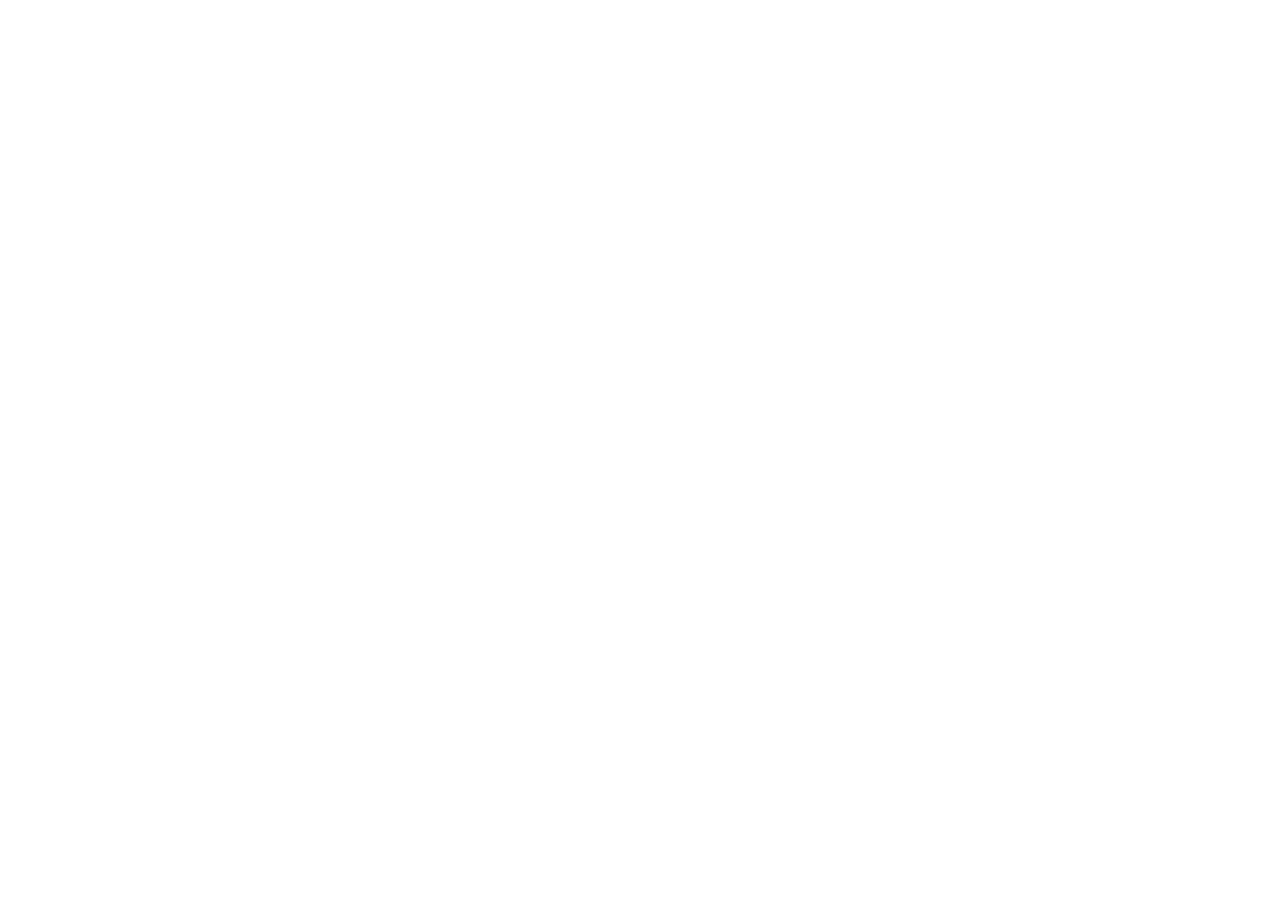
==== 7 Actividad Formativa/index.html @ 80eafe75 "Agrega actividad formativa semana 7 React" ====
<!doctype html>
<html lang="en">
  <head>
    <meta charset="UTF-8" />
    <link rel="icon" type="image/svg+xml" href="/favicon.svg" />
    <meta name="viewport" content="width=device-width, initial-scale=1.0" />
    <title>gamehub-react</title>
  </head>
  <body>
    <div id="root"></div>
    <script type="module" src="/src/main.jsx"></script>
  </body>
</html>
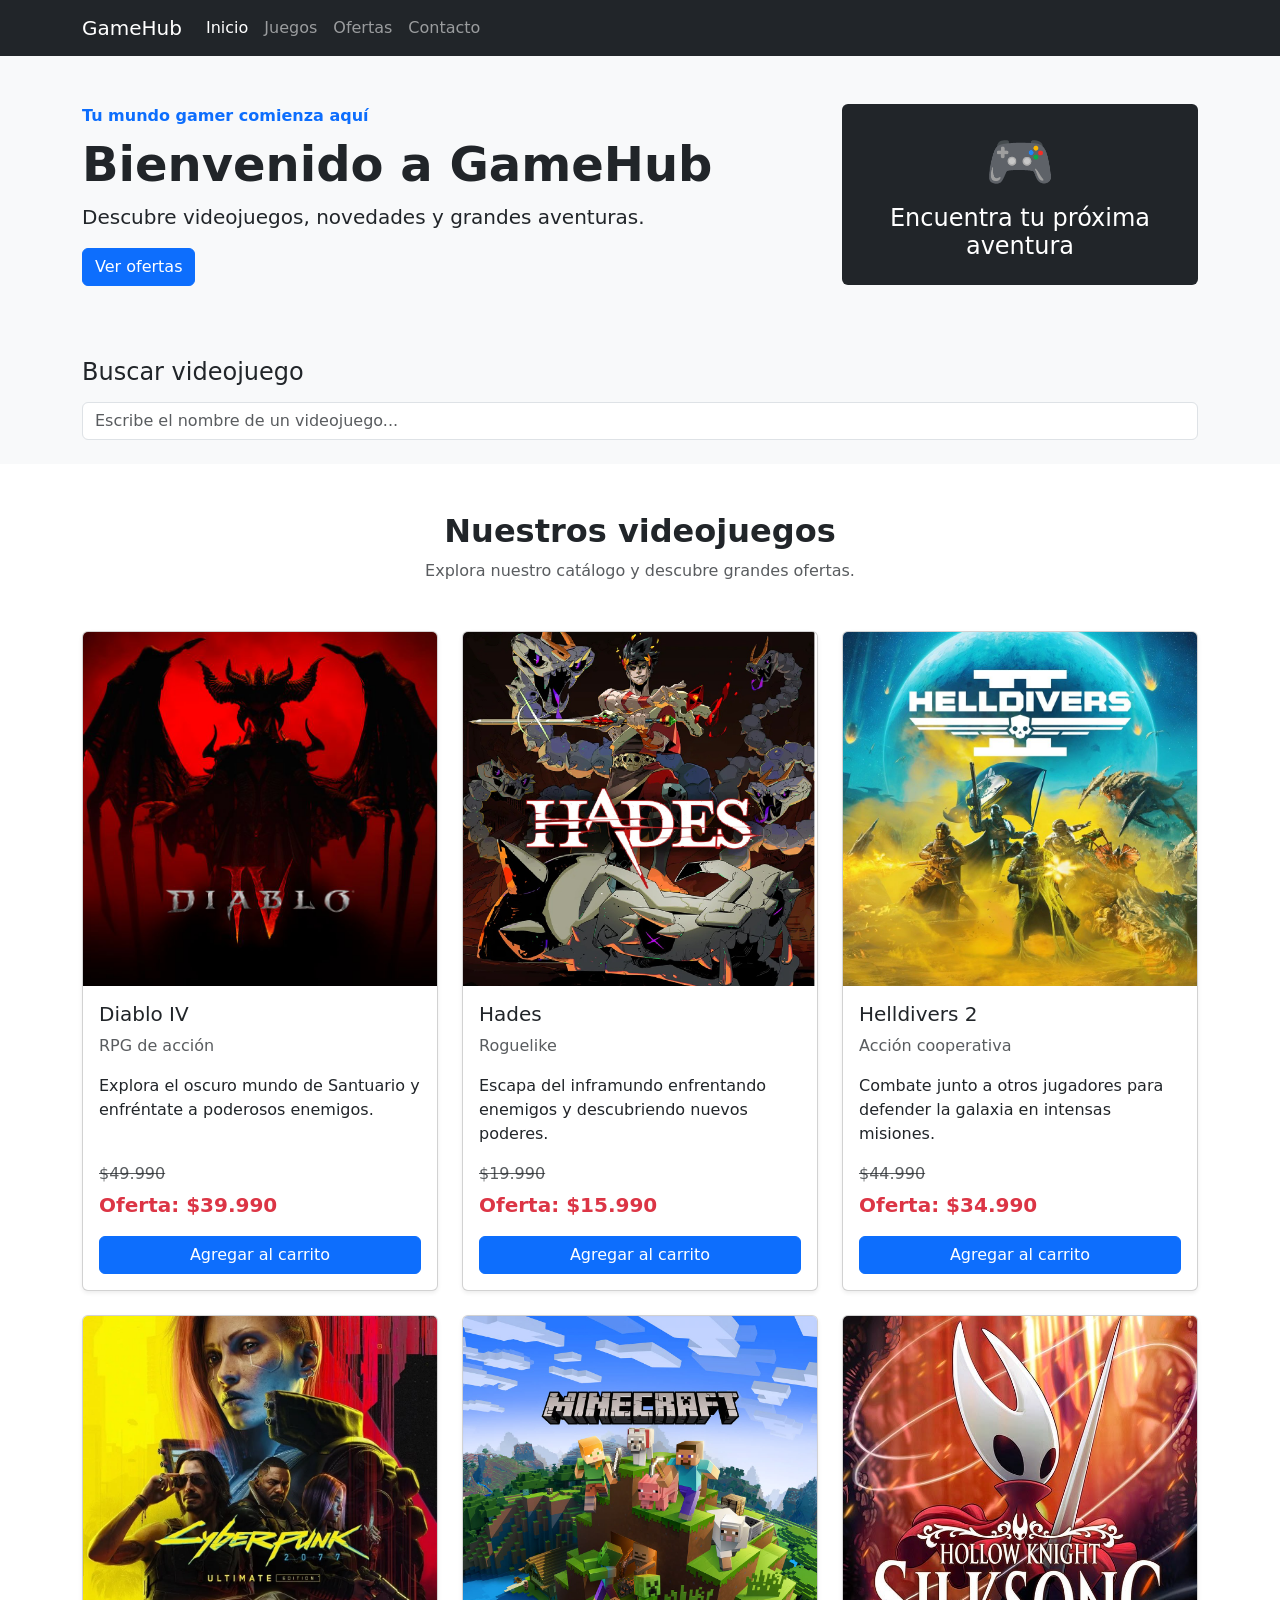
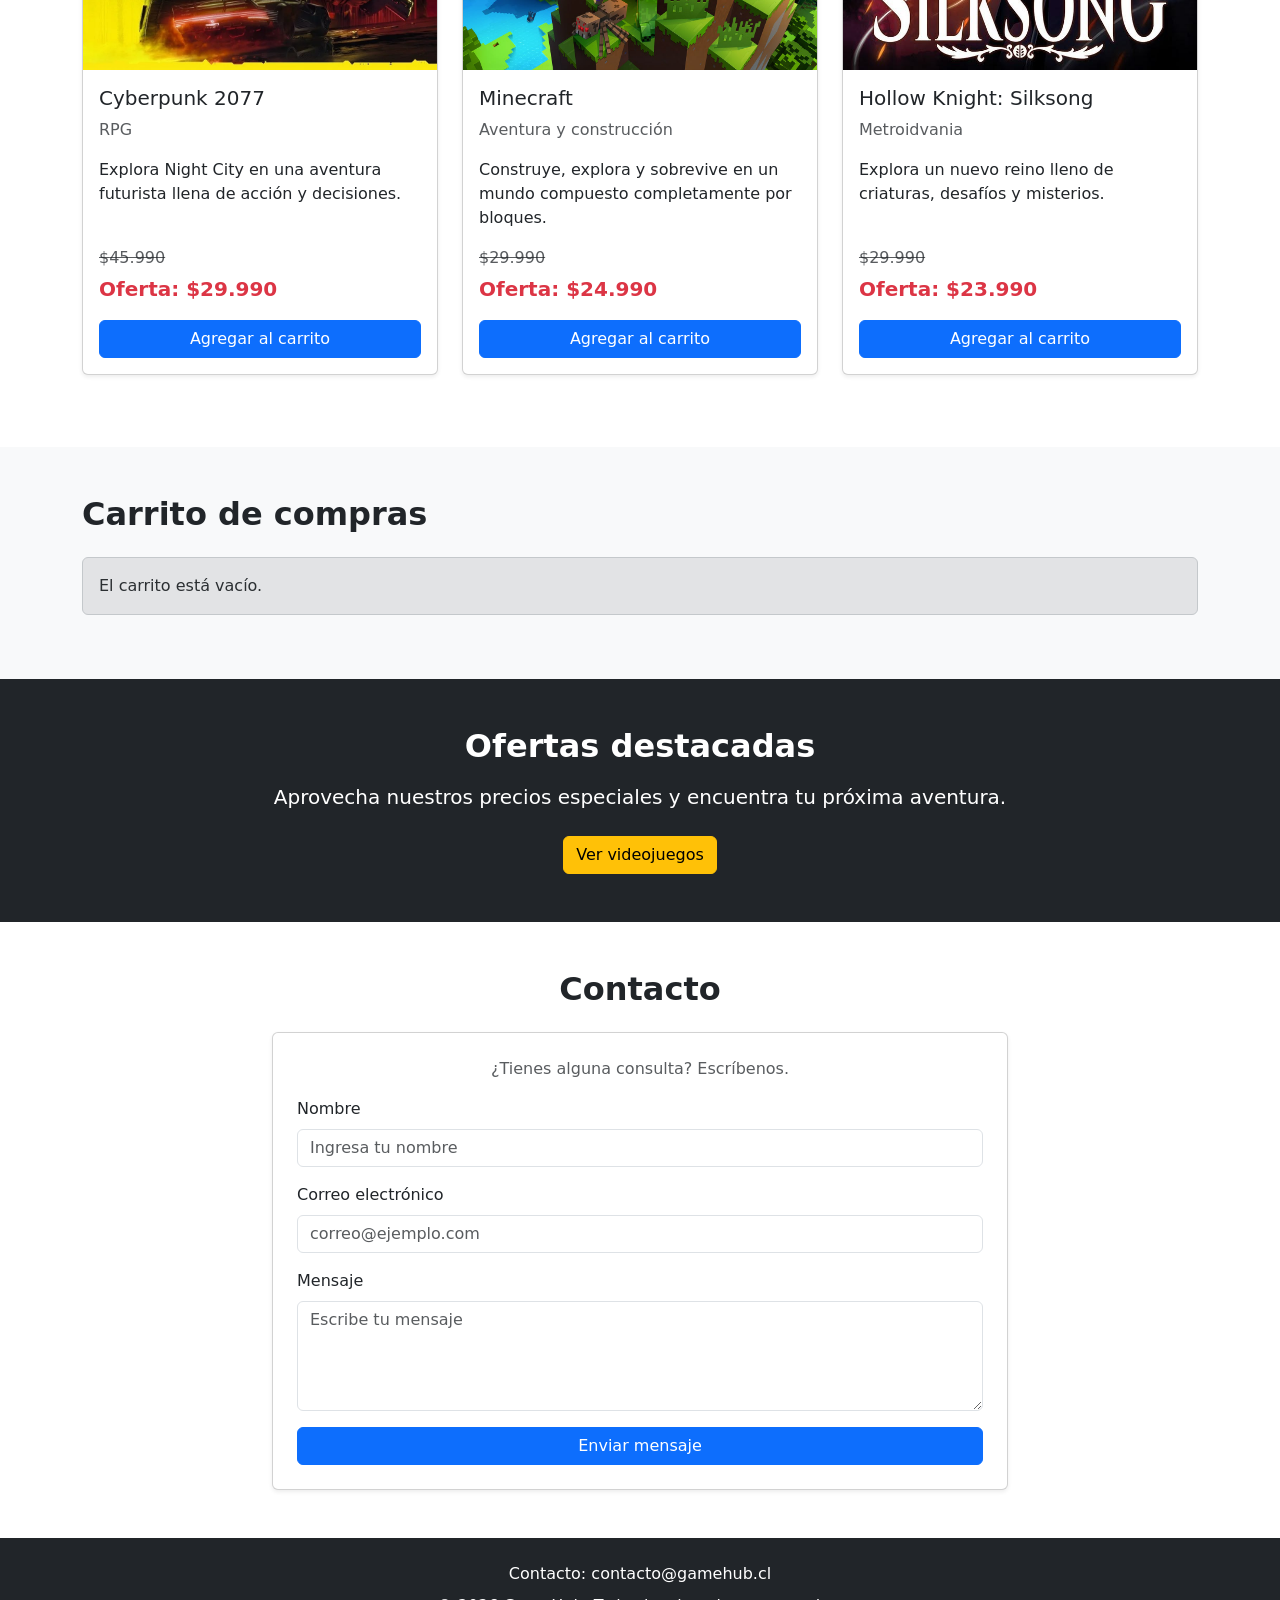
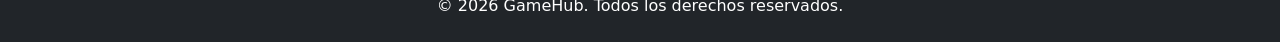
==== commit 6f7e2074: "Publica actividad formativa semana 7 React" ====
--- a/7 Actividad Formativa/index.html
+++ b/7 Actividad Formativa/index.html
@@ -2,12 +2,13 @@
 <html lang="en">
   <head>
     <meta charset="UTF-8" />
-    <link rel="icon" type="image/svg+xml" href="/favicon.svg" />
+    <link rel="icon" type="image/svg+xml" href="./favicon.svg" />
     <meta name="viewport" content="width=device-width, initial-scale=1.0" />
     <title>gamehub-react</title>
+    <script type="module" crossorigin src="./assets/index-DZXBEoTa.js"></script>
+    <link rel="stylesheet" crossorigin href="./assets/index-vSnzNsKt.css">
   </head>
   <body>
     <div id="root"></div>
-    <script type="module" src="/src/main.jsx"></script>
   </body>
 </html>
--- a/7 Actividad Formativa/assets/index-vSnzNsKt.css
+++ b/7 Actividad Formativa/assets/index-vSnzNsKt.css
@@ -0,0 +1 @@
+:root,[data-bs-theme=light]{--bs-blue:#0d6efd;--bs-indigo:#6610f2;--bs-purple:#6f42c1;--bs-pink:#d63384;--bs-red:#dc3545;--bs-orange:#fd7e14;--bs-yellow:#ffc107;--bs-green:#198754;--bs-teal:#20c997;--bs-cyan:#0dcaf0;--bs-black:#000;--bs-white:#fff;--bs-gray:#6c757d;--bs-gray-dark:#343a40;--bs-gray-100:#f8f9fa;--bs-gray-200:#e9ecef;--bs-gray-300:#dee2e6;--bs-gray-400:#ced4da;--bs-gray-500:#adb5bd;--bs-gray-600:#6c757d;--bs-gray-700:#495057;--bs-gray-800:#343a40;--bs-gray-900:#212529;--bs-primary:#0d6efd;--bs-secondary:#6c757d;--bs-success:#198754;--bs-info:#0dcaf0;--bs-warning:#ffc107;--bs-danger:#dc3545;--bs-light:#f8f9fa;--bs-dark:#212529;--bs-primary-rgb:13,110,253;--bs-secondary-rgb:108,117,125;--bs-success-rgb:25,135,84;--bs-info-rgb:13,202,240;--bs-warning-rgb:255,193,7;--bs-danger-rgb:220,53,69;--bs-light-rgb:248,249,250;--bs-dark-rgb:33,37,41;--bs-primary-text-emphasis:#052c65;--bs-secondary-text-emphasis:#2b2f32;--bs-success-text-emphasis:#0a3622;--bs-info-text-emphasis:#055160;--bs-warning-text-emphasis:#664d03;--bs-danger-text-emphasis:#58151c;--bs-light-text-emphasis:#495057;--bs-dark-text-emphasis:#495057;--bs-primary-bg-subtle:#cfe2ff;--bs-secondary-bg-subtle:#e2e3e5;--bs-success-bg-subtle:#d1e7dd;--bs-info-bg-subtle:#cff4fc;--bs-warning-bg-subtle:#fff3cd;--bs-danger-bg-subtle:#f8d7da;--bs-light-bg-subtle:#fcfcfd;--bs-dark-bg-subtle:#ced4da;--bs-primary-border-subtle:#9ec5fe;--bs-secondary-border-subtle:#c4c8cb;--bs-success-border-subtle:#a3cfbb;--bs-info-border-subtle:#9eeaf9;--bs-warning-border-subtle:#ffe69c;--bs-danger-border-subtle:#f1aeb5;--bs-light-border-subtle:#e9ecef;--bs-dark-border-subtle:#adb5bd;--bs-white-rgb:255,255,255;--bs-black-rgb:0,0,0;--bs-font-sans-serif:system-ui,-apple-system,"Segoe UI",Roboto,"Helvetica Neue","Noto Sans","Liberation Sans",Arial,sans-serif,"Apple Color Emoji","Segoe UI Emoji","Segoe UI Symbol","Noto Color Emoji";--bs-font-monospace:SFMono-Regular,Menlo,Monaco,Consolas,"Liberation Mono","Courier New",monospace;--bs-gradient:linear-gradient(180deg, #ffffff26, #fff0);--bs-body-font-family:var(--bs-font-sans-serif);--bs-body-font-size:1rem;--bs-body-font-weight:400;--bs-body-line-height:1.5;--bs-body-color:#212529;--bs-body-color-rgb:33,37,41;--bs-body-bg:#fff;--bs-body-bg-rgb:255,255,255;--bs-emphasis-color:#000;--bs-emphasis-color-rgb:0,0,0;--bs-secondary-color:#212529bf;--bs-secondary-color-rgb:33,37,41;--bs-secondary-bg:#e9ecef;--bs-secondary-bg-rgb:233,236,239;--bs-tertiary-color:#21252980;--bs-tertiary-color-rgb:33,37,41;--bs-tertiary-bg:#f8f9fa;--bs-tertiary-bg-rgb:248,249,250;--bs-heading-color:inherit;--bs-link-color:#0d6efd;--bs-link-color-rgb:13,110,253;--bs-link-decoration:underline;--bs-link-hover-color:#0a58ca;--bs-link-hover-color-rgb:10,88,202;--bs-code-color:#d63384;--bs-highlight-color:#212529;--bs-highlight-bg:#fff3cd;--bs-border-width:1px;--bs-border-style:solid;--bs-border-color:#dee2e6;--bs-border-color-translucent:#0000002d;--bs-border-radius:.375rem;--bs-border-radius-sm:.25rem;--bs-border-radius-lg:.5rem;--bs-border-radius-xl:1rem;--bs-border-radius-xxl:2rem;--bs-border-radius-2xl:var(--bs-border-radius-xxl);--bs-border-radius-pill:50rem;--bs-box-shadow:0 .5rem 1rem #00000026;--bs-box-shadow-sm:0 .125rem .25rem #00000013;--bs-box-shadow-lg:0 1rem 3rem #0000002d;--bs-box-shadow-inset:inset 0 1px 2px #00000013;--bs-focus-ring-width:.25rem;--bs-focus-ring-opacity:.25;--bs-focus-ring-color:#0d6efd40;--bs-form-valid-color:#198754;--bs-form-valid-border-color:#198754;--bs-form-invalid-color:#dc3545;--bs-form-invalid-border-color:#dc3545}[data-bs-theme=dark]{--lightningcss-light: ;--lightningcss-dark:initial;color-scheme:dark;--bs-body-color:#dee2e6;--bs-body-color-rgb:222,226,230;--bs-body-bg:#212529;--bs-body-bg-rgb:33,37,41;--bs-emphasis-color:#fff;--bs-emphasis-color-rgb:255,255,255;--bs-secondary-color:#dee2e6bf;--bs-secondary-color-rgb:222,226,230;--bs-secondary-bg:#343a40;--bs-secondary-bg-rgb:52,58,64;--bs-tertiary-color:#dee2e680;--bs-tertiary-color-rgb:222,226,230;--bs-tertiary-bg:#2b3035;--bs-tertiary-bg-rgb:43,48,53;--bs-primary-text-emphasis:#6ea8fe;--bs-secondary-text-emphasis:#a7acb1;--bs-success-text-emphasis:#75b798;--bs-info-text-emphasis:#6edff6;--bs-warning-text-emphasis:#ffda6a;--bs-danger-text-emphasis:#ea868f;--bs-light-text-emphasis:#f8f9fa;--bs-dark-text-emphasis:#dee2e6;--bs-primary-bg-subtle:#031633;--bs-secondary-bg-subtle:#161719;--bs-success-bg-subtle:#051b11;--bs-info-bg-subtle:#032830;--bs-warning-bg-subtle:#332701;--bs-danger-bg-subtle:#2c0b0e;--bs-light-bg-subtle:#343a40;--bs-dark-bg-subtle:#1a1d20;--bs-primary-border-subtle:#084298;--bs-secondary-border-subtle:#41464b;--bs-success-border-subtle:#0f5132;--bs-info-border-subtle:#087990;--bs-warning-border-subtle:#997404;--bs-danger-border-subtle:#842029;--bs-light-border-subtle:#495057;--bs-dark-border-subtle:#343a40;--bs-heading-color:inherit;--bs-link-color:#6ea8fe;--bs-link-hover-color:#8bb9fe;--bs-link-color-rgb:110,168,254;--bs-link-hover-color-rgb:139,185,254;--bs-code-color:#e685b5;--bs-highlight-color:#dee2e6;--bs-highlight-bg:#664d03;--bs-border-color:#495057;--bs-border-color-translucent:#ffffff26;--bs-form-valid-color:#75b798;--bs-form-valid-border-color:#75b798;--bs-form-invalid-color:#ea868f;--bs-form-invalid-border-color:#ea868f}*,:after,:before{box-sizing:border-box}@media (prefers-reduced-motion:no-preference){:root{scroll-behavior:smooth}}body{font-family:var(--bs-body-font-family);font-size:var(--bs-body-font-size);font-weight:var(--bs-body-font-weight);line-height:var(--bs-body-line-height);color:var(--bs-body-color);text-align:var(--bs-body-text-align);background-color:var(--bs-body-bg);-webkit-text-size-adjust:100%;-webkit-tap-highlight-color:transparent;margin:0}hr{color:inherit;border:0;border-top:var(--bs-border-width) solid;opacity:.25;margin:1rem 0}.h1,.h2,.h3,.h4,.h5,.h6,h1,h2,h3,h4,h5,h6{color:var(--bs-heading-color);margin-top:0;margin-bottom:.5rem;font-weight:500;line-height:1.2}.h1,h1{font-size:calc(1.375rem + 1.5vw)}@media (width>=1200px){.h1,h1{font-size:2.5rem}}.h2,h2{font-size:calc(1.325rem + .9vw)}@media (width>=1200px){.h2,h2{font-size:2rem}}.h3,h3{font-size:calc(1.3rem + .6vw)}@media (width>=1200px){.h3,h3{font-size:1.75rem}}.h4,h4{font-size:calc(1.275rem + .3vw)}@media (width>=1200px){.h4,h4{font-size:1.5rem}}.h5,h5{font-size:1.25rem}.h6,h6{font-size:1rem}p{margin-top:0;margin-bottom:1rem}abbr[title]{cursor:help;-webkit-text-decoration-skip-ink:none;text-decoration-skip-ink:none;-webkit-text-decoration:underline dotted;text-decoration:underline dotted}address{font-style:normal;line-height:inherit;margin-bottom:1rem}ol,ul{padding-left:2rem}dl,ol,ul{margin-top:0;margin-bottom:1rem}ol ol,ol ul,ul ol,ul ul{margin-bottom:0}dt{font-weight:700}dd{margin-bottom:.5rem;margin-left:0}blockquote{margin:0 0 1rem}b,strong{font-weight:bolder}.small,small{font-size:.875em}.mark,mark{color:var(--bs-highlight-color);background-color:var(--bs-highlight-bg);padding:.1875em}sub,sup{vertical-align:baseline;font-size:.75em;line-height:0;position:relative}sub{bottom:-.25em}sup{top:-.5em}a{color:rgba(var(--bs-link-color-rgb),var(--bs-link-opacity,1));text-decoration:underline}a:hover{--bs-link-color-rgb:var(--bs-link-hover-color-rgb)}a:not([href]):not([class]),a:not([href]):not([class]):hover{color:inherit;text-decoration:none}code,kbd,pre,samp{font-family:var(--bs-font-monospace);font-size:1em}pre{margin-top:0;margin-bottom:1rem;font-size:.875em;display:block;overflow:auto}pre code{font-size:inherit;color:inherit;word-break:normal}code{color:var(--bs-code-color);word-wrap:break-word;font-size:.875em}a>code{color:inherit}kbd{color:var(--bs-body-bg);background-color:var(--bs-body-color);border-radius:.25rem;padding:.1875rem .375rem;font-size:.875em}kbd kbd{padding:0;font-size:1em}figure{margin:0 0 1rem}img,svg{vertical-align:middle}table{caption-side:bottom;border-collapse:collapse}caption{color:var(--bs-secondary-color);text-align:left;padding-top:.5rem;padding-bottom:.5rem}th{text-align:inherit;text-align:-webkit-match-parent}tbody,td,tfoot,th,thead,tr{border-color:inherit;border-style:solid;border-width:0}label{display:inline-block}button{border-radius:0}button:focus:not(:focus-visible){outline:0}button,input,optgroup,select,textarea{font-family:inherit;font-size:inherit;line-height:inherit;margin:0}button,select{text-transform:none}[role=button]{cursor:pointer}select{word-wrap:normal}select:disabled{opacity:1}[list]:not([type=date]):not([type=datetime-local]):not([type=month]):not([type=week]):not([type=time])::-webkit-calendar-picker-indicator{display:none!important}[type=button],[type=reset],[type=submit],button{-webkit-appearance:button}[type=button]:not(:disabled),[type=reset]:not(:disabled),[type=submit]:not(:disabled),button:not(:disabled){cursor:pointer}::-moz-focus-inner{border-style:none;padding:0}textarea{resize:vertical}fieldset{border:0;min-width:0;margin:0;padding:0}legend{float:left;width:100%;line-height:inherit;margin-bottom:.5rem;padding:0;font-size:calc(1.275rem + .3vw)}@media (width>=1200px){legend{font-size:1.5rem}}legend+*{clear:left}::-webkit-datetime-edit-day-field{padding:0}::-webkit-datetime-edit-fields-wrapper{padding:0}::-webkit-datetime-edit-hour-field{padding:0}::-webkit-datetime-edit-minute{padding:0}::-webkit-datetime-edit-month-field{padding:0}::-webkit-datetime-edit-text{padding:0}::-webkit-datetime-edit-year-field{padding:0}::-webkit-inner-spin-button{height:auto}[type=search]{-webkit-appearance:textfield;outline-offset:-2px}[type=search]::-webkit-search-cancel-button{cursor:pointer;filter:grayscale()}::-webkit-search-decoration{-webkit-appearance:none}::-webkit-color-swatch-wrapper{padding:0}::file-selector-button{font:inherit;-webkit-appearance:button}output{display:inline-block}iframe{border:0}summary{cursor:pointer;display:list-item}progress{vertical-align:baseline}[hidden]{display:none!important}.lead{font-size:1.25rem;font-weight:300}.display-1{font-size:calc(1.625rem + 4.5vw);font-weight:300;line-height:1.2}@media (width>=1200px){.display-1{font-size:5rem}}.display-2{font-size:calc(1.575rem + 3.9vw);font-weight:300;line-height:1.2}@media (width>=1200px){.display-2{font-size:4.5rem}}.display-3{font-size:calc(1.525rem + 3.3vw);font-weight:300;line-height:1.2}@media (width>=1200px){.display-3{font-size:4rem}}.display-4{font-size:calc(1.475rem + 2.7vw);font-weight:300;line-height:1.2}@media (width>=1200px){.display-4{font-size:3.5rem}}.display-5{font-size:calc(1.425rem + 2.1vw);font-weight:300;line-height:1.2}@media (width>=1200px){.display-5{font-size:3rem}}.display-6{font-size:calc(1.375rem + 1.5vw);font-weight:300;line-height:1.2}@media (width>=1200px){.display-6{font-size:2.5rem}}.list-unstyled,.list-inline{padding-left:0;list-style:none}.list-inline-item{display:inline-block}.list-inline-item:not(:last-child){margin-right:.5rem}.initialism{text-transform:uppercase;font-size:.875em}.blockquote{margin-bottom:1rem;font-size:1.25rem}.blockquote>:last-child{margin-bottom:0}.blockquote-footer{color:#6c757d;margin-top:-1rem;margin-bottom:1rem;font-size:.875em}.blockquote-footer:before{content:"— "}.img-fluid{max-width:100%;height:auto}.img-thumbnail{background-color:var(--bs-body-bg);border:var(--bs-border-width) solid var(--bs-border-color);border-radius:var(--bs-border-radius);max-width:100%;height:auto;padding:.25rem}.figure{display:inline-block}.figure-img{margin-bottom:.5rem;line-height:1}.figure-caption{color:var(--bs-secondary-color);font-size:.875em}.container,.container-fluid,.container-lg,.container-md,.container-sm,.container-xl,.container-xxl{--bs-gutter-x:1.5rem;--bs-gutter-y:0;width:100%;padding-right:calc(var(--bs-gutter-x) * .5);padding-left:calc(var(--bs-gutter-x) * .5);margin-left:auto;margin-right:auto}@media (width>=576px){.container,.container-sm{max-width:540px}}@media (width>=768px){.container,.container-md,.container-sm{max-width:720px}}@media (width>=992px){.container,.container-lg,.container-md,.container-sm{max-width:960px}}@media (width>=1200px){.container,.container-lg,.container-md,.container-sm,.container-xl{max-width:1140px}}@media (width>=1400px){.container,.container-lg,.container-md,.container-sm,.container-xl,.container-xxl{max-width:1320px}}:root{--bs-breakpoint-xs:0;--bs-breakpoint-sm:576px;--bs-breakpoint-md:768px;--bs-breakpoint-lg:992px;--bs-breakpoint-xl:1200px;--bs-breakpoint-xxl:1400px}.row{--bs-gutter-x:1.5rem;--bs-gutter-y:0;margin-top:calc(-1 * var(--bs-gutter-y));margin-right:calc(-.5 * var(--bs-gutter-x));margin-left:calc(-.5 * var(--bs-gutter-x));flex-wrap:wrap;display:flex}.row>*{width:100%;max-width:100%;padding-right:calc(var(--bs-gutter-x) * .5);padding-left:calc(var(--bs-gutter-x) * .5);margin-top:var(--bs-gutter-y);flex-shrink:0}.col{flex:1 0 0}.row-cols-auto>*{flex:none;width:auto}.row-cols-1>*{flex:none;width:100%}.row-cols-2>*{flex:none;width:50%}.row-cols-3>*{flex:none;width:33.3333%}.row-cols-4>*{flex:none;width:25%}.row-cols-5>*{flex:none;width:20%}.row-cols-6>*{flex:none;width:16.6667%}.col-auto{flex:none;width:auto}.col-1{flex:none;width:8.33333%}.col-2{flex:none;width:16.6667%}.col-3{flex:none;width:25%}.col-4{flex:none;width:33.3333%}.col-5{flex:none;width:41.6667%}.col-6{flex:none;width:50%}.col-7{flex:none;width:58.3333%}.col-8{flex:none;width:66.6667%}.col-9{flex:none;width:75%}.col-10{flex:none;width:83.3333%}.col-11{flex:none;width:91.6667%}.col-12{flex:none;width:100%}.offset-1{margin-left:8.33333%}.offset-2{margin-left:16.6667%}.offset-3{margin-left:25%}.offset-4{margin-left:33.3333%}.offset-5{margin-left:41.6667%}.offset-6{margin-left:50%}.offset-7{margin-left:58.3333%}.offset-8{margin-left:66.6667%}.offset-9{margin-left:75%}.offset-10{margin-left:83.3333%}.offset-11{margin-left:91.6667%}.g-0,.gx-0{--bs-gutter-x:0}.g-0,.gy-0{--bs-gutter-y:0}.g-1,.gx-1{--bs-gutter-x:.25rem}.g-1,.gy-1{--bs-gutter-y:.25rem}.g-2,.gx-2{--bs-gutter-x:.5rem}.g-2,.gy-2{--bs-gutter-y:.5rem}.g-3,.gx-3{--bs-gutter-x:1rem}.g-3,.gy-3{--bs-gutter-y:1rem}.g-4,.gx-4{--bs-gutter-x:1.5rem}.g-4,.gy-4{--bs-gutter-y:1.5rem}.g-5,.gx-5{--bs-gutter-x:3rem}.g-5,.gy-5{--bs-gutter-y:3rem}@media (width>=576px){.col-sm{flex:1 0 0}.row-cols-sm-auto>*{flex:none;width:auto}.row-cols-sm-1>*{flex:none;width:100%}.row-cols-sm-2>*{flex:none;width:50%}.row-cols-sm-3>*{flex:none;width:33.3333%}.row-cols-sm-4>*{flex:none;width:25%}.row-cols-sm-5>*{flex:none;width:20%}.row-cols-sm-6>*{flex:none;width:16.6667%}.col-sm-auto{flex:none;width:auto}.col-sm-1{flex:none;width:8.33333%}.col-sm-2{flex:none;width:16.6667%}.col-sm-3{flex:none;width:25%}.col-sm-4{flex:none;width:33.3333%}.col-sm-5{flex:none;width:41.6667%}.col-sm-6{flex:none;width:50%}.col-sm-7{flex:none;width:58.3333%}.col-sm-8{flex:none;width:66.6667%}.col-sm-9{flex:none;width:75%}.col-sm-10{flex:none;width:83.3333%}.col-sm-11{flex:none;width:91.6667%}.col-sm-12{flex:none;width:100%}.offset-sm-0{margin-left:0}.offset-sm-1{margin-left:8.33333%}.offset-sm-2{margin-left:16.6667%}.offset-sm-3{margin-left:25%}.offset-sm-4{margin-left:33.3333%}.offset-sm-5{margin-left:41.6667%}.offset-sm-6{margin-left:50%}.offset-sm-7{margin-left:58.3333%}.offset-sm-8{margin-left:66.6667%}.offset-sm-9{margin-left:75%}.offset-sm-10{margin-left:83.3333%}.offset-sm-11{margin-left:91.6667%}.g-sm-0,.gx-sm-0{--bs-gutter-x:0}.g-sm-0,.gy-sm-0{--bs-gutter-y:0}.g-sm-1,.gx-sm-1{--bs-gutter-x:.25rem}.g-sm-1,.gy-sm-1{--bs-gutter-y:.25rem}.g-sm-2,.gx-sm-2{--bs-gutter-x:.5rem}.g-sm-2,.gy-sm-2{--bs-gutter-y:.5rem}.g-sm-3,.gx-sm-3{--bs-gutter-x:1rem}.g-sm-3,.gy-sm-3{--bs-gutter-y:1rem}.g-sm-4,.gx-sm-4{--bs-gutter-x:1.5rem}.g-sm-4,.gy-sm-4{--bs-gutter-y:1.5rem}.g-sm-5,.gx-sm-5{--bs-gutter-x:3rem}.g-sm-5,.gy-sm-5{--bs-gutter-y:3rem}}@media (width>=768px){.col-md{flex:1 0 0}.row-cols-md-auto>*{flex:none;width:auto}.row-cols-md-1>*{flex:none;width:100%}.row-cols-md-2>*{flex:none;width:50%}.row-cols-md-3>*{flex:none;width:33.3333%}.row-cols-md-4>*{flex:none;width:25%}.row-cols-md-5>*{flex:none;width:20%}.row-cols-md-6>*{flex:none;width:16.6667%}.col-md-auto{flex:none;width:auto}.col-md-1{flex:none;width:8.33333%}.col-md-2{flex:none;width:16.6667%}.col-md-3{flex:none;width:25%}.col-md-4{flex:none;width:33.3333%}.col-md-5{flex:none;width:41.6667%}.col-md-6{flex:none;width:50%}.col-md-7{flex:none;width:58.3333%}.col-md-8{flex:none;width:66.6667%}.col-md-9{flex:none;width:75%}.col-md-10{flex:none;width:83.3333%}.col-md-11{flex:none;width:91.6667%}.col-md-12{flex:none;width:100%}.offset-md-0{margin-left:0}.offset-md-1{margin-left:8.33333%}.offset-md-2{margin-left:16.6667%}.offset-md-3{margin-left:25%}.offset-md-4{margin-left:33.3333%}.offset-md-5{margin-left:41.6667%}.offset-md-6{margin-left:50%}.offset-md-7{margin-left:58.3333%}.offset-md-8{margin-left:66.6667%}.offset-md-9{margin-left:75%}.offset-md-10{margin-left:83.3333%}.offset-md-11{margin-left:91.6667%}.g-md-0,.gx-md-0{--bs-gutter-x:0}.g-md-0,.gy-md-0{--bs-gutter-y:0}.g-md-1,.gx-md-1{--bs-gutter-x:.25rem}.g-md-1,.gy-md-1{--bs-gutter-y:.25rem}.g-md-2,.gx-md-2{--bs-gutter-x:.5rem}.g-md-2,.gy-md-2{--bs-gutter-y:.5rem}.g-md-3,.gx-md-3{--bs-gutter-x:1rem}.g-md-3,.gy-md-3{--bs-gutter-y:1rem}.g-md-4,.gx-md-4{--bs-gutter-x:1.5rem}.g-md-4,.gy-md-4{--bs-gutter-y:1.5rem}.g-md-5,.gx-md-5{--bs-gutter-x:3rem}.g-md-5,.gy-md-5{--bs-gutter-y:3rem}}@media (width>=992px){.col-lg{flex:1 0 0}.row-cols-lg-auto>*{flex:none;width:auto}.row-cols-lg-1>*{flex:none;width:100%}.row-cols-lg-2>*{flex:none;width:50%}.row-cols-lg-3>*{flex:none;width:33.3333%}.row-cols-lg-4>*{flex:none;width:25%}.row-cols-lg-5>*{flex:none;width:20%}.row-cols-lg-6>*{flex:none;width:16.6667%}.col-lg-auto{flex:none;width:auto}.col-lg-1{flex:none;width:8.33333%}.col-lg-2{flex:none;width:16.6667%}.col-lg-3{flex:none;width:25%}.col-lg-4{flex:none;width:33.3333%}.col-lg-5{flex:none;width:41.6667%}.col-lg-6{flex:none;width:50%}.col-lg-7{flex:none;width:58.3333%}.col-lg-8{flex:none;width:66.6667%}.col-lg-9{flex:none;width:75%}.col-lg-10{flex:none;width:83.3333%}.col-lg-11{flex:none;width:91.6667%}.col-lg-12{flex:none;width:100%}.offset-lg-0{margin-left:0}.offset-lg-1{margin-left:8.33333%}.offset-lg-2{margin-left:16.6667%}.offset-lg-3{margin-left:25%}.offset-lg-4{margin-left:33.3333%}.offset-lg-5{margin-left:41.6667%}.offset-lg-6{margin-left:50%}.offset-lg-7{margin-left:58.3333%}.offset-lg-8{margin-left:66.6667%}.offset-lg-9{margin-left:75%}.offset-lg-10{margin-left:83.3333%}.offset-lg-11{margin-left:91.6667%}.g-lg-0,.gx-lg-0{--bs-gutter-x:0}.g-lg-0,.gy-lg-0{--bs-gutter-y:0}.g-lg-1,.gx-lg-1{--bs-gutter-x:.25rem}.g-lg-1,.gy-lg-1{--bs-gutter-y:.25rem}.g-lg-2,.gx-lg-2{--bs-gutter-x:.5rem}.g-lg-2,.gy-lg-2{--bs-gutter-y:.5rem}.g-lg-3,.gx-lg-3{--bs-gutter-x:1rem}.g-lg-3,.gy-lg-3{--bs-gutter-y:1rem}.g-lg-4,.gx-lg-4{--bs-gutter-x:1.5rem}.g-lg-4,.gy-lg-4{--bs-gutter-y:1.5rem}.g-lg-5,.gx-lg-5{--bs-gutter-x:3rem}.g-lg-5,.gy-lg-5{--bs-gutter-y:3rem}}@media (width>=1200px){.col-xl{flex:1 0 0}.row-cols-xl-auto>*{flex:none;width:auto}.row-cols-xl-1>*{flex:none;width:100%}.row-cols-xl-2>*{flex:none;width:50%}.row-cols-xl-3>*{flex:none;width:33.3333%}.row-cols-xl-4>*{flex:none;width:25%}.row-cols-xl-5>*{flex:none;width:20%}.row-cols-xl-6>*{flex:none;width:16.6667%}.col-xl-auto{flex:none;width:auto}.col-xl-1{flex:none;width:8.33333%}.col-xl-2{flex:none;width:16.6667%}.col-xl-3{flex:none;width:25%}.col-xl-4{flex:none;width:33.3333%}.col-xl-5{flex:none;width:41.6667%}.col-xl-6{flex:none;width:50%}.col-xl-7{flex:none;width:58.3333%}.col-xl-8{flex:none;width:66.6667%}.col-xl-9{flex:none;width:75%}.col-xl-10{flex:none;width:83.3333%}.col-xl-11{flex:none;width:91.6667%}.col-xl-12{flex:none;width:100%}.offset-xl-0{margin-left:0}.offset-xl-1{margin-left:8.33333%}.offset-xl-2{margin-left:16.6667%}.offset-xl-3{margin-left:25%}.offset-xl-4{margin-left:33.3333%}.offset-xl-5{margin-left:41.6667%}.offset-xl-6{margin-left:50%}.offset-xl-7{margin-left:58.3333%}.offset-xl-8{margin-left:66.6667%}.offset-xl-9{margin-left:75%}.offset-xl-10{margin-left:83.3333%}.offset-xl-11{margin-left:91.6667%}.g-xl-0,.gx-xl-0{--bs-gutter-x:0}.g-xl-0,.gy-xl-0{--bs-gutter-y:0}.g-xl-1,.gx-xl-1{--bs-gutter-x:.25rem}.g-xl-1,.gy-xl-1{--bs-gutter-y:.25rem}.g-xl-2,.gx-xl-2{--bs-gutter-x:.5rem}.g-xl-2,.gy-xl-2{--bs-gutter-y:.5rem}.g-xl-3,.gx-xl-3{--bs-gutter-x:1rem}.g-xl-3,.gy-xl-3{--bs-gutter-y:1rem}.g-xl-4,.gx-xl-4{--bs-gutter-x:1.5rem}.g-xl-4,.gy-xl-4{--bs-gutter-y:1.5rem}.g-xl-5,.gx-xl-5{--bs-gutter-x:3rem}.g-xl-5,.gy-xl-5{--bs-gutter-y:3rem}}@media (width>=1400px){.col-xxl{flex:1 0 0}.row-cols-xxl-auto>*{flex:none;width:auto}.row-cols-xxl-1>*{flex:none;width:100%}.row-cols-xxl-2>*{flex:none;width:50%}.row-cols-xxl-3>*{flex:none;width:33.3333%}.row-cols-xxl-4>*{flex:none;width:25%}.row-cols-xxl-5>*{flex:none;width:20%}.row-cols-xxl-6>*{flex:none;width:16.6667%}.col-xxl-auto{flex:none;width:auto}.col-xxl-1{flex:none;width:8.33333%}.col-xxl-2{flex:none;width:16.6667%}.col-xxl-3{flex:none;width:25%}.col-xxl-4{flex:none;width:33.3333%}.col-xxl-5{flex:none;width:41.6667%}.col-xxl-6{flex:none;width:50%}.col-xxl-7{flex:none;width:58.3333%}.col-xxl-8{flex:none;width:66.6667%}.col-xxl-9{flex:none;width:75%}.col-xxl-10{flex:none;width:83.3333%}.col-xxl-11{flex:none;width:91.6667%}.col-xxl-12{flex:none;width:100%}.offset-xxl-0{margin-left:0}.offset-xxl-1{margin-left:8.33333%}.offset-xxl-2{margin-left:16.6667%}.offset-xxl-3{margin-left:25%}.offset-xxl-4{margin-left:33.3333%}.offset-xxl-5{margin-left:41.6667%}.offset-xxl-6{margin-left:50%}.offset-xxl-7{margin-left:58.3333%}.offset-xxl-8{margin-left:66.6667%}.offset-xxl-9{margin-left:75%}.offset-xxl-10{margin-left:83.3333%}.offset-xxl-11{margin-left:91.6667%}.g-xxl-0,.gx-xxl-0{--bs-gutter-x:0}.g-xxl-0,.gy-xxl-0{--bs-gutter-y:0}.g-xxl-1,.gx-xxl-1{--bs-gutter-x:.25rem}.g-xxl-1,.gy-xxl-1{--bs-gutter-y:.25rem}.g-xxl-2,.gx-xxl-2{--bs-gutter-x:.5rem}.g-xxl-2,.gy-xxl-2{--bs-gutter-y:.5rem}.g-xxl-3,.gx-xxl-3{--bs-gutter-x:1rem}.g-xxl-3,.gy-xxl-3{--bs-gutter-y:1rem}.g-xxl-4,.gx-xxl-4{--bs-gutter-x:1.5rem}.g-xxl-4,.gy-xxl-4{--bs-gutter-y:1.5rem}.g-xxl-5,.gx-xxl-5{--bs-gutter-x:3rem}.g-xxl-5,.gy-xxl-5{--bs-gutter-y:3rem}}.table{--bs-table-color-type:initial;--bs-table-bg-type:initial;--bs-table-color-state:initial;--bs-table-bg-state:initial;--bs-table-color:var(--bs-emphasis-color);--bs-table-bg:var(--bs-body-bg);--bs-table-border-color:var(--bs-border-color);--bs-table-accent-bg:transparent;--bs-table-striped-color:var(--bs-emphasis-color);--bs-table-striped-bg:rgba(var(--bs-emphasis-color-rgb), .05);--bs-table-active-color:var(--bs-emphasis-color);--bs-table-active-bg:rgba(var(--bs-emphasis-color-rgb), .1);--bs-table-hover-color:var(--bs-emphasis-color);--bs-table-hover-bg:rgba(var(--bs-emphasis-color-rgb), .075);vertical-align:top;border-color:var(--bs-table-border-color);width:100%;margin-bottom:1rem}.table>:not(caption)>*>*{color:var(--bs-table-color-state,var(--bs-table-color-type,var(--bs-table-color)));background-color:var(--bs-table-bg);border-bottom-width:var(--bs-border-width);box-shadow:inset 0 0 0 9999px var(--bs-table-bg-state,var(--bs-table-bg-type,var(--bs-table-accent-bg)));padding:.5rem}.table>tbody{vertical-align:inherit}.table>thead{vertical-align:bottom}.table-group-divider{border-top:calc(var(--bs-border-width) * 2) solid currentcolor}.caption-top{caption-side:top}.table-sm>:not(caption)>*>*{padding:.25rem}.table-bordered>:not(caption)>*{border-width:var(--bs-border-width) 0}.table-bordered>:not(caption)>*>*{border-width:0 var(--bs-border-width)}.table-borderless>:not(caption)>*>*{border-bottom-width:0}.table-borderless>:not(:first-child){border-top-width:0}.table-striped>tbody>tr:nth-of-type(odd)>*,.table-striped-columns>:not(caption)>tr>:nth-child(2n){--bs-table-color-type:var(--bs-table-striped-color);--bs-table-bg-type:var(--bs-table-striped-bg)}.table-active{--bs-table-color-state:var(--bs-table-active-color);--bs-table-bg-state:var(--bs-table-active-bg)}.table-hover>tbody>tr:hover>*{--bs-table-color-state:var(--bs-table-hover-color);--bs-table-bg-state:var(--bs-table-hover-bg)}.table-primary{--bs-table-color:#000;--bs-table-bg:#cfe2ff;--bs-table-border-color:#a6b5cc;--bs-table-striped-bg:#c5d7f2;--bs-table-striped-color:#000;--bs-table-active-bg:#bacbe6;--bs-table-active-color:#000;--bs-table-hover-bg:#bfd1ec;--bs-table-hover-color:#000;color:var(--bs-table-color);border-color:var(--bs-table-border-color)}.table-secondary{--bs-table-color:#000;--bs-table-bg:#e2e3e5;--bs-table-border-color:#b5b6b7;--bs-table-striped-bg:#d7d8da;--bs-table-striped-color:#000;--bs-table-active-bg:#cbccce;--bs-table-active-color:#000;--bs-table-hover-bg:#d1d2d4;--bs-table-hover-color:#000;color:var(--bs-table-color);border-color:var(--bs-table-border-color)}.table-success{--bs-table-color:#000;--bs-table-bg:#d1e7dd;--bs-table-border-color:#a7b9b1;--bs-table-striped-bg:#c7dbd2;--bs-table-striped-color:#000;--bs-table-active-bg:#bcd0c7;--bs-table-active-color:#000;--bs-table-hover-bg:#c1d6cc;--bs-table-hover-color:#000;color:var(--bs-table-color);border-color:var(--bs-table-border-color)}.table-info{--bs-table-color:#000;--bs-table-bg:#cff4fc;--bs-table-border-color:#a6c3ca;--bs-table-striped-bg:#c5e8ef;--bs-table-striped-color:#000;--bs-table-active-bg:#badce3;--bs-table-active-color:#000;--bs-table-hover-bg:#bfe2e9;--bs-table-hover-color:#000;color:var(--bs-table-color);border-color:var(--bs-table-border-color)}.table-warning{--bs-table-color:#000;--bs-table-bg:#fff3cd;--bs-table-border-color:#ccc2a4;--bs-table-striped-bg:#f2e7c3;--bs-table-striped-color:#000;--bs-table-active-bg:#e6dbb9;--bs-table-active-color:#000;--bs-table-hover-bg:#ece1be;--bs-table-hover-color:#000;color:var(--bs-table-color);border-color:var(--bs-table-border-color)}.table-danger{--bs-table-color:#000;--bs-table-bg:#f8d7da;--bs-table-border-color:#c6acae;--bs-table-striped-bg:#eccccf;--bs-table-striped-color:#000;--bs-table-active-bg:#dfc2c4;--bs-table-active-color:#000;--bs-table-hover-bg:#e5c7ca;--bs-table-hover-color:#000;color:var(--bs-table-color);border-color:var(--bs-table-border-color)}.table-light{--bs-table-color:#000;--bs-table-bg:#f8f9fa;--bs-table-border-color:#c6c7c8;--bs-table-striped-bg:#ecedee;--bs-table-striped-color:#000;--bs-table-active-bg:#dfe0e1;--bs-table-active-color:#000;--bs-table-hover-bg:#e5e6e7;--bs-table-hover-color:#000;color:var(--bs-table-color);border-color:var(--bs-table-border-color)}.table-dark{--bs-table-color:#fff;--bs-table-bg:#212529;--bs-table-border-color:#4d5154;--bs-table-striped-bg:#2c3034;--bs-table-striped-color:#fff;--bs-table-active-bg:#373b3e;--bs-table-active-color:#fff;--bs-table-hover-bg:#323539;--bs-table-hover-color:#fff;color:var(--bs-table-color);border-color:var(--bs-table-border-color)}.table-responsive{-webkit-overflow-scrolling:touch;overflow-x:auto}@media (width<=575.98px){.table-responsive-sm{-webkit-overflow-scrolling:touch;overflow-x:auto}}@media (width<=767.98px){.table-responsive-md{-webkit-overflow-scrolling:touch;overflow-x:auto}}@media (width<=991.98px){.table-responsive-lg{-webkit-overflow-scrolling:touch;overflow-x:auto}}@media (width<=1199.98px){.table-responsive-xl{-webkit-overflow-scrolling:touch;overflow-x:auto}}@media (width<=1399.98px){.table-responsive-xxl{-webkit-overflow-scrolling:touch;overflow-x:auto}}.form-label{margin-bottom:.5rem}.col-form-label{padding-top:calc(.375rem + var(--bs-border-width));padding-bottom:calc(.375rem + var(--bs-border-width));font-size:inherit;margin-bottom:0;line-height:1.5}.col-form-label-lg{padding-top:calc(.5rem + var(--bs-border-width));padding-bottom:calc(.5rem + var(--bs-border-width));font-size:1.25rem}.col-form-label-sm{padding-top:calc(.25rem + var(--bs-border-width));padding-bottom:calc(.25rem + var(--bs-border-width));font-size:.875rem}.form-text{color:var(--bs-secondary-color);margin-top:.25rem;font-size:.875em}.form-control{width:100%;color:var(--bs-body-color);appearance:none;background-color:var(--bs-body-bg);border:var(--bs-border-width) solid var(--bs-border-color);border-radius:var(--bs-border-radius);background-clip:padding-box;padding:.375rem .75rem;font-size:1rem;font-weight:400;line-height:1.5;transition:border-color .15s ease-in-out,box-shadow .15s ease-in-out;display:block}@media (prefers-reduced-motion:reduce){.form-control{transition:none}}.form-control[type=file]{overflow:hidden}.form-control[type=file]:not(:disabled):not([readonly]){cursor:pointer}.form-control:focus{color:var(--bs-body-color);background-color:var(--bs-body-bg);border-color:#86b7fe;outline:0;box-shadow:0 0 0 .25rem #0d6efd40}.form-control::-webkit-date-and-time-value{min-width:85px;height:1.5em;margin:0}.form-control::-webkit-datetime-edit{padding:0;display:block}.form-control::placeholder{color:var(--bs-secondary-color);opacity:1}.form-control:disabled{background-color:var(--bs-secondary-bg);opacity:1}.form-control::-webkit-file-upload-button{-webkit-margin-end:.75rem;margin:-.375rem -.75rem;color:var(--bs-body-color);background-color:var(--bs-tertiary-bg);pointer-events:none;border-color:inherit;border-style:solid;border-width:0;border-inline-end-width:var(--bs-border-width);border-radius:0;margin-inline-end:.75rem;padding:.375rem .75rem;transition:color .15s ease-in-out,background-color .15s ease-in-out,border-color .15s ease-in-out,box-shadow .15s ease-in-out}.form-control::file-selector-button{-webkit-margin-end:.75rem;color:var(--bs-body-color);background-color:var(--bs-tertiary-bg);pointer-events:none;border-color:inherit;border-style:solid;border-width:0;border-inline-end-width:var(--bs-border-width);border-radius:0;margin:-.375rem -.75rem;margin-inline-end:.75rem;padding:.375rem .75rem;transition:color .15s ease-in-out,background-color .15s ease-in-out,border-color .15s ease-in-out,box-shadow .15s ease-in-out}@media (prefers-reduced-motion:reduce){.form-control::file-selector-button{transition:none}}.form-control:hover:not(:disabled):not([readonly])::-webkit-file-upload-button{background-color:var(--bs-secondary-bg)}.form-control:hover:not(:disabled):not([readonly])::file-selector-button{background-color:var(--bs-secondary-bg)}.form-control-plaintext{width:100%;color:var(--bs-body-color);border:solid #0000;border-width:var(--bs-border-width) 0;background-color:#0000;margin-bottom:0;padding:.375rem 0;line-height:1.5;display:block}.form-control-plaintext:focus{outline:0}.form-control-plaintext.form-control-lg,.form-control-plaintext.form-control-sm{padding-left:0;padding-right:0}.form-control-sm{min-height:calc(1.5em + .5rem + calc(var(--bs-border-width) * 2));border-radius:var(--bs-border-radius-sm);padding:.25rem .5rem;font-size:.875rem}.form-control-sm::file-selector-button{-webkit-margin-end:.5rem;margin:-.25rem -.5rem;margin-inline-end:.5rem;padding:.25rem .5rem}.form-control-lg{min-height:calc(1.5em + 1rem + calc(var(--bs-border-width) * 2));border-radius:var(--bs-border-radius-lg);padding:.5rem 1rem;font-size:1.25rem}.form-control-lg::file-selector-button{-webkit-margin-end:1rem;margin:-.5rem -1rem;margin-inline-end:1rem;padding:.5rem 1rem}textarea.form-control{min-height:calc(1.5em + .75rem + calc(var(--bs-border-width) * 2))}textarea.form-control-sm{min-height:calc(1.5em + .5rem + calc(var(--bs-border-width) * 2))}textarea.form-control-lg{min-height:calc(1.5em + 1rem + calc(var(--bs-border-width) * 2))}.form-control-color{width:3rem;height:calc(1.5em + .75rem + calc(var(--bs-border-width) * 2));padding:.375rem}.form-control-color:not(:disabled):not([readonly]){cursor:pointer}.form-control-color::-moz-color-swatch{border-radius:var(--bs-border-radius);border:0!important}.form-control-color::-webkit-color-swatch{border-radius:var(--bs-border-radius);border:0!important}.form-control-color.form-control-sm{height:calc(1.5em + .5rem + calc(var(--bs-border-width) * 2))}.form-control-color.form-control-lg{height:calc(1.5em + 1rem + calc(var(--bs-border-width) * 2))}.form-select{--bs-form-select-bg-img:url("data:image/svg+xml,%3csvg xmlns='http://www.w3.org/2000/svg' viewBox='0 0 16 16'%3e%3cpath fill='none' stroke='%23343a40' stroke-linecap='round' stroke-linejoin='round' stroke-width='2' d='m2 5 6 6 6-6'/%3e%3c/svg%3e");width:100%;color:var(--bs-body-color);appearance:none;background-color:var(--bs-body-bg);background-image:var(--bs-form-select-bg-img),var(--bs-form-select-bg-icon,none);border:var(--bs-border-width) solid var(--bs-border-color);border-radius:var(--bs-border-radius);background-position:right .75rem center;background-repeat:no-repeat;background-size:16px 12px;padding:.375rem 2.25rem .375rem .75rem;font-size:1rem;font-weight:400;line-height:1.5;transition:border-color .15s ease-in-out,box-shadow .15s ease-in-out;display:block}@media (prefers-reduced-motion:reduce){.form-select{transition:none}}.form-select:focus{border-color:#86b7fe;outline:0;box-shadow:0 0 0 .25rem #0d6efd40}.form-select[multiple],.form-select[size]:not([size="1"]){background-image:none;padding-right:.75rem}.form-select:disabled{background-color:var(--bs-secondary-bg)}.form-select:-moz-focusring{color:#0000;text-shadow:0 0 0 var(--bs-body-color)}.form-select-sm{border-radius:var(--bs-border-radius-sm);padding-top:.25rem;padding-bottom:.25rem;padding-left:.5rem;font-size:.875rem}.form-select-lg{border-radius:var(--bs-border-radius-lg);padding-top:.5rem;padding-bottom:.5rem;padding-left:1rem;font-size:1.25rem}[data-bs-theme=dark] .form-select{--bs-form-select-bg-img:url("data:image/svg+xml,%3csvg xmlns='http://www.w3.org/2000/svg' viewBox='0 0 16 16'%3e%3cpath fill='none' stroke='%23dee2e6' stroke-linecap='round' stroke-linejoin='round' stroke-width='2' d='m2 5 6 6 6-6'/%3e%3c/svg%3e")}.form-check{min-height:1.5rem;margin-bottom:.125rem;padding-left:1.5em;display:block}.form-check .form-check-input{float:left;margin-left:-1.5em}.form-check-reverse{text-align:right;padding-left:0;padding-right:1.5em}.form-check-reverse .form-check-input{float:right;margin-left:0;margin-right:-1.5em}.form-check-input{--bs-form-check-bg:var(--bs-body-bg);vertical-align:top;appearance:none;background-color:var(--bs-form-check-bg);background-image:var(--bs-form-check-bg-image);border:var(--bs-border-width) solid var(--bs-border-color);-webkit-print-color-adjust:exact;print-color-adjust:exact;color-adjust:exact;background-position:50%;background-repeat:no-repeat;background-size:contain;flex-shrink:0;width:1em;height:1em;margin-top:.25em}.form-check-input[type=checkbox]{border-radius:.25em}.form-check-input[type=radio]{border-radius:50%}.form-check-input:active{filter:brightness(90%)}.form-check-input:focus{border-color:#86b7fe;outline:0;box-shadow:0 0 0 .25rem #0d6efd40}.form-check-input:checked{background-color:#0d6efd;border-color:#0d6efd}.form-check-input:checked[type=checkbox]{--bs-form-check-bg-image:url("data:image/svg+xml,%3csvg xmlns='http://www.w3.org/2000/svg' viewBox='0 0 20 20'%3e%3cpath fill='none' stroke='%23fff' stroke-linecap='round' stroke-linejoin='round' stroke-width='3' d='m6 10 3 3 6-6'/%3e%3c/svg%3e")}.form-check-input:checked[type=radio]{--bs-form-check-bg-image:url("data:image/svg+xml,%3csvg xmlns='http://www.w3.org/2000/svg' viewBox='-4 -4 8 8'%3e%3ccircle r='2' fill='%23fff'/%3e%3c/svg%3e")}.form-check-input[type=checkbox]:indeterminate{--bs-form-check-bg-image:url("data:image/svg+xml,%3csvg xmlns='http://www.w3.org/2000/svg' viewBox='0 0 20 20'%3e%3cpath fill='none' stroke='%23fff' stroke-linecap='round' stroke-linejoin='round' stroke-width='3' d='M6 10h8'/%3e%3c/svg%3e");background-color:#0d6efd;border-color:#0d6efd}.form-check-input:disabled{pointer-events:none;filter:none;opacity:.5}.form-check-input:disabled~.form-check-label,.form-check-input[disabled]~.form-check-label{cursor:default;opacity:.5}.form-switch{padding-left:2.5em}.form-switch .form-check-input{--bs-form-switch-bg:url("data:image/svg+xml,%3csvg xmlns='http://www.w3.org/2000/svg' viewBox='-4 -4 8 8'%3e%3ccircle r='3' fill='rgba%280, 0, 0, 0.25%29'/%3e%3c/svg%3e");background-image:var(--bs-form-switch-bg);background-position:0;border-radius:2em;width:2em;margin-left:-2.5em;transition:background-position .15s ease-in-out}@media (prefers-reduced-motion:reduce){.form-switch .form-check-input{transition:none}}.form-switch .form-check-input:focus{--bs-form-switch-bg:url("data:image/svg+xml,%3csvg xmlns='http://www.w3.org/2000/svg' viewBox='-4 -4 8 8'%3e%3ccircle r='3' fill='%2386b7fe'/%3e%3c/svg%3e")}.form-switch .form-check-input:checked{--bs-form-switch-bg:url("data:image/svg+xml,%3csvg xmlns='http://www.w3.org/2000/svg' viewBox='-4 -4 8 8'%3e%3ccircle r='3' fill='%23fff'/%3e%3c/svg%3e");background-position:100%}.form-switch.form-check-reverse{padding-left:0;padding-right:2.5em}.form-switch.form-check-reverse .form-check-input{margin-left:0;margin-right:-2.5em}.form-check-inline{margin-right:1rem;display:inline-block}.btn-check{clip:rect(0,0,0,0);pointer-events:none;position:absolute}.btn-check:disabled+.btn,.btn-check[disabled]+.btn{pointer-events:none;filter:none;opacity:.65}[data-bs-theme=dark] .form-switch .form-check-input:not(:checked):not(:focus){--bs-form-switch-bg:url("data:image/svg+xml,%3csvg xmlns='http://www.w3.org/2000/svg' viewBox='-4 -4 8 8'%3e%3ccircle r='3' fill='rgba%28255, 255, 255, 0.25%29'/%3e%3c/svg%3e")}.form-range{appearance:none;background-color:#0000;width:100%;height:1.5rem;padding:0}.form-range:focus{outline:0}.form-range:focus::-webkit-slider-thumb{box-shadow:0 0 0 1px #fff,0 0 0 .25rem #0d6efd40}.form-range:focus::-moz-range-thumb{box-shadow:0 0 0 1px #fff,0 0 0 .25rem #0d6efd40}.form-range::-moz-focus-outer{border:0}.form-range::-webkit-slider-thumb{appearance:none;background-color:#0d6efd;border:0;border-radius:1rem;width:1rem;height:1rem;margin-top:-.25rem;transition:background-color .15s ease-in-out,border-color .15s ease-in-out,box-shadow .15s ease-in-out}@media (prefers-reduced-motion:reduce){.form-range::-webkit-slider-thumb{transition:none}}.form-range::-webkit-slider-thumb:active{background-color:#b6d4fe}.form-range::-webkit-slider-runnable-track{color:#0000;cursor:pointer;background-color:var(--bs-secondary-bg);border-color:#0000;border-radius:1rem;width:100%;height:.5rem}.form-range::-moz-range-thumb{appearance:none;background-color:#0d6efd;border:0;border-radius:1rem;width:1rem;height:1rem;transition:background-color .15s ease-in-out,border-color .15s ease-in-out,box-shadow .15s ease-in-out}@media (prefers-reduced-motion:reduce){.form-range::-moz-range-thumb{transition:none}}.form-range::-moz-range-thumb:active{background-color:#b6d4fe}.form-range::-moz-range-track{color:#0000;cursor:pointer;background-color:var(--bs-secondary-bg);border-color:#0000;border-radius:1rem;width:100%;height:.5rem}.form-range:disabled{pointer-events:none}.form-range:disabled::-webkit-slider-thumb{background-color:var(--bs-secondary-color)}.form-range:disabled::-moz-range-thumb{background-color:var(--bs-secondary-color)}.form-floating{position:relative}.form-floating>.form-control,.form-floating>.form-control-plaintext,.form-floating>.form-select{height:calc(3.5rem + calc(var(--bs-border-width) * 2));min-height:calc(3.5rem + calc(var(--bs-border-width) * 2));line-height:1.25}.form-floating>label{z-index:2;max-width:100%;height:100%;color:rgba(var(--bs-body-color-rgb),.65);text-align:start;text-overflow:ellipsis;white-space:nowrap;pointer-events:none;border:var(--bs-border-width) solid transparent;transform-origin:0 0;padding:1rem .75rem;transition:opacity .1s ease-in-out,transform .1s ease-in-out;position:absolute;top:0;left:0;overflow:hidden}@media (prefers-reduced-motion:reduce){.form-floating>label{transition:none}}.form-floating>.form-control,.form-floating>.form-control-plaintext{padding:1rem .75rem}.form-floating>.form-control-plaintext::placeholder,.form-floating>.form-control::placeholder{color:#0000}.form-floating>.form-control-plaintext:focus,.form-floating>.form-control-plaintext:not(:placeholder-shown),.form-floating>.form-control:focus,.form-floating>.form-control:not(:placeholder-shown),:-webkit-any(.form-floating>.form-control-plaintext:-webkit-autofill,.form-floating>.form-control:-webkit-autofill){padding-top:1.625rem;padding-bottom:.625rem}.form-floating>.form-control-plaintext:focus,.form-floating>.form-control-plaintext:not(:placeholder-shown),.form-floating>.form-control:focus,.form-floating>.form-control:not(:placeholder-shown),:is(.form-floating>.form-control-plaintext:autofill,.form-floating>.form-control:autofill){padding-top:1.625rem;padding-bottom:.625rem}.form-floating>.form-select{padding-top:1.625rem;padding-bottom:.625rem;padding-left:.75rem}.form-floating>.form-control-plaintext~label,.form-floating>.form-control:focus~label,.form-floating>.form-control:not(:placeholder-shown)~label,.form-floating>.form-select~label{transform:scale(.85)translateY(-.5rem)translate(.15rem)}.form-floating>.form-control:-webkit-autofill~label{transform:scale(.85)translateY(-.5rem)translate(.15rem)}.form-floating>textarea:focus~label:after,.form-floating>textarea:not(:placeholder-shown)~label:after{z-index:-1;content:"";background-color:var(--bs-body-bg);border-radius:var(--bs-border-radius);height:1.5em;position:absolute;inset:1rem .375rem}.form-floating>textarea:disabled~label:after{background-color:var(--bs-secondary-bg)}.form-floating>.form-control-plaintext~label{border-width:var(--bs-border-width) 0}.form-floating>.form-control:disabled~label,.form-floating>:disabled~label{color:#6c757d}.input-group{flex-wrap:wrap;align-items:stretch;width:100%;display:flex;position:relative}.input-group>.form-control,.input-group>.form-floating,.input-group>.form-select{flex:auto;width:1%;min-width:0;position:relative}.input-group>.form-control:focus,.input-group>.form-floating:focus-within,.input-group>.form-select:focus{z-index:5}.input-group .btn{z-index:2;position:relative}.input-group .btn:focus{z-index:5}.input-group-text{color:var(--bs-body-color);text-align:center;white-space:nowrap;background-color:var(--bs-tertiary-bg);border:var(--bs-border-width) solid var(--bs-border-color);border-radius:var(--bs-border-radius);align-items:center;padding:.375rem .75rem;font-size:1rem;font-weight:400;line-height:1.5;display:flex}.input-group-lg>.btn,.input-group-lg>.form-control,.input-group-lg>.form-select,.input-group-lg>.input-group-text{border-radius:var(--bs-border-radius-lg);padding:.5rem 1rem;font-size:1.25rem}.input-group-sm>.btn,.input-group-sm>.form-control,.input-group-sm>.form-select,.input-group-sm>.input-group-text{border-radius:var(--bs-border-radius-sm);padding:.25rem .5rem;font-size:.875rem}.input-group-lg>.form-select,.input-group-sm>.form-select{padding-right:3rem}.input-group:not(.has-validation)>.dropdown-toggle:nth-last-child(n+3),.input-group:not(.has-validation)>.form-floating:not(:last-child)>.form-control,.input-group:not(.has-validation)>.form-floating:not(:last-child)>.form-select,.input-group:not(.has-validation)>:not(:last-child):not(.dropdown-toggle):not(.dropdown-menu):not(.form-floating),.input-group.has-validation>.dropdown-toggle:nth-last-child(n+4),.input-group.has-validation>.form-floating:nth-last-child(n+3)>.form-control,.input-group.has-validation>.form-floating:nth-last-child(n+3)>.form-select,.input-group.has-validation>:nth-last-child(n+3):not(.dropdown-toggle):not(.dropdown-menu):not(.form-floating){border-top-right-radius:0;border-bottom-right-radius:0}.input-group>:not(:first-child):not(.dropdown-menu):not(.valid-tooltip):not(.valid-feedback):not(.invalid-tooltip):not(.invalid-feedback){margin-left:calc(-1 * var(--bs-border-width));border-top-left-radius:0;border-bottom-left-radius:0}.input-group>.form-floating:not(:first-child)>.form-control,.input-group>.form-floating:not(:first-child)>.form-select{border-top-left-radius:0;border-bottom-left-radius:0}.valid-feedback{width:100%;color:var(--bs-form-valid-color);margin-top:.25rem;font-size:.875em;display:none}.valid-tooltip{z-index:5;color:#fff;background-color:var(--bs-success);border-radius:var(--bs-border-radius);max-width:100%;margin-top:.1rem;padding:.25rem .5rem;font-size:.875rem;display:none;position:absolute;top:100%}.is-valid~.valid-feedback,.is-valid~.valid-tooltip,.was-validated :valid~.valid-feedback,.was-validated :valid~.valid-tooltip{display:block}.form-control.is-valid,.was-validated .form-control:valid{border-color:var(--bs-form-valid-border-color);background-image:url("data:image/svg+xml,%3csvg xmlns='http://www.w3.org/2000/svg' viewBox='0 0 8 8'%3e%3cpath fill='%23198754' d='M2.3 6.73.6 4.53c-.4-1.04.46-1.4 1.1-.8l1.1 1.4 3.4-3.8c.6-.63 1.6-.27 1.2.7l-4 4.6c-.43.5-.8.4-1.1.1'/%3e%3c/svg%3e");background-position:right calc(.375em + .1875rem) center;background-repeat:no-repeat;background-size:calc(.75em + .375rem) calc(.75em + .375rem);padding-right:calc(1.5em + .75rem)}.form-control.is-valid:focus,.was-validated .form-control:valid:focus{border-color:var(--bs-form-valid-border-color);box-shadow:0 0 0 .25rem rgba(var(--bs-success-rgb),.25)}.was-validated textarea.form-control:valid,textarea.form-control.is-valid{background-position:right calc(.375em + .1875rem) top calc(.375em + .1875rem);padding-right:calc(1.5em + .75rem)}.form-select.is-valid,.was-validated .form-select:valid{border-color:var(--bs-form-valid-border-color)}.form-select.is-valid:not([multiple]):not([size]),.form-select.is-valid:not([multiple])[size="1"],.was-validated .form-select:valid:not([multiple]):not([size]),.was-validated .form-select:valid:not([multiple])[size="1"]{--bs-form-select-bg-icon:url("data:image/svg+xml,%3csvg xmlns='http://www.w3.org/2000/svg' viewBox='0 0 8 8'%3e%3cpath fill='%23198754' d='M2.3 6.73.6 4.53c-.4-1.04.46-1.4 1.1-.8l1.1 1.4 3.4-3.8c.6-.63 1.6-.27 1.2.7l-4 4.6c-.43.5-.8.4-1.1.1'/%3e%3c/svg%3e");background-position:right .75rem center,right 2.25rem center;background-size:16px 12px,calc(.75em + .375rem) calc(.75em + .375rem);padding-right:4.125rem}.form-select.is-valid:focus,.was-validated .form-select:valid:focus{border-color:var(--bs-form-valid-border-color);box-shadow:0 0 0 .25rem rgba(var(--bs-success-rgb),.25)}.form-control-color.is-valid,.was-validated .form-control-color:valid{width:calc(1.5em + 3.75rem)}.form-check-input.is-valid,.was-validated .form-check-input:valid{border-color:var(--bs-form-valid-border-color)}.form-check-input.is-valid:checked,.was-validated .form-check-input:valid:checked{background-color:var(--bs-form-valid-color)}.form-check-input.is-valid:focus,.was-validated .form-check-input:valid:focus{box-shadow:0 0 0 .25rem rgba(var(--bs-success-rgb),.25)}.form-check-input.is-valid~.form-check-label,.was-validated .form-check-input:valid~.form-check-label{color:var(--bs-form-valid-color)}.form-check-inline .form-check-input~.valid-feedback{margin-left:.5em}.input-group>.form-control:not(:focus).is-valid,.input-group>.form-floating:not(:focus-within).is-valid,.input-group>.form-select:not(:focus).is-valid,.was-validated .input-group>.form-control:not(:focus):valid,.was-validated .input-group>.form-floating:not(:focus-within):valid,.was-validated .input-group>.form-select:not(:focus):valid{z-index:3}.invalid-feedback{width:100%;color:var(--bs-form-invalid-color);margin-top:.25rem;font-size:.875em;display:none}.invalid-tooltip{z-index:5;color:#fff;background-color:var(--bs-danger);border-radius:var(--bs-border-radius);max-width:100%;margin-top:.1rem;padding:.25rem .5rem;font-size:.875rem;display:none;position:absolute;top:100%}.is-invalid~.invalid-feedback,.is-invalid~.invalid-tooltip,.was-validated :invalid~.invalid-feedback,.was-validated :invalid~.invalid-tooltip{display:block}.form-control.is-invalid,.was-validated .form-control:invalid{border-color:var(--bs-form-invalid-border-color);background-image:url("data:image/svg+xml,%3csvg xmlns='http://www.w3.org/2000/svg' viewBox='0 0 12 12' width='12' height='12' fill='none' stroke='%23dc3545'%3e%3ccircle cx='6' cy='6' r='4.5'/%3e%3cpath stroke-linejoin='round' d='M5.8 3.6h.4L6 6.5z'/%3e%3ccircle cx='6' cy='8.2' r='.6' fill='%23dc3545' stroke='none'/%3e%3c/svg%3e");background-position:right calc(.375em + .1875rem) center;background-repeat:no-repeat;background-size:calc(.75em + .375rem) calc(.75em + .375rem);padding-right:calc(1.5em + .75rem)}.form-control.is-invalid:focus,.was-validated .form-control:invalid:focus{border-color:var(--bs-form-invalid-border-color);box-shadow:0 0 0 .25rem rgba(var(--bs-danger-rgb),.25)}.was-validated textarea.form-control:invalid,textarea.form-control.is-invalid{background-position:right calc(.375em + .1875rem) top calc(.375em + .1875rem);padding-right:calc(1.5em + .75rem)}.form-select.is-invalid,.was-validated .form-select:invalid{border-color:var(--bs-form-invalid-border-color)}.form-select.is-invalid:not([multiple]):not([size]),.form-select.is-invalid:not([multiple])[size="1"],.was-validated .form-select:invalid:not([multiple]):not([size]),.was-validated .form-select:invalid:not([multiple])[size="1"]{--bs-form-select-bg-icon:url("data:image/svg+xml,%3csvg xmlns='http://www.w3.org/2000/svg' viewBox='0 0 12 12' width='12' height='12' fill='none' stroke='%23dc3545'%3e%3ccircle cx='6' cy='6' r='4.5'/%3e%3cpath stroke-linejoin='round' d='M5.8 3.6h.4L6 6.5z'/%3e%3ccircle cx='6' cy='8.2' r='.6' fill='%23dc3545' stroke='none'/%3e%3c/svg%3e");background-position:right .75rem center,right 2.25rem center;background-size:16px 12px,calc(.75em + .375rem) calc(.75em + .375rem);padding-right:4.125rem}.form-select.is-invalid:focus,.was-validated .form-select:invalid:focus{border-color:var(--bs-form-invalid-border-color);box-shadow:0 0 0 .25rem rgba(var(--bs-danger-rgb),.25)}.form-control-color.is-invalid,.was-validated .form-control-color:invalid{width:calc(1.5em + 3.75rem)}.form-check-input.is-invalid,.was-validated .form-check-input:invalid{border-color:var(--bs-form-invalid-border-color)}.form-check-input.is-invalid:checked,.was-validated .form-check-input:invalid:checked{background-color:var(--bs-form-invalid-color)}.form-check-input.is-invalid:focus,.was-validated .form-check-input:invalid:focus{box-shadow:0 0 0 .25rem rgba(var(--bs-danger-rgb),.25)}.form-check-input.is-invalid~.form-check-label,.was-validated .form-check-input:invalid~.form-check-label{color:var(--bs-form-invalid-color)}.form-check-inline .form-check-input~.invalid-feedback{margin-left:.5em}.input-group>.form-control:not(:focus).is-invalid,.input-group>.form-floating:not(:focus-within).is-invalid,.input-group>.form-select:not(:focus).is-invalid,.was-validated .input-group>.form-control:not(:focus):invalid,.was-validated .input-group>.form-floating:not(:focus-within):invalid,.was-validated .input-group>.form-select:not(:focus):invalid{z-index:4}.btn{--bs-btn-padding-x:.75rem;--bs-btn-padding-y:.375rem;--bs-btn-font-family: ;--bs-btn-font-size:1rem;--bs-btn-font-weight:400;--bs-btn-line-height:1.5;--bs-btn-color:var(--bs-body-color);--bs-btn-bg:transparent;--bs-btn-border-width:var(--bs-border-width);--bs-btn-border-color:transparent;--bs-btn-border-radius:var(--bs-border-radius);--bs-btn-hover-border-color:transparent;--bs-btn-box-shadow:inset 0 1px 0 #ffffff26,0 1px 1px #00000013;--bs-btn-disabled-opacity:.65;--bs-btn-focus-box-shadow:0 0 0 .25rem rgba(var(--bs-btn-focus-shadow-rgb), .5);padding:var(--bs-btn-padding-y) var(--bs-btn-padding-x);font-family:var(--bs-btn-font-family);font-size:var(--bs-btn-font-size);font-weight:var(--bs-btn-font-weight);line-height:var(--bs-btn-line-height);color:var(--bs-btn-color);text-align:center;vertical-align:middle;cursor:pointer;-webkit-user-select:none;user-select:none;border:var(--bs-btn-border-width) solid var(--bs-btn-border-color);border-radius:var(--bs-btn-border-radius);background-color:var(--bs-btn-bg);text-decoration:none;transition:color .15s ease-in-out,background-color .15s ease-in-out,border-color .15s ease-in-out,box-shadow .15s ease-in-out;display:inline-block}@media (prefers-reduced-motion:reduce){.btn{transition:none}}.btn:hover{color:var(--bs-btn-hover-color);background-color:var(--bs-btn-hover-bg);border-color:var(--bs-btn-hover-border-color)}.btn-check+.btn:hover{color:var(--bs-btn-color);background-color:var(--bs-btn-bg);border-color:var(--bs-btn-border-color)}.btn:focus-visible{color:var(--bs-btn-hover-color);background-color:var(--bs-btn-hover-bg);border-color:var(--bs-btn-hover-border-color);box-shadow:var(--bs-btn-focus-box-shadow);outline:0}.btn-check:focus-visible+.btn{border-color:var(--bs-btn-hover-border-color);box-shadow:var(--bs-btn-focus-box-shadow);outline:0}.btn-check:checked+.btn,.btn.active,.btn.show,.btn:first-child:active,:not(.btn-check)+.btn:active{color:var(--bs-btn-active-color);background-color:var(--bs-btn-active-bg);border-color:var(--bs-btn-active-border-color)}.btn-check:checked+.btn:focus-visible,.btn.active:focus-visible,.btn.show:focus-visible,.btn:first-child:active:focus-visible,:not(.btn-check)+.btn:active:focus-visible,.btn-check:checked:focus-visible+.btn{box-shadow:var(--bs-btn-focus-box-shadow)}.btn.disabled,.btn:disabled,fieldset:disabled .btn{color:var(--bs-btn-disabled-color);pointer-events:none;background-color:var(--bs-btn-disabled-bg);border-color:var(--bs-btn-disabled-border-color);opacity:var(--bs-btn-disabled-opacity)}.btn-primary{--bs-btn-color:#fff;--bs-btn-bg:#0d6efd;--bs-btn-border-color:#0d6efd;--bs-btn-hover-color:#fff;--bs-btn-hover-bg:#0b5ed7;--bs-btn-hover-border-color:#0a58ca;--bs-btn-focus-shadow-rgb:49,132,253;--bs-btn-active-color:#fff;--bs-btn-active-bg:#0a58ca;--bs-btn-active-border-color:#0a53be;--bs-btn-active-shadow:inset 0 3px 5px #00000020;--bs-btn-disabled-color:#fff;--bs-btn-disabled-bg:#0d6efd;--bs-btn-disabled-border-color:#0d6efd}.btn-secondary{--bs-btn-color:#fff;--bs-btn-bg:#6c757d;--bs-btn-border-color:#6c757d;--bs-btn-hover-color:#fff;--bs-btn-hover-bg:#5c636a;--bs-btn-hover-border-color:#565e64;--bs-btn-focus-shadow-rgb:130,138,145;--bs-btn-active-color:#fff;--bs-btn-active-bg:#565e64;--bs-btn-active-border-color:#51585e;--bs-btn-active-shadow:inset 0 3px 5px #00000020;--bs-btn-disabled-color:#fff;--bs-btn-disabled-bg:#6c757d;--bs-btn-disabled-border-color:#6c757d}.btn-success{--bs-btn-color:#fff;--bs-btn-bg:#198754;--bs-btn-border-color:#198754;--bs-btn-hover-color:#fff;--bs-btn-hover-bg:#157347;--bs-btn-hover-border-color:#146c43;--bs-btn-focus-shadow-rgb:60,153,110;--bs-btn-active-color:#fff;--bs-btn-active-bg:#146c43;--bs-btn-active-border-color:#13653f;--bs-btn-active-shadow:inset 0 3px 5px #00000020;--bs-btn-disabled-color:#fff;--bs-btn-disabled-bg:#198754;--bs-btn-disabled-border-color:#198754}.btn-info{--bs-btn-color:#000;--bs-btn-bg:#0dcaf0;--bs-btn-border-color:#0dcaf0;--bs-btn-hover-color:#000;--bs-btn-hover-bg:#31d2f2;--bs-btn-hover-border-color:#25cff2;--bs-btn-focus-shadow-rgb:11,172,204;--bs-btn-active-color:#000;--bs-btn-active-bg:#3dd5f3;--bs-btn-active-border-color:#25cff2;--bs-btn-active-shadow:inset 0 3px 5px #00000020;--bs-btn-disabled-color:#000;--bs-btn-disabled-bg:#0dcaf0;--bs-btn-disabled-border-color:#0dcaf0}.btn-warning{--bs-btn-color:#000;--bs-btn-bg:#ffc107;--bs-btn-border-color:#ffc107;--bs-btn-hover-color:#000;--bs-btn-hover-bg:#ffca2c;--bs-btn-hover-border-color:#ffc720;--bs-btn-focus-shadow-rgb:217,164,6;--bs-btn-active-color:#000;--bs-btn-active-bg:#ffcd39;--bs-btn-active-border-color:#ffc720;--bs-btn-active-shadow:inset 0 3px 5px #00000020;--bs-btn-disabled-color:#000;--bs-btn-disabled-bg:#ffc107;--bs-btn-disabled-border-color:#ffc107}.btn-danger{--bs-btn-color:#fff;--bs-btn-bg:#dc3545;--bs-btn-border-color:#dc3545;--bs-btn-hover-color:#fff;--bs-btn-hover-bg:#bb2d3b;--bs-btn-hover-border-color:#b02a37;--bs-btn-focus-shadow-rgb:225,83,97;--bs-btn-active-color:#fff;--bs-btn-active-bg:#b02a37;--bs-btn-active-border-color:#a52834;--bs-btn-active-shadow:inset 0 3px 5px #00000020;--bs-btn-disabled-color:#fff;--bs-btn-disabled-bg:#dc3545;--bs-btn-disabled-border-color:#dc3545}.btn-light{--bs-btn-color:#000;--bs-btn-bg:#f8f9fa;--bs-btn-border-color:#f8f9fa;--bs-btn-hover-color:#000;--bs-btn-hover-bg:#d3d4d5;--bs-btn-hover-border-color:#c6c7c8;--bs-btn-focus-shadow-rgb:211,212,213;--bs-btn-active-color:#000;--bs-btn-active-bg:#c6c7c8;--bs-btn-active-border-color:#babbbc;--bs-btn-active-shadow:inset 0 3px 5px #00000020;--bs-btn-disabled-color:#000;--bs-btn-disabled-bg:#f8f9fa;--bs-btn-disabled-border-color:#f8f9fa}.btn-dark{--bs-btn-color:#fff;--bs-btn-bg:#212529;--bs-btn-border-color:#212529;--bs-btn-hover-color:#fff;--bs-btn-hover-bg:#424649;--bs-btn-hover-border-color:#373b3e;--bs-btn-focus-shadow-rgb:66,70,73;--bs-btn-active-color:#fff;--bs-btn-active-bg:#4d5154;--bs-btn-active-border-color:#373b3e;--bs-btn-active-shadow:inset 0 3px 5px #00000020;--bs-btn-disabled-color:#fff;--bs-btn-disabled-bg:#212529;--bs-btn-disabled-border-color:#212529}.btn-outline-primary{--bs-btn-color:#0d6efd;--bs-btn-border-color:#0d6efd;--bs-btn-hover-color:#fff;--bs-btn-hover-bg:#0d6efd;--bs-btn-hover-border-color:#0d6efd;--bs-btn-focus-shadow-rgb:13,110,253;--bs-btn-active-color:#fff;--bs-btn-active-bg:#0d6efd;--bs-btn-active-border-color:#0d6efd;--bs-btn-active-shadow:inset 0 3px 5px #00000020;--bs-btn-disabled-color:#0d6efd;--bs-btn-disabled-bg:transparent;--bs-btn-disabled-border-color:#0d6efd;--bs-gradient:none}.btn-outline-secondary{--bs-btn-color:#6c757d;--bs-btn-border-color:#6c757d;--bs-btn-hover-color:#fff;--bs-btn-hover-bg:#6c757d;--bs-btn-hover-border-color:#6c757d;--bs-btn-focus-shadow-rgb:108,117,125;--bs-btn-active-color:#fff;--bs-btn-active-bg:#6c757d;--bs-btn-active-border-color:#6c757d;--bs-btn-active-shadow:inset 0 3px 5px #00000020;--bs-btn-disabled-color:#6c757d;--bs-btn-disabled-bg:transparent;--bs-btn-disabled-border-color:#6c757d;--bs-gradient:none}.btn-outline-success{--bs-btn-color:#198754;--bs-btn-border-color:#198754;--bs-btn-hover-color:#fff;--bs-btn-hover-bg:#198754;--bs-btn-hover-border-color:#198754;--bs-btn-focus-shadow-rgb:25,135,84;--bs-btn-active-color:#fff;--bs-btn-active-bg:#198754;--bs-btn-active-border-color:#198754;--bs-btn-active-shadow:inset 0 3px 5px #00000020;--bs-btn-disabled-color:#198754;--bs-btn-disabled-bg:transparent;--bs-btn-disabled-border-color:#198754;--bs-gradient:none}.btn-outline-info{--bs-btn-color:#0dcaf0;--bs-btn-border-color:#0dcaf0;--bs-btn-hover-color:#000;--bs-btn-hover-bg:#0dcaf0;--bs-btn-hover-border-color:#0dcaf0;--bs-btn-focus-shadow-rgb:13,202,240;--bs-btn-active-color:#000;--bs-btn-active-bg:#0dcaf0;--bs-btn-active-border-color:#0dcaf0;--bs-btn-active-shadow:inset 0 3px 5px #00000020;--bs-btn-disabled-color:#0dcaf0;--bs-btn-disabled-bg:transparent;--bs-btn-disabled-border-color:#0dcaf0;--bs-gradient:none}.btn-outline-warning{--bs-btn-color:#ffc107;--bs-btn-border-color:#ffc107;--bs-btn-hover-color:#000;--bs-btn-hover-bg:#ffc107;--bs-btn-hover-border-color:#ffc107;--bs-btn-focus-shadow-rgb:255,193,7;--bs-btn-active-color:#000;--bs-btn-active-bg:#ffc107;--bs-btn-active-border-color:#ffc107;--bs-btn-active-shadow:inset 0 3px 5px #00000020;--bs-btn-disabled-color:#ffc107;--bs-btn-disabled-bg:transparent;--bs-btn-disabled-border-color:#ffc107;--bs-gradient:none}.btn-outline-danger{--bs-btn-color:#dc3545;--bs-btn-border-color:#dc3545;--bs-btn-hover-color:#fff;--bs-btn-hover-bg:#dc3545;--bs-btn-hover-border-color:#dc3545;--bs-btn-focus-shadow-rgb:220,53,69;--bs-btn-active-color:#fff;--bs-btn-active-bg:#dc3545;--bs-btn-active-border-color:#dc3545;--bs-btn-active-shadow:inset 0 3px 5px #00000020;--bs-btn-disabled-color:#dc3545;--bs-btn-disabled-bg:transparent;--bs-btn-disabled-border-color:#dc3545;--bs-gradient:none}.btn-outline-light{--bs-btn-color:#f8f9fa;--bs-btn-border-color:#f8f9fa;--bs-btn-hover-color:#000;--bs-btn-hover-bg:#f8f9fa;--bs-btn-hover-border-color:#f8f9fa;--bs-btn-focus-shadow-rgb:248,249,250;--bs-btn-active-color:#000;--bs-btn-active-bg:#f8f9fa;--bs-btn-active-border-color:#f8f9fa;--bs-btn-active-shadow:inset 0 3px 5px #00000020;--bs-btn-disabled-color:#f8f9fa;--bs-btn-disabled-bg:transparent;--bs-btn-disabled-border-color:#f8f9fa;--bs-gradient:none}.btn-outline-dark{--bs-btn-color:#212529;--bs-btn-border-color:#212529;--bs-btn-hover-color:#fff;--bs-btn-hover-bg:#212529;--bs-btn-hover-border-color:#212529;--bs-btn-focus-shadow-rgb:33,37,41;--bs-btn-active-color:#fff;--bs-btn-active-bg:#212529;--bs-btn-active-border-color:#212529;--bs-btn-active-shadow:inset 0 3px 5px #00000020;--bs-btn-disabled-color:#212529;--bs-btn-disabled-bg:transparent;--bs-btn-disabled-border-color:#212529;--bs-gradient:none}.btn-link{--bs-btn-font-weight:400;--bs-btn-color:var(--bs-link-color);--bs-btn-bg:transparent;--bs-btn-border-color:transparent;--bs-btn-hover-color:var(--bs-link-hover-color);--bs-btn-hover-border-color:transparent;--bs-btn-active-color:var(--bs-link-hover-color);--bs-btn-active-border-color:transparent;--bs-btn-disabled-color:#6c757d;--bs-btn-disabled-border-color:transparent;--bs-btn-box-shadow:0 0 0 #000;--bs-btn-focus-shadow-rgb:49,132,253;text-decoration:underline}.btn-link:focus-visible{color:var(--bs-btn-color)}.btn-link:hover{color:var(--bs-btn-hover-color)}.btn-group-lg>.btn,.btn-lg{--bs-btn-padding-y:.5rem;--bs-btn-padding-x:1rem;--bs-btn-font-size:1.25rem;--bs-btn-border-radius:var(--bs-border-radius-lg)}.btn-group-sm>.btn,.btn-sm{--bs-btn-padding-y:.25rem;--bs-btn-padding-x:.5rem;--bs-btn-font-size:.875rem;--bs-btn-border-radius:var(--bs-border-radius-sm)}.fade{transition:opacity .15s linear}@media (prefers-reduced-motion:reduce){.fade{transition:none}}.fade:not(.show){opacity:0}.collapse:not(.show){display:none}.collapsing{height:0;transition:height .35s;overflow:hidden}@media (prefers-reduced-motion:reduce){.collapsing{transition:none}}.collapsing.collapse-horizontal{width:0;height:auto;transition:width .35s}@media (prefers-reduced-motion:reduce){.collapsing.collapse-horizontal{transition:none}}.dropdown,.dropdown-center,.dropend,.dropstart,.dropup,.dropup-center{position:relative}.dropdown-toggle{white-space:nowrap}.dropdown-toggle:after{vertical-align:.255em;content:"";border:.3em solid #0000;border-top-color:currentColor;border-bottom:0;margin-left:.255em;display:inline-block}.dropdown-toggle:empty:after{margin-left:0}.dropdown-menu{--bs-dropdown-zindex:1000;--bs-dropdown-min-width:10rem;--bs-dropdown-padding-x:0;--bs-dropdown-padding-y:.5rem;--bs-dropdown-spacer:.125rem;--bs-dropdown-font-size:1rem;--bs-dropdown-color:var(--bs-body-color);--bs-dropdown-bg:var(--bs-body-bg);--bs-dropdown-border-color:var(--bs-border-color-translucent);--bs-dropdown-border-radius:var(--bs-border-radius);--bs-dropdown-border-width:var(--bs-border-width);--bs-dropdown-inner-border-radius:calc(var(--bs-border-radius) - var(--bs-border-width));--bs-dropdown-divider-bg:var(--bs-border-color-translucent);--bs-dropdown-divider-margin-y:.5rem;--bs-dropdown-box-shadow:var(--bs-box-shadow);--bs-dropdown-link-color:var(--bs-body-color);--bs-dropdown-link-hover-color:var(--bs-body-color);--bs-dropdown-link-hover-bg:var(--bs-tertiary-bg);--bs-dropdown-link-active-color:#fff;--bs-dropdown-link-active-bg:#0d6efd;--bs-dropdown-link-disabled-color:var(--bs-tertiary-color);--bs-dropdown-item-padding-x:1rem;--bs-dropdown-item-padding-y:.25rem;--bs-dropdown-header-color:#6c757d;--bs-dropdown-header-padding-x:1rem;--bs-dropdown-header-padding-y:.5rem;z-index:var(--bs-dropdown-zindex);min-width:var(--bs-dropdown-min-width);padding:var(--bs-dropdown-padding-y) var(--bs-dropdown-padding-x);font-size:var(--bs-dropdown-font-size);color:var(--bs-dropdown-color);text-align:left;background-color:var(--bs-dropdown-bg);border:var(--bs-dropdown-border-width) solid var(--bs-dropdown-border-color);border-radius:var(--bs-dropdown-border-radius);background-clip:padding-box;margin:0;list-style:none;display:none;position:absolute}.dropdown-menu[data-bs-popper]{margin-top:var(--bs-dropdown-spacer);top:100%;left:0}.dropdown-menu-start{--bs-position:start}.dropdown-menu-start[data-bs-popper]{left:0;right:auto}.dropdown-menu-end{--bs-position:end}.dropdown-menu-end[data-bs-popper]{left:auto;right:0}@media (width>=576px){.dropdown-menu-sm-start{--bs-position:start}.dropdown-menu-sm-start[data-bs-popper]{left:0;right:auto}.dropdown-menu-sm-end{--bs-position:end}.dropdown-menu-sm-end[data-bs-popper]{left:auto;right:0}}@media (width>=768px){.dropdown-menu-md-start{--bs-position:start}.dropdown-menu-md-start[data-bs-popper]{left:0;right:auto}.dropdown-menu-md-end{--bs-position:end}.dropdown-menu-md-end[data-bs-popper]{left:auto;right:0}}@media (width>=992px){.dropdown-menu-lg-start{--bs-position:start}.dropdown-menu-lg-start[data-bs-popper]{left:0;right:auto}.dropdown-menu-lg-end{--bs-position:end}.dropdown-menu-lg-end[data-bs-popper]{left:auto;right:0}}@media (width>=1200px){.dropdown-menu-xl-start{--bs-position:start}.dropdown-menu-xl-start[data-bs-popper]{left:0;right:auto}.dropdown-menu-xl-end{--bs-position:end}.dropdown-menu-xl-end[data-bs-popper]{left:auto;right:0}}@media (width>=1400px){.dropdown-menu-xxl-start{--bs-position:start}.dropdown-menu-xxl-start[data-bs-popper]{left:0;right:auto}.dropdown-menu-xxl-end{--bs-position:end}.dropdown-menu-xxl-end[data-bs-popper]{left:auto;right:0}}.dropup .dropdown-menu[data-bs-popper]{margin-top:0;margin-bottom:var(--bs-dropdown-spacer);top:auto;bottom:100%}.dropup .dropdown-toggle:after{vertical-align:.255em;content:"";border:.3em solid #0000;border-top:0;border-bottom-color:currentColor;margin-left:.255em;display:inline-block}.dropup .dropdown-toggle:empty:after{margin-left:0}.dropend .dropdown-menu[data-bs-popper]{margin-top:0;margin-left:var(--bs-dropdown-spacer);top:0;left:100%;right:auto}.dropend .dropdown-toggle:after{vertical-align:.255em;content:"";border:.3em solid #0000;border-left-color:currentColor;border-right:0;margin-left:.255em;display:inline-block}.dropend .dropdown-toggle:empty:after{margin-left:0}.dropend .dropdown-toggle:after{vertical-align:0}.dropstart .dropdown-menu[data-bs-popper]{margin-top:0;margin-right:var(--bs-dropdown-spacer);top:0;left:auto;right:100%}.dropstart .dropdown-toggle:after{vertical-align:.255em;content:"";margin-left:.255em;display:none}.dropstart .dropdown-toggle:before{vertical-align:.255em;content:"";border-top:.3em solid #0000;border-bottom:.3em solid #0000;border-right:.3em solid;margin-right:.255em;display:inline-block}.dropstart .dropdown-toggle:empty:after{margin-left:0}.dropstart .dropdown-toggle:before{vertical-align:0}.dropdown-divider{height:0;margin:var(--bs-dropdown-divider-margin-y) 0;border-top:1px solid var(--bs-dropdown-divider-bg);opacity:1;overflow:hidden}.dropdown-item{width:100%;padding:var(--bs-dropdown-item-padding-y) var(--bs-dropdown-item-padding-x);clear:both;color:var(--bs-dropdown-link-color);text-align:inherit;white-space:nowrap;border-radius:var(--bs-dropdown-item-border-radius,0);background-color:#0000;border:0;font-weight:400;text-decoration:none;display:block}.dropdown-item:focus,.dropdown-item:hover{color:var(--bs-dropdown-link-hover-color);background-color:var(--bs-dropdown-link-hover-bg)}.dropdown-item.active,.dropdown-item:active{color:var(--bs-dropdown-link-active-color);background-color:var(--bs-dropdown-link-active-bg);text-decoration:none}.dropdown-item.disabled,.dropdown-item:disabled{color:var(--bs-dropdown-link-disabled-color);pointer-events:none;background-color:#0000}.dropdown-menu.show{display:block}.dropdown-header{padding:var(--bs-dropdown-header-padding-y) var(--bs-dropdown-header-padding-x);color:var(--bs-dropdown-header-color);white-space:nowrap;margin-bottom:0;font-size:.875rem;display:block}.dropdown-item-text{padding:var(--bs-dropdown-item-padding-y) var(--bs-dropdown-item-padding-x);color:var(--bs-dropdown-link-color);display:block}.dropdown-menu-dark{--bs-dropdown-color:#dee2e6;--bs-dropdown-bg:#343a40;--bs-dropdown-border-color:var(--bs-border-color-translucent);--bs-dropdown-box-shadow: ;--bs-dropdown-link-color:#dee2e6;--bs-dropdown-link-hover-color:#fff;--bs-dropdown-divider-bg:var(--bs-border-color-translucent);--bs-dropdown-link-hover-bg:#ffffff26;--bs-dropdown-link-active-color:#fff;--bs-dropdown-link-active-bg:#0d6efd;--bs-dropdown-link-disabled-color:#adb5bd;--bs-dropdown-header-color:#adb5bd}.btn-group,.btn-group-vertical{vertical-align:middle;display:inline-flex;position:relative}.btn-group-vertical>.btn,.btn-group>.btn{flex:auto;position:relative}.btn-group-vertical>.btn-check:checked+.btn,.btn-group-vertical>.btn-check:focus+.btn,.btn-group-vertical>.btn.active,.btn-group-vertical>.btn:active,.btn-group-vertical>.btn:focus,.btn-group-vertical>.btn:hover,.btn-group>.btn-check:checked+.btn,.btn-group>.btn-check:focus+.btn,.btn-group>.btn.active,.btn-group>.btn:active,.btn-group>.btn:focus,.btn-group>.btn:hover{z-index:1}.btn-toolbar{flex-wrap:wrap;justify-content:flex-start;display:flex}.btn-toolbar .input-group{width:auto}.btn-group{border-radius:var(--bs-border-radius)}.btn-group>.btn-group:not(:first-child),.btn-group>:not(.btn-check:first-child)+.btn{margin-left:calc(-1 * var(--bs-border-width))}.btn-group>.btn-group:not(:last-child)>.btn,.btn-group>.btn.dropdown-toggle-split:first-child,.btn-group>.btn:not(:last-child):not(.dropdown-toggle){border-top-right-radius:0;border-bottom-right-radius:0}.btn-group>.btn-group:not(:first-child)>.btn,.btn-group>.btn:nth-child(n+3),.btn-group>:not(.btn-check)+.btn{border-top-left-radius:0;border-bottom-left-radius:0}.dropdown-toggle-split{padding-left:.5625rem;padding-right:.5625rem}.dropdown-toggle-split:after,.dropend .dropdown-toggle-split:after,.dropup .dropdown-toggle-split:after{margin-left:0}.dropstart .dropdown-toggle-split:before{margin-right:0}.btn-group-sm>.btn+.dropdown-toggle-split,.btn-sm+.dropdown-toggle-split{padding-left:.375rem;padding-right:.375rem}.btn-group-lg>.btn+.dropdown-toggle-split,.btn-lg+.dropdown-toggle-split{padding-left:.75rem;padding-right:.75rem}.btn-group-vertical{flex-direction:column;justify-content:center;align-items:flex-start}.btn-group-vertical>.btn,.btn-group-vertical>.btn-group{width:100%}.btn-group-vertical>.btn-group:not(:first-child),.btn-group-vertical>.btn:not(:first-child){margin-top:calc(-1 * var(--bs-border-width))}.btn-group-vertical>.btn-group:not(:last-child)>.btn,.btn-group-vertical>.btn:not(:last-child):not(.dropdown-toggle){border-bottom-right-radius:0;border-bottom-left-radius:0}.btn-group-vertical>.btn-group:not(:first-child)>.btn,.btn-group-vertical>.btn:nth-child(n+3),.btn-group-vertical>:not(.btn-check)+.btn{border-top-left-radius:0;border-top-right-radius:0}.nav{--bs-nav-link-padding-x:1rem;--bs-nav-link-padding-y:.5rem;--bs-nav-link-font-weight: ;--bs-nav-link-color:var(--bs-link-color);--bs-nav-link-hover-color:var(--bs-link-hover-color);--bs-nav-link-disabled-color:var(--bs-secondary-color);flex-wrap:wrap;margin-bottom:0;padding-left:0;list-style:none;display:flex}.nav-link{padding:var(--bs-nav-link-padding-y) var(--bs-nav-link-padding-x);font-size:var(--bs-nav-link-font-size);font-weight:var(--bs-nav-link-font-weight);color:var(--bs-nav-link-color);background:0 0;border:0;text-decoration:none;transition:color .15s ease-in-out,background-color .15s ease-in-out,border-color .15s ease-in-out;display:block}@media (prefers-reduced-motion:reduce){.nav-link{transition:none}}.nav-link:focus,.nav-link:hover{color:var(--bs-nav-link-hover-color)}.nav-link:focus-visible{outline:0;box-shadow:0 0 0 .25rem #0d6efd40}.nav-link.disabled,.nav-link:disabled{color:var(--bs-nav-link-disabled-color);pointer-events:none;cursor:default}.nav-tabs{--bs-nav-tabs-border-width:var(--bs-border-width);--bs-nav-tabs-border-color:var(--bs-border-color);--bs-nav-tabs-border-radius:var(--bs-border-radius);--bs-nav-tabs-link-hover-border-color:var(--bs-secondary-bg) var(--bs-secondary-bg) var(--bs-border-color);--bs-nav-tabs-link-active-color:var(--bs-emphasis-color);--bs-nav-tabs-link-active-bg:var(--bs-body-bg);--bs-nav-tabs-link-active-border-color:var(--bs-border-color) var(--bs-border-color) var(--bs-body-bg);border-bottom:var(--bs-nav-tabs-border-width) solid var(--bs-nav-tabs-border-color)}.nav-tabs .nav-link{margin-bottom:calc(-1 * var(--bs-nav-tabs-border-width));border:var(--bs-nav-tabs-border-width) solid transparent;border-top-left-radius:var(--bs-nav-tabs-border-radius);border-top-right-radius:var(--bs-nav-tabs-border-radius)}.nav-tabs .nav-link:focus,.nav-tabs .nav-link:hover{isolation:isolate;border-color:var(--bs-nav-tabs-link-hover-border-color)}.nav-tabs .nav-item.show .nav-link,.nav-tabs .nav-link.active{color:var(--bs-nav-tabs-link-active-color);background-color:var(--bs-nav-tabs-link-active-bg);border-color:var(--bs-nav-tabs-link-active-border-color)}.nav-tabs .dropdown-menu{margin-top:calc(-1 * var(--bs-nav-tabs-border-width));border-top-left-radius:0;border-top-right-radius:0}.nav-pills{--bs-nav-pills-border-radius:var(--bs-border-radius);--bs-nav-pills-link-active-color:#fff;--bs-nav-pills-link-active-bg:#0d6efd}.nav-pills .nav-link{border-radius:var(--bs-nav-pills-border-radius)}.nav-pills .nav-link.active,.nav-pills .show>.nav-link{color:var(--bs-nav-pills-link-active-color);background-color:var(--bs-nav-pills-link-active-bg)}.nav-underline{--bs-nav-underline-gap:1rem;--bs-nav-underline-border-width:.125rem;--bs-nav-underline-link-active-color:var(--bs-emphasis-color);gap:var(--bs-nav-underline-gap)}.nav-underline .nav-link{border-bottom:var(--bs-nav-underline-border-width) solid transparent;padding-left:0;padding-right:0}.nav-underline .nav-link:focus,.nav-underline .nav-link:hover{border-bottom-color:currentColor}.nav-underline .nav-link.active,.nav-underline .show>.nav-link{color:var(--bs-nav-underline-link-active-color);border-bottom-color:currentColor;font-weight:700}.nav-fill .nav-item,.nav-fill>.nav-link{text-align:center;flex:auto}.nav-justified .nav-item,.nav-justified>.nav-link{text-align:center;flex-grow:1;flex-basis:0}.nav-fill .nav-item .nav-link,.nav-justified .nav-item .nav-link{width:100%}.tab-content>.tab-pane{display:none}.tab-content>.active{display:block}.navbar{--bs-navbar-padding-x:0;--bs-navbar-padding-y:.5rem;--bs-navbar-color:rgba(var(--bs-emphasis-color-rgb), .65);--bs-navbar-hover-color:rgba(var(--bs-emphasis-color-rgb), .8);--bs-navbar-disabled-color:rgba(var(--bs-emphasis-color-rgb), .3);--bs-navbar-active-color:rgba(var(--bs-emphasis-color-rgb), 1);--bs-navbar-brand-padding-y:.3125rem;--bs-navbar-brand-margin-end:1rem;--bs-navbar-brand-font-size:1.25rem;--bs-navbar-brand-color:rgba(var(--bs-emphasis-color-rgb), 1);--bs-navbar-brand-hover-color:rgba(var(--bs-emphasis-color-rgb), 1);--bs-navbar-nav-link-padding-x:.5rem;--bs-navbar-toggler-padding-y:.25rem;--bs-navbar-toggler-padding-x:.75rem;--bs-navbar-toggler-font-size:1.25rem;--bs-navbar-toggler-icon-bg:url("data:image/svg+xml,%3csvg xmlns='http://www.w3.org/2000/svg' viewBox='0 0 30 30'%3e%3cpath stroke='rgba%2833, 37, 41, 0.75%29' stroke-linecap='round' stroke-miterlimit='10' stroke-width='2' d='M4 7h22M4 15h22M4 23h22'/%3e%3c/svg%3e");--bs-navbar-toggler-border-color:rgba(var(--bs-emphasis-color-rgb), .15);--bs-navbar-toggler-border-radius:var(--bs-border-radius);--bs-navbar-toggler-focus-width:.25rem;--bs-navbar-toggler-transition:box-shadow .15s ease-in-out;padding:var(--bs-navbar-padding-y) var(--bs-navbar-padding-x);flex-wrap:wrap;justify-content:space-between;align-items:center;display:flex;position:relative}.navbar>.container,.navbar>.container-fluid,.navbar>.container-lg,.navbar>.container-md,.navbar>.container-sm,.navbar>.container-xl,.navbar>.container-xxl{flex-wrap:inherit;justify-content:space-between;align-items:center;display:flex}.navbar-brand{padding-top:var(--bs-navbar-brand-padding-y);padding-bottom:var(--bs-navbar-brand-padding-y);margin-right:var(--bs-navbar-brand-margin-end);font-size:var(--bs-navbar-brand-font-size);color:var(--bs-navbar-brand-color);white-space:nowrap;text-decoration:none}.navbar-brand:focus,.navbar-brand:hover{color:var(--bs-navbar-brand-hover-color)}.navbar-nav{--bs-nav-link-padding-x:0;--bs-nav-link-padding-y:.5rem;--bs-nav-link-font-weight: ;--bs-nav-link-color:var(--bs-navbar-color);--bs-nav-link-hover-color:var(--bs-navbar-hover-color);--bs-nav-link-disabled-color:var(--bs-navbar-disabled-color);flex-direction:column;margin-bottom:0;padding-left:0;list-style:none;display:flex}.navbar-nav .nav-link.active,.navbar-nav .nav-link.show{color:var(--bs-navbar-active-color)}.navbar-nav .dropdown-menu{position:static}.navbar-text{color:var(--bs-navbar-color);padding-top:.5rem;padding-bottom:.5rem}.navbar-text a,.navbar-text a:focus,.navbar-text a:hover{color:var(--bs-navbar-active-color)}.navbar-collapse{flex-grow:1;flex-basis:100%;align-items:center}.navbar-toggler{padding:var(--bs-navbar-toggler-padding-y) var(--bs-navbar-toggler-padding-x);font-size:var(--bs-navbar-toggler-font-size);color:var(--bs-navbar-color);border:var(--bs-border-width) solid var(--bs-navbar-toggler-border-color);border-radius:var(--bs-navbar-toggler-border-radius);transition:var(--bs-navbar-toggler-transition);background-color:#0000;line-height:1}@media (prefers-reduced-motion:reduce){.navbar-toggler{transition:none}}.navbar-toggler:hover{text-decoration:none}.navbar-toggler:focus{box-shadow:0 0 0 var(--bs-navbar-toggler-focus-width);outline:0;text-decoration:none}.navbar-toggler-icon{vertical-align:middle;background-image:var(--bs-navbar-toggler-icon-bg);background-position:50%;background-repeat:no-repeat;background-size:100%;width:1.5em;height:1.5em;display:inline-block}.navbar-nav-scroll{max-height:var(--bs-scroll-height,75vh);overflow-y:auto}@media (width>=576px){.navbar-expand-sm{flex-wrap:nowrap;justify-content:flex-start}.navbar-expand-sm .navbar-nav{flex-direction:row}.navbar-expand-sm .navbar-nav .dropdown-menu{position:absolute}.navbar-expand-sm .navbar-nav .nav-link{padding-right:var(--bs-navbar-nav-link-padding-x);padding-left:var(--bs-navbar-nav-link-padding-x)}.navbar-expand-sm .navbar-nav-scroll{overflow:visible}.navbar-expand-sm .navbar-collapse{flex-basis:auto;display:flex!important}.navbar-expand-sm .navbar-toggler{display:none}.navbar-expand-sm .offcanvas{z-index:auto;flex-grow:1;transition:none;position:static;visibility:visible!important;background-color:#0000!important;border:0!important;width:auto!important;height:auto!important;transform:none!important}.navbar-expand-sm .offcanvas .offcanvas-header{display:none}.navbar-expand-sm .offcanvas .offcanvas-body{flex-grow:0;padding:0;display:flex;overflow-y:visible}}@media (width>=768px){.navbar-expand-md{flex-wrap:nowrap;justify-content:flex-start}.navbar-expand-md .navbar-nav{flex-direction:row}.navbar-expand-md .navbar-nav .dropdown-menu{position:absolute}.navbar-expand-md .navbar-nav .nav-link{padding-right:var(--bs-navbar-nav-link-padding-x);padding-left:var(--bs-navbar-nav-link-padding-x)}.navbar-expand-md .navbar-nav-scroll{overflow:visible}.navbar-expand-md .navbar-collapse{flex-basis:auto;display:flex!important}.navbar-expand-md .navbar-toggler{display:none}.navbar-expand-md .offcanvas{z-index:auto;flex-grow:1;transition:none;position:static;visibility:visible!important;background-color:#0000!important;border:0!important;width:auto!important;height:auto!important;transform:none!important}.navbar-expand-md .offcanvas .offcanvas-header{display:none}.navbar-expand-md .offcanvas .offcanvas-body{flex-grow:0;padding:0;display:flex;overflow-y:visible}}@media (width>=992px){.navbar-expand-lg{flex-wrap:nowrap;justify-content:flex-start}.navbar-expand-lg .navbar-nav{flex-direction:row}.navbar-expand-lg .navbar-nav .dropdown-menu{position:absolute}.navbar-expand-lg .navbar-nav .nav-link{padding-right:var(--bs-navbar-nav-link-padding-x);padding-left:var(--bs-navbar-nav-link-padding-x)}.navbar-expand-lg .navbar-nav-scroll{overflow:visible}.navbar-expand-lg .navbar-collapse{flex-basis:auto;display:flex!important}.navbar-expand-lg .navbar-toggler{display:none}.navbar-expand-lg .offcanvas{z-index:auto;flex-grow:1;transition:none;position:static;visibility:visible!important;background-color:#0000!important;border:0!important;width:auto!important;height:auto!important;transform:none!important}.navbar-expand-lg .offcanvas .offcanvas-header{display:none}.navbar-expand-lg .offcanvas .offcanvas-body{flex-grow:0;padding:0;display:flex;overflow-y:visible}}@media (width>=1200px){.navbar-expand-xl{flex-wrap:nowrap;justify-content:flex-start}.navbar-expand-xl .navbar-nav{flex-direction:row}.navbar-expand-xl .navbar-nav .dropdown-menu{position:absolute}.navbar-expand-xl .navbar-nav .nav-link{padding-right:var(--bs-navbar-nav-link-padding-x);padding-left:var(--bs-navbar-nav-link-padding-x)}.navbar-expand-xl .navbar-nav-scroll{overflow:visible}.navbar-expand-xl .navbar-collapse{flex-basis:auto;display:flex!important}.navbar-expand-xl .navbar-toggler{display:none}.navbar-expand-xl .offcanvas{z-index:auto;flex-grow:1;transition:none;position:static;visibility:visible!important;background-color:#0000!important;border:0!important;width:auto!important;height:auto!important;transform:none!important}.navbar-expand-xl .offcanvas .offcanvas-header{display:none}.navbar-expand-xl .offcanvas .offcanvas-body{flex-grow:0;padding:0;display:flex;overflow-y:visible}}@media (width>=1400px){.navbar-expand-xxl{flex-wrap:nowrap;justify-content:flex-start}.navbar-expand-xxl .navbar-nav{flex-direction:row}.navbar-expand-xxl .navbar-nav .dropdown-menu{position:absolute}.navbar-expand-xxl .navbar-nav .nav-link{padding-right:var(--bs-navbar-nav-link-padding-x);padding-left:var(--bs-navbar-nav-link-padding-x)}.navbar-expand-xxl .navbar-nav-scroll{overflow:visible}.navbar-expand-xxl .navbar-collapse{flex-basis:auto;display:flex!important}.navbar-expand-xxl .navbar-toggler{display:none}.navbar-expand-xxl .offcanvas{z-index:auto;flex-grow:1;transition:none;position:static;visibility:visible!important;background-color:#0000!important;border:0!important;width:auto!important;height:auto!important;transform:none!important}.navbar-expand-xxl .offcanvas .offcanvas-header{display:none}.navbar-expand-xxl .offcanvas .offcanvas-body{flex-grow:0;padding:0;display:flex;overflow-y:visible}}.navbar-expand{flex-wrap:nowrap;justify-content:flex-start}.navbar-expand .navbar-nav{flex-direction:row}.navbar-expand .navbar-nav .dropdown-menu{position:absolute}.navbar-expand .navbar-nav .nav-link{padding-right:var(--bs-navbar-nav-link-padding-x);padding-left:var(--bs-navbar-nav-link-padding-x)}.navbar-expand .navbar-nav-scroll{overflow:visible}.navbar-expand .navbar-collapse{flex-basis:auto;display:flex!important}.navbar-expand .navbar-toggler{display:none}.navbar-expand .offcanvas{z-index:auto;flex-grow:1;transition:none;position:static;visibility:visible!important;background-color:#0000!important;border:0!important;width:auto!important;height:auto!important;transform:none!important}.navbar-expand .offcanvas .offcanvas-header{display:none}.navbar-expand .offcanvas .offcanvas-body{flex-grow:0;padding:0;display:flex;overflow-y:visible}.navbar-dark,.navbar[data-bs-theme=dark]{--bs-navbar-color:#ffffff8c;--bs-navbar-hover-color:#ffffffbf;--bs-navbar-disabled-color:#ffffff40;--bs-navbar-active-color:#fff;--bs-navbar-brand-color:#fff;--bs-navbar-brand-hover-color:#fff;--bs-navbar-toggler-border-color:#ffffff1a;--bs-navbar-toggler-icon-bg:url("data:image/svg+xml,%3csvg xmlns='http://www.w3.org/2000/svg' viewBox='0 0 30 30'%3e%3cpath stroke='rgba%28255, 255, 255, 0.55%29' stroke-linecap='round' stroke-miterlimit='10' stroke-width='2' d='M4 7h22M4 15h22M4 23h22'/%3e%3c/svg%3e")}[data-bs-theme=dark] .navbar-toggler-icon{--bs-navbar-toggler-icon-bg:url("data:image/svg+xml,%3csvg xmlns='http://www.w3.org/2000/svg' viewBox='0 0 30 30'%3e%3cpath stroke='rgba%28255, 255, 255, 0.55%29' stroke-linecap='round' stroke-miterlimit='10' stroke-width='2' d='M4 7h22M4 15h22M4 23h22'/%3e%3c/svg%3e")}.card{--bs-card-spacer-y:1rem;--bs-card-spacer-x:1rem;--bs-card-title-spacer-y:.5rem;--bs-card-title-color: ;--bs-card-subtitle-color: ;--bs-card-border-width:var(--bs-border-width);--bs-card-border-color:var(--bs-border-color-translucent);--bs-card-border-radius:var(--bs-border-radius);--bs-card-box-shadow: ;--bs-card-inner-border-radius:calc(var(--bs-border-radius) - (var(--bs-border-width)));--bs-card-cap-padding-y:.5rem;--bs-card-cap-padding-x:1rem;--bs-card-cap-bg:rgba(var(--bs-body-color-rgb), .03);--bs-card-cap-color: ;--bs-card-height: ;--bs-card-color: ;--bs-card-bg:var(--bs-body-bg);--bs-card-img-overlay-padding:1rem;--bs-card-group-margin:.75rem;min-width:0;height:var(--bs-card-height);color:var(--bs-body-color);word-wrap:break-word;background-color:var(--bs-card-bg);border:var(--bs-card-border-width) solid var(--bs-card-border-color);border-radius:var(--bs-card-border-radius);background-clip:border-box;flex-direction:column;display:flex;position:relative}.card>hr{margin-left:0;margin-right:0}.card>.list-group{border-top:inherit;border-bottom:inherit}.card>.list-group:first-child{border-top-left-radius:var(--bs-card-inner-border-radius);border-top-right-radius:var(--bs-card-inner-border-radius);border-top-width:0}.card>.list-group:last-child{border-bottom-right-radius:var(--bs-card-inner-border-radius);border-bottom-left-radius:var(--bs-card-inner-border-radius);border-bottom-width:0}.card>.card-header+.list-group,.card>.list-group+.card-footer{border-top:0}.card-body{padding:var(--bs-card-spacer-y) var(--bs-card-spacer-x);color:var(--bs-card-color);flex:auto}.card-title{margin-bottom:var(--bs-card-title-spacer-y);color:var(--bs-card-title-color)}.card-subtitle{margin-top:calc(-.5 * var(--bs-card-title-spacer-y));color:var(--bs-card-subtitle-color);margin-bottom:0}.card-text:last-child{margin-bottom:0}.card-link+.card-link{margin-left:var(--bs-card-spacer-x)}.card-header{padding:var(--bs-card-cap-padding-y) var(--bs-card-cap-padding-x);color:var(--bs-card-cap-color);background-color:var(--bs-card-cap-bg);border-bottom:var(--bs-card-border-width) solid var(--bs-card-border-color);margin-bottom:0}.card-header:first-child{border-radius:var(--bs-card-inner-border-radius) var(--bs-card-inner-border-radius) 0 0}.card-footer{padding:var(--bs-card-cap-padding-y) var(--bs-card-cap-padding-x);color:var(--bs-card-cap-color);background-color:var(--bs-card-cap-bg);border-top:var(--bs-card-border-width) solid var(--bs-card-border-color)}.card-footer:last-child{border-radius:0 0 var(--bs-card-inner-border-radius) var(--bs-card-inner-border-radius)}.card-header-tabs{margin-right:calc(-.5 * var(--bs-card-cap-padding-x));margin-bottom:calc(-1 * var(--bs-card-cap-padding-y));margin-left:calc(-.5 * var(--bs-card-cap-padding-x));border-bottom:0}.card-header-tabs .nav-link.active{background-color:var(--bs-card-bg);border-bottom-color:var(--bs-card-bg)}.card-header-pills{margin-right:calc(-.5 * var(--bs-card-cap-padding-x));margin-left:calc(-.5 * var(--bs-card-cap-padding-x))}.card-img-overlay{padding:var(--bs-card-img-overlay-padding);border-radius:var(--bs-card-inner-border-radius);position:absolute;inset:0}.card-img,.card-img-bottom,.card-img-top{width:100%}.card-img,.card-img-top{border-top-left-radius:var(--bs-card-inner-border-radius);border-top-right-radius:var(--bs-card-inner-border-radius)}.card-img,.card-img-bottom{border-bottom-right-radius:var(--bs-card-inner-border-radius);border-bottom-left-radius:var(--bs-card-inner-border-radius)}.card-group>.card{margin-bottom:var(--bs-card-group-margin)}@media (width>=576px){.card-group{flex-flow:wrap;display:flex}.card-group>.card{flex:1 0 0;margin-bottom:0}.card-group>.card+.card{border-left:0;margin-left:0}.card-group>.card:not(:last-child){border-top-right-radius:0;border-bottom-right-radius:0}.card-group>.card:not(:last-child)>.card-header,.card-group>.card:not(:last-child)>.card-img-top{border-top-right-radius:0}.card-group>.card:not(:last-child)>.card-footer,.card-group>.card:not(:last-child)>.card-img-bottom{border-bottom-right-radius:0}.card-group>.card:not(:first-child){border-top-left-radius:0;border-bottom-left-radius:0}.card-group>.card:not(:first-child)>.card-header,.card-group>.card:not(:first-child)>.card-img-top{border-top-left-radius:0}.card-group>.card:not(:first-child)>.card-footer,.card-group>.card:not(:first-child)>.card-img-bottom{border-bottom-left-radius:0}}.accordion{--bs-accordion-color:var(--bs-body-color);--bs-accordion-bg:var(--bs-body-bg);--bs-accordion-transition:color .15s ease-in-out,background-color .15s ease-in-out,border-color .15s ease-in-out,box-shadow .15s ease-in-out,border-radius .15s ease;--bs-accordion-border-color:var(--bs-border-color);--bs-accordion-border-width:var(--bs-border-width);--bs-accordion-border-radius:var(--bs-border-radius);--bs-accordion-inner-border-radius:calc(var(--bs-border-radius) - (var(--bs-border-width)));--bs-accordion-btn-padding-x:1.25rem;--bs-accordion-btn-padding-y:1rem;--bs-accordion-btn-color:var(--bs-body-color);--bs-accordion-btn-bg:var(--bs-accordion-bg);--bs-accordion-btn-icon:url("data:image/svg+xml,%3csvg xmlns='http://www.w3.org/2000/svg' viewBox='0 0 16 16' fill='none' stroke='%23212529' stroke-linecap='round' stroke-linejoin='round'%3e%3cpath d='m2 5 6 6 6-6'/%3e%3c/svg%3e");--bs-accordion-btn-icon-width:1.25rem;--bs-accordion-btn-icon-transform:rotate(-180deg);--bs-accordion-btn-icon-transition:transform .2s ease-in-out;--bs-accordion-btn-active-icon:url("data:image/svg+xml,%3csvg xmlns='http://www.w3.org/2000/svg' viewBox='0 0 16 16' fill='none' stroke='%23052c65' stroke-linecap='round' stroke-linejoin='round'%3e%3cpath d='m2 5 6 6 6-6'/%3e%3c/svg%3e");--bs-accordion-btn-focus-box-shadow:0 0 0 .25rem #0d6efd40;--bs-accordion-body-padding-x:1.25rem;--bs-accordion-body-padding-y:1rem;--bs-accordion-active-color:var(--bs-primary-text-emphasis);--bs-accordion-active-bg:var(--bs-primary-bg-subtle)}.accordion-button{width:100%;padding:var(--bs-accordion-btn-padding-y) var(--bs-accordion-btn-padding-x);color:var(--bs-accordion-btn-color);text-align:left;background-color:var(--bs-accordion-btn-bg);overflow-anchor:none;transition:var(--bs-accordion-transition);border:0;border-radius:0;align-items:center;font-size:1rem;display:flex;position:relative}@media (prefers-reduced-motion:reduce){.accordion-button{transition:none}}.accordion-button:not(.collapsed){color:var(--bs-accordion-active-color);background-color:var(--bs-accordion-active-bg);box-shadow:inset 0 calc(-1 * var(--bs-accordion-border-width)) 0 var(--bs-accordion-border-color)}.accordion-button:not(.collapsed):after{background-image:var(--bs-accordion-btn-active-icon);transform:var(--bs-accordion-btn-icon-transform)}.accordion-button:after{width:var(--bs-accordion-btn-icon-width);height:var(--bs-accordion-btn-icon-width);content:"";background-image:var(--bs-accordion-btn-icon);background-repeat:no-repeat;background-size:var(--bs-accordion-btn-icon-width);transition:var(--bs-accordion-btn-icon-transition);flex-shrink:0;margin-left:auto}@media (prefers-reduced-motion:reduce){.accordion-button:after{transition:none}}.accordion-button:hover{z-index:2}.accordion-button:focus{z-index:3;box-shadow:var(--bs-accordion-btn-focus-box-shadow);outline:0}.accordion-header{margin-bottom:0}.accordion-item{color:var(--bs-accordion-color);background-color:var(--bs-accordion-bg);border:var(--bs-accordion-border-width) solid var(--bs-accordion-border-color)}.accordion-item:first-of-type{border-top-left-radius:var(--bs-accordion-border-radius);border-top-right-radius:var(--bs-accordion-border-radius)}.accordion-item:first-of-type>.accordion-header .accordion-button{border-top-left-radius:var(--bs-accordion-inner-border-radius);border-top-right-radius:var(--bs-accordion-inner-border-radius)}.accordion-item:not(:first-of-type){border-top:0}.accordion-item:last-of-type{border-bottom-right-radius:var(--bs-accordion-border-radius);border-bottom-left-radius:var(--bs-accordion-border-radius)}.accordion-item:last-of-type>.accordion-header .accordion-button.collapsed{border-bottom-right-radius:var(--bs-accordion-inner-border-radius);border-bottom-left-radius:var(--bs-accordion-inner-border-radius)}.accordion-item:last-of-type>.accordion-collapse{border-bottom-right-radius:var(--bs-accordion-border-radius);border-bottom-left-radius:var(--bs-accordion-border-radius)}.accordion-body{padding:var(--bs-accordion-body-padding-y) var(--bs-accordion-body-padding-x)}.accordion-flush>.accordion-item{border-left:0;border-right:0;border-radius:0}.accordion-flush>.accordion-item:first-child{border-top:0}.accordion-flush>.accordion-item:last-child{border-bottom:0}.accordion-flush>.accordion-item>.accordion-collapse,.accordion-flush>.accordion-item>.accordion-header .accordion-button,.accordion-flush>.accordion-item>.accordion-header .accordion-button.collapsed{border-radius:0}[data-bs-theme=dark] .accordion-button:after{--bs-accordion-btn-icon:url("data:image/svg+xml,%3csvg xmlns='http://www.w3.org/2000/svg' viewBox='0 0 16 16' fill='%236ea8fe'%3e%3cpath fill-rule='evenodd' d='M1.646 4.646a.5.5 0 0 1 .708 0L8 10.293l5.646-5.647a.5.5 0 0 1 .708.708l-6 6a.5.5 0 0 1-.708 0l-6-6a.5.5 0 0 1 0-.708'/%3e%3c/svg%3e");--bs-accordion-btn-active-icon:url("data:image/svg+xml,%3csvg xmlns='http://www.w3.org/2000/svg' viewBox='0 0 16 16' fill='%236ea8fe'%3e%3cpath fill-rule='evenodd' d='M1.646 4.646a.5.5 0 0 1 .708 0L8 10.293l5.646-5.647a.5.5 0 0 1 .708.708l-6 6a.5.5 0 0 1-.708 0l-6-6a.5.5 0 0 1 0-.708'/%3e%3c/svg%3e")}.breadcrumb{--bs-breadcrumb-padding-x:0;--bs-breadcrumb-padding-y:0;--bs-breadcrumb-margin-bottom:1rem;--bs-breadcrumb-bg: ;--bs-breadcrumb-border-radius: ;--bs-breadcrumb-divider-color:var(--bs-secondary-color);--bs-breadcrumb-item-padding-x:.5rem;--bs-breadcrumb-item-active-color:var(--bs-secondary-color);padding:var(--bs-breadcrumb-padding-y) var(--bs-breadcrumb-padding-x);margin-bottom:var(--bs-breadcrumb-margin-bottom);font-size:var(--bs-breadcrumb-font-size);background-color:var(--bs-breadcrumb-bg);border-radius:var(--bs-breadcrumb-border-radius);flex-wrap:wrap;list-style:none;display:flex}.breadcrumb-item+.breadcrumb-item{padding-left:var(--bs-breadcrumb-item-padding-x)}.breadcrumb-item+.breadcrumb-item:before{float:left;padding-right:var(--bs-breadcrumb-item-padding-x);color:var(--bs-breadcrumb-divider-color);content:var(--bs-breadcrumb-divider,"/")}.breadcrumb-item.active{color:var(--bs-breadcrumb-item-active-color)}.pagination{--bs-pagination-padding-x:.75rem;--bs-pagination-padding-y:.375rem;--bs-pagination-font-size:1rem;--bs-pagination-color:var(--bs-link-color);--bs-pagination-bg:var(--bs-body-bg);--bs-pagination-border-width:var(--bs-border-width);--bs-pagination-border-color:var(--bs-border-color);--bs-pagination-border-radius:var(--bs-border-radius);--bs-pagination-hover-color:var(--bs-link-hover-color);--bs-pagination-hover-bg:var(--bs-tertiary-bg);--bs-pagination-hover-border-color:var(--bs-border-color);--bs-pagination-focus-color:var(--bs-link-hover-color);--bs-pagination-focus-bg:var(--bs-secondary-bg);--bs-pagination-focus-box-shadow:0 0 0 .25rem #0d6efd40;--bs-pagination-active-color:#fff;--bs-pagination-active-bg:#0d6efd;--bs-pagination-active-border-color:#0d6efd;--bs-pagination-disabled-color:var(--bs-secondary-color);--bs-pagination-disabled-bg:var(--bs-secondary-bg);--bs-pagination-disabled-border-color:var(--bs-border-color);padding-left:0;list-style:none;display:flex}.page-link{padding:var(--bs-pagination-padding-y) var(--bs-pagination-padding-x);font-size:var(--bs-pagination-font-size);color:var(--bs-pagination-color);background-color:var(--bs-pagination-bg);border:var(--bs-pagination-border-width) solid var(--bs-pagination-border-color);text-decoration:none;transition:color .15s ease-in-out,background-color .15s ease-in-out,border-color .15s ease-in-out,box-shadow .15s ease-in-out;display:block;position:relative}@media (prefers-reduced-motion:reduce){.page-link{transition:none}}.page-link:hover{z-index:2;color:var(--bs-pagination-hover-color);background-color:var(--bs-pagination-hover-bg);border-color:var(--bs-pagination-hover-border-color)}.page-link:focus{z-index:3;color:var(--bs-pagination-focus-color);background-color:var(--bs-pagination-focus-bg);box-shadow:var(--bs-pagination-focus-box-shadow);outline:0}.active>.page-link,.page-link.active{z-index:3;color:var(--bs-pagination-active-color);background-color:var(--bs-pagination-active-bg);border-color:var(--bs-pagination-active-border-color)}.disabled>.page-link,.page-link.disabled{color:var(--bs-pagination-disabled-color);pointer-events:none;background-color:var(--bs-pagination-disabled-bg);border-color:var(--bs-pagination-disabled-border-color)}.page-item:not(:first-child) .page-link{margin-left:calc(-1 * var(--bs-border-width))}.page-item:first-child .page-link{border-top-left-radius:var(--bs-pagination-border-radius);border-bottom-left-radius:var(--bs-pagination-border-radius)}.page-item:last-child .page-link{border-top-right-radius:var(--bs-pagination-border-radius);border-bottom-right-radius:var(--bs-pagination-border-radius)}.pagination-lg{--bs-pagination-padding-x:1.5rem;--bs-pagination-padding-y:.75rem;--bs-pagination-font-size:1.25rem;--bs-pagination-border-radius:var(--bs-border-radius-lg)}.pagination-sm{--bs-pagination-padding-x:.5rem;--bs-pagination-padding-y:.25rem;--bs-pagination-font-size:.875rem;--bs-pagination-border-radius:var(--bs-border-radius-sm)}.badge{--bs-badge-padding-x:.65em;--bs-badge-padding-y:.35em;--bs-badge-font-size:.75em;--bs-badge-font-weight:700;--bs-badge-color:#fff;--bs-badge-border-radius:var(--bs-border-radius);padding:var(--bs-badge-padding-y) var(--bs-badge-padding-x);font-size:var(--bs-badge-font-size);font-weight:var(--bs-badge-font-weight);color:var(--bs-badge-color);text-align:center;white-space:nowrap;vertical-align:baseline;border-radius:var(--bs-badge-border-radius);line-height:1;display:inline-block}.badge:empty{display:none}.btn .badge{position:relative;top:-1px}.alert{--bs-alert-bg:transparent;--bs-alert-padding-x:1rem;--bs-alert-padding-y:1rem;--bs-alert-margin-bottom:1rem;--bs-alert-color:inherit;--bs-alert-border-color:transparent;--bs-alert-border:var(--bs-border-width) solid var(--bs-alert-border-color);--bs-alert-border-radius:var(--bs-border-radius);--bs-alert-link-color:inherit;padding:var(--bs-alert-padding-y) var(--bs-alert-padding-x);margin-bottom:var(--bs-alert-margin-bottom);color:var(--bs-alert-color);background-color:var(--bs-alert-bg);border:var(--bs-alert-border);border-radius:var(--bs-alert-border-radius);position:relative}.alert-heading{color:inherit}.alert-link{color:var(--bs-alert-link-color);font-weight:700}.alert-dismissible{padding-right:3rem}.alert-dismissible .btn-close{z-index:2;padding:1.25rem 1rem;position:absolute;top:0;right:0}.alert-primary{--bs-alert-color:var(--bs-primary-text-emphasis);--bs-alert-bg:var(--bs-primary-bg-subtle);--bs-alert-border-color:var(--bs-primary-border-subtle);--bs-alert-link-color:var(--bs-primary-text-emphasis)}.alert-secondary{--bs-alert-color:var(--bs-secondary-text-emphasis);--bs-alert-bg:var(--bs-secondary-bg-subtle);--bs-alert-border-color:var(--bs-secondary-border-subtle);--bs-alert-link-color:var(--bs-secondary-text-emphasis)}.alert-success{--bs-alert-color:var(--bs-success-text-emphasis);--bs-alert-bg:var(--bs-success-bg-subtle);--bs-alert-border-color:var(--bs-success-border-subtle);--bs-alert-link-color:var(--bs-success-text-emphasis)}.alert-info{--bs-alert-color:var(--bs-info-text-emphasis);--bs-alert-bg:var(--bs-info-bg-subtle);--bs-alert-border-color:var(--bs-info-border-subtle);--bs-alert-link-color:var(--bs-info-text-emphasis)}.alert-warning{--bs-alert-color:var(--bs-warning-text-emphasis);--bs-alert-bg:var(--bs-warning-bg-subtle);--bs-alert-border-color:var(--bs-warning-border-subtle);--bs-alert-link-color:var(--bs-warning-text-emphasis)}.alert-danger{--bs-alert-color:var(--bs-danger-text-emphasis);--bs-alert-bg:var(--bs-danger-bg-subtle);--bs-alert-border-color:var(--bs-danger-border-subtle);--bs-alert-link-color:var(--bs-danger-text-emphasis)}.alert-light{--bs-alert-color:var(--bs-light-text-emphasis);--bs-alert-bg:var(--bs-light-bg-subtle);--bs-alert-border-color:var(--bs-light-border-subtle);--bs-alert-link-color:var(--bs-light-text-emphasis)}.alert-dark{--bs-alert-color:var(--bs-dark-text-emphasis);--bs-alert-bg:var(--bs-dark-bg-subtle);--bs-alert-border-color:var(--bs-dark-border-subtle);--bs-alert-link-color:var(--bs-dark-text-emphasis)}@keyframes progress-bar-stripes{0%{background-position-x:var(--bs-progress-height)}}.progress,.progress-stacked{--bs-progress-height:1rem;--bs-progress-font-size:.75rem;--bs-progress-bg:var(--bs-secondary-bg);--bs-progress-border-radius:var(--bs-border-radius);--bs-progress-box-shadow:var(--bs-box-shadow-inset);--bs-progress-bar-color:#fff;--bs-progress-bar-bg:#0d6efd;--bs-progress-bar-transition:width .6s ease;height:var(--bs-progress-height);font-size:var(--bs-progress-font-size);background-color:var(--bs-progress-bg);border-radius:var(--bs-progress-border-radius);display:flex;overflow:hidden}.progress-bar{color:var(--bs-progress-bar-color);text-align:center;white-space:nowrap;background-color:var(--bs-progress-bar-bg);transition:var(--bs-progress-bar-transition);flex-direction:column;justify-content:center;display:flex;overflow:hidden}@media (prefers-reduced-motion:reduce){.progress-bar{transition:none}}.progress-bar-striped{background-image:linear-gradient(45deg,#ffffff26 25%,#0000 25% 50%,#ffffff26 50% 75%,#0000 75%,#0000);background-size:var(--bs-progress-height) var(--bs-progress-height)}.progress-stacked>.progress{overflow:visible}.progress-stacked>.progress>.progress-bar{width:100%}.progress-bar-animated{animation:1s linear infinite progress-bar-stripes}@media (prefers-reduced-motion:reduce){.progress-bar-animated{animation:none}}.list-group{--bs-list-group-color:var(--bs-body-color);--bs-list-group-bg:var(--bs-body-bg);--bs-list-group-border-color:var(--bs-border-color);--bs-list-group-border-width:var(--bs-border-width);--bs-list-group-border-radius:var(--bs-border-radius);--bs-list-group-item-padding-x:1rem;--bs-list-group-item-padding-y:.5rem;--bs-list-group-action-color:var(--bs-secondary-color);--bs-list-group-action-hover-color:var(--bs-emphasis-color);--bs-list-group-action-hover-bg:var(--bs-tertiary-bg);--bs-list-group-action-active-color:var(--bs-body-color);--bs-list-group-action-active-bg:var(--bs-secondary-bg);--bs-list-group-disabled-color:var(--bs-secondary-color);--bs-list-group-disabled-bg:var(--bs-body-bg);--bs-list-group-active-color:#fff;--bs-list-group-active-bg:#0d6efd;--bs-list-group-active-border-color:#0d6efd;border-radius:var(--bs-list-group-border-radius);flex-direction:column;margin-bottom:0;padding-left:0;display:flex}.list-group-numbered{counter-reset:section;list-style-type:none}.list-group-numbered>.list-group-item:before{content:counters(section, ".") ". ";counter-increment:section}.list-group-item{padding:var(--bs-list-group-item-padding-y) var(--bs-list-group-item-padding-x);color:var(--bs-list-group-color);background-color:var(--bs-list-group-bg);border:var(--bs-list-group-border-width) solid var(--bs-list-group-border-color);text-decoration:none;display:block;position:relative}.list-group-item:first-child{border-top-left-radius:inherit;border-top-right-radius:inherit}.list-group-item:last-child{border-bottom-right-radius:inherit;border-bottom-left-radius:inherit}.list-group-item.disabled,.list-group-item:disabled{color:var(--bs-list-group-disabled-color);pointer-events:none;background-color:var(--bs-list-group-disabled-bg)}.list-group-item.active{z-index:2;color:var(--bs-list-group-active-color);background-color:var(--bs-list-group-active-bg);border-color:var(--bs-list-group-active-border-color)}.list-group-item+.list-group-item{border-top-width:0}.list-group-item+.list-group-item.active{margin-top:calc(-1 * var(--bs-list-group-border-width));border-top-width:var(--bs-list-group-border-width)}.list-group-item-action{width:100%;color:var(--bs-list-group-action-color);text-align:inherit}.list-group-item-action:not(.active):focus,.list-group-item-action:not(.active):hover{z-index:1;color:var(--bs-list-group-action-hover-color);background-color:var(--bs-list-group-action-hover-bg);text-decoration:none}.list-group-item-action:not(.active):active{color:var(--bs-list-group-action-active-color);background-color:var(--bs-list-group-action-active-bg)}.list-group-horizontal{flex-direction:row}.list-group-horizontal>.list-group-item:first-child:not(:last-child){border-bottom-left-radius:var(--bs-list-group-border-radius);border-top-right-radius:0}.list-group-horizontal>.list-group-item:last-child:not(:first-child){border-top-right-radius:var(--bs-list-group-border-radius);border-bottom-left-radius:0}.list-group-horizontal>.list-group-item.active{margin-top:0}.list-group-horizontal>.list-group-item+.list-group-item{border-top-width:var(--bs-list-group-border-width);border-left-width:0}.list-group-horizontal>.list-group-item+.list-group-item.active{margin-left:calc(-1 * var(--bs-list-group-border-width));border-left-width:var(--bs-list-group-border-width)}@media (width>=576px){.list-group-horizontal-sm{flex-direction:row}.list-group-horizontal-sm>.list-group-item:first-child:not(:last-child){border-bottom-left-radius:var(--bs-list-group-border-radius);border-top-right-radius:0}.list-group-horizontal-sm>.list-group-item:last-child:not(:first-child){border-top-right-radius:var(--bs-list-group-border-radius);border-bottom-left-radius:0}.list-group-horizontal-sm>.list-group-item.active{margin-top:0}.list-group-horizontal-sm>.list-group-item+.list-group-item{border-top-width:var(--bs-list-group-border-width);border-left-width:0}.list-group-horizontal-sm>.list-group-item+.list-group-item.active{margin-left:calc(-1 * var(--bs-list-group-border-width));border-left-width:var(--bs-list-group-border-width)}}@media (width>=768px){.list-group-horizontal-md{flex-direction:row}.list-group-horizontal-md>.list-group-item:first-child:not(:last-child){border-bottom-left-radius:var(--bs-list-group-border-radius);border-top-right-radius:0}.list-group-horizontal-md>.list-group-item:last-child:not(:first-child){border-top-right-radius:var(--bs-list-group-border-radius);border-bottom-left-radius:0}.list-group-horizontal-md>.list-group-item.active{margin-top:0}.list-group-horizontal-md>.list-group-item+.list-group-item{border-top-width:var(--bs-list-group-border-width);border-left-width:0}.list-group-horizontal-md>.list-group-item+.list-group-item.active{margin-left:calc(-1 * var(--bs-list-group-border-width));border-left-width:var(--bs-list-group-border-width)}}@media (width>=992px){.list-group-horizontal-lg{flex-direction:row}.list-group-horizontal-lg>.list-group-item:first-child:not(:last-child){border-bottom-left-radius:var(--bs-list-group-border-radius);border-top-right-radius:0}.list-group-horizontal-lg>.list-group-item:last-child:not(:first-child){border-top-right-radius:var(--bs-list-group-border-radius);border-bottom-left-radius:0}.list-group-horizontal-lg>.list-group-item.active{margin-top:0}.list-group-horizontal-lg>.list-group-item+.list-group-item{border-top-width:var(--bs-list-group-border-width);border-left-width:0}.list-group-horizontal-lg>.list-group-item+.list-group-item.active{margin-left:calc(-1 * var(--bs-list-group-border-width));border-left-width:var(--bs-list-group-border-width)}}@media (width>=1200px){.list-group-horizontal-xl{flex-direction:row}.list-group-horizontal-xl>.list-group-item:first-child:not(:last-child){border-bottom-left-radius:var(--bs-list-group-border-radius);border-top-right-radius:0}.list-group-horizontal-xl>.list-group-item:last-child:not(:first-child){border-top-right-radius:var(--bs-list-group-border-radius);border-bottom-left-radius:0}.list-group-horizontal-xl>.list-group-item.active{margin-top:0}.list-group-horizontal-xl>.list-group-item+.list-group-item{border-top-width:var(--bs-list-group-border-width);border-left-width:0}.list-group-horizontal-xl>.list-group-item+.list-group-item.active{margin-left:calc(-1 * var(--bs-list-group-border-width));border-left-width:var(--bs-list-group-border-width)}}@media (width>=1400px){.list-group-horizontal-xxl{flex-direction:row}.list-group-horizontal-xxl>.list-group-item:first-child:not(:last-child){border-bottom-left-radius:var(--bs-list-group-border-radius);border-top-right-radius:0}.list-group-horizontal-xxl>.list-group-item:last-child:not(:first-child){border-top-right-radius:var(--bs-list-group-border-radius);border-bottom-left-radius:0}.list-group-horizontal-xxl>.list-group-item.active{margin-top:0}.list-group-horizontal-xxl>.list-group-item+.list-group-item{border-top-width:var(--bs-list-group-border-width);border-left-width:0}.list-group-horizontal-xxl>.list-group-item+.list-group-item.active{margin-left:calc(-1 * var(--bs-list-group-border-width));border-left-width:var(--bs-list-group-border-width)}}.list-group-flush{border-radius:0}.list-group-flush>.list-group-item{border-width:0 0 var(--bs-list-group-border-width)}.list-group-flush>.list-group-item:last-child{border-bottom-width:0}.list-group-item-primary{--bs-list-group-color:var(--bs-primary-text-emphasis);--bs-list-group-bg:var(--bs-primary-bg-subtle);--bs-list-group-border-color:var(--bs-primary-border-subtle);--bs-list-group-action-hover-color:var(--bs-emphasis-color);--bs-list-group-action-hover-bg:var(--bs-primary-border-subtle);--bs-list-group-action-active-color:var(--bs-emphasis-color);--bs-list-group-action-active-bg:var(--bs-primary-border-subtle);--bs-list-group-active-color:var(--bs-primary-bg-subtle);--bs-list-group-active-bg:var(--bs-primary-text-emphasis);--bs-list-group-active-border-color:var(--bs-primary-text-emphasis)}.list-group-item-secondary{--bs-list-group-color:var(--bs-secondary-text-emphasis);--bs-list-group-bg:var(--bs-secondary-bg-subtle);--bs-list-group-border-color:var(--bs-secondary-border-subtle);--bs-list-group-action-hover-color:var(--bs-emphasis-color);--bs-list-group-action-hover-bg:var(--bs-secondary-border-subtle);--bs-list-group-action-active-color:var(--bs-emphasis-color);--bs-list-group-action-active-bg:var(--bs-secondary-border-subtle);--bs-list-group-active-color:var(--bs-secondary-bg-subtle);--bs-list-group-active-bg:var(--bs-secondary-text-emphasis);--bs-list-group-active-border-color:var(--bs-secondary-text-emphasis)}.list-group-item-success{--bs-list-group-color:var(--bs-success-text-emphasis);--bs-list-group-bg:var(--bs-success-bg-subtle);--bs-list-group-border-color:var(--bs-success-border-subtle);--bs-list-group-action-hover-color:var(--bs-emphasis-color);--bs-list-group-action-hover-bg:var(--bs-success-border-subtle);--bs-list-group-action-active-color:var(--bs-emphasis-color);--bs-list-group-action-active-bg:var(--bs-success-border-subtle);--bs-list-group-active-color:var(--bs-success-bg-subtle);--bs-list-group-active-bg:var(--bs-success-text-emphasis);--bs-list-group-active-border-color:var(--bs-success-text-emphasis)}.list-group-item-info{--bs-list-group-color:var(--bs-info-text-emphasis);--bs-list-group-bg:var(--bs-info-bg-subtle);--bs-list-group-border-color:var(--bs-info-border-subtle);--bs-list-group-action-hover-color:var(--bs-emphasis-color);--bs-list-group-action-hover-bg:var(--bs-info-border-subtle);--bs-list-group-action-active-color:var(--bs-emphasis-color);--bs-list-group-action-active-bg:var(--bs-info-border-subtle);--bs-list-group-active-color:var(--bs-info-bg-subtle);--bs-list-group-active-bg:var(--bs-info-text-emphasis);--bs-list-group-active-border-color:var(--bs-info-text-emphasis)}.list-group-item-warning{--bs-list-group-color:var(--bs-warning-text-emphasis);--bs-list-group-bg:var(--bs-warning-bg-subtle);--bs-list-group-border-color:var(--bs-warning-border-subtle);--bs-list-group-action-hover-color:var(--bs-emphasis-color);--bs-list-group-action-hover-bg:var(--bs-warning-border-subtle);--bs-list-group-action-active-color:var(--bs-emphasis-color);--bs-list-group-action-active-bg:var(--bs-warning-border-subtle);--bs-list-group-active-color:var(--bs-warning-bg-subtle);--bs-list-group-active-bg:var(--bs-warning-text-emphasis);--bs-list-group-active-border-color:var(--bs-warning-text-emphasis)}.list-group-item-danger{--bs-list-group-color:var(--bs-danger-text-emphasis);--bs-list-group-bg:var(--bs-danger-bg-subtle);--bs-list-group-border-color:var(--bs-danger-border-subtle);--bs-list-group-action-hover-color:var(--bs-emphasis-color);--bs-list-group-action-hover-bg:var(--bs-danger-border-subtle);--bs-list-group-action-active-color:var(--bs-emphasis-color);--bs-list-group-action-active-bg:var(--bs-danger-border-subtle);--bs-list-group-active-color:var(--bs-danger-bg-subtle);--bs-list-group-active-bg:var(--bs-danger-text-emphasis);--bs-list-group-active-border-color:var(--bs-danger-text-emphasis)}.list-group-item-light{--bs-list-group-color:var(--bs-light-text-emphasis);--bs-list-group-bg:var(--bs-light-bg-subtle);--bs-list-group-border-color:var(--bs-light-border-subtle);--bs-list-group-action-hover-color:var(--bs-emphasis-color);--bs-list-group-action-hover-bg:var(--bs-light-border-subtle);--bs-list-group-action-active-color:var(--bs-emphasis-color);--bs-list-group-action-active-bg:var(--bs-light-border-subtle);--bs-list-group-active-color:var(--bs-light-bg-subtle);--bs-list-group-active-bg:var(--bs-light-text-emphasis);--bs-list-group-active-border-color:var(--bs-light-text-emphasis)}.list-group-item-dark{--bs-list-group-color:var(--bs-dark-text-emphasis);--bs-list-group-bg:var(--bs-dark-bg-subtle);--bs-list-group-border-color:var(--bs-dark-border-subtle);--bs-list-group-action-hover-color:var(--bs-emphasis-color);--bs-list-group-action-hover-bg:var(--bs-dark-border-subtle);--bs-list-group-action-active-color:var(--bs-emphasis-color);--bs-list-group-action-active-bg:var(--bs-dark-border-subtle);--bs-list-group-active-color:var(--bs-dark-bg-subtle);--bs-list-group-active-bg:var(--bs-dark-text-emphasis);--bs-list-group-active-border-color:var(--bs-dark-text-emphasis)}.btn-close{--bs-btn-close-color:#000;--bs-btn-close-bg:url("data:image/svg+xml,%3csvg xmlns='http://www.w3.org/2000/svg' viewBox='0 0 16 16' fill='%23000'%3e%3cpath d='M.293.293a1 1 0 0 1 1.414 0L8 6.586 14.293.293a1 1 0 1 1 1.414 1.414L9.414 8l6.293 6.293a1 1 0 0 1-1.414 1.414L8 9.414l-6.293 6.293a1 1 0 0 1-1.414-1.414L6.586 8 .293 1.707a1 1 0 0 1 0-1.414'/%3e%3c/svg%3e");--bs-btn-close-opacity:.5;--bs-btn-close-hover-opacity:.75;--bs-btn-close-focus-shadow:0 0 0 .25rem #0d6efd40;--bs-btn-close-focus-opacity:1;--bs-btn-close-disabled-opacity:.25;box-sizing:content-box;width:1em;height:1em;color:var(--bs-btn-close-color);background:transparent var(--bs-btn-close-bg) center/1em auto no-repeat;filter:var(--bs-btn-close-filter);opacity:var(--bs-btn-close-opacity);border:0;border-radius:.375rem;padding:.25em}.btn-close:hover{color:var(--bs-btn-close-color);opacity:var(--bs-btn-close-hover-opacity);text-decoration:none}.btn-close:focus{box-shadow:var(--bs-btn-close-focus-shadow);opacity:var(--bs-btn-close-focus-opacity);outline:0}.btn-close.disabled,.btn-close:disabled{pointer-events:none;-webkit-user-select:none;user-select:none;opacity:var(--bs-btn-close-disabled-opacity)}.btn-close-white{--bs-btn-close-filter:invert(1) grayscale(100%) brightness(200%)}:root,[data-bs-theme=light]{--bs-btn-close-filter: }[data-bs-theme=dark]{--bs-btn-close-filter:invert(1) grayscale(100%) brightness(200%)}.toast{--bs-toast-zindex:1090;--bs-toast-padding-x:.75rem;--bs-toast-padding-y:.5rem;--bs-toast-spacing:1.5rem;--bs-toast-max-width:350px;--bs-toast-font-size:.875rem;--bs-toast-color: ;--bs-toast-bg:rgba(var(--bs-body-bg-rgb), .85);--bs-toast-border-width:var(--bs-border-width);--bs-toast-border-color:var(--bs-border-color-translucent);--bs-toast-border-radius:var(--bs-border-radius);--bs-toast-box-shadow:var(--bs-box-shadow);--bs-toast-header-color:var(--bs-secondary-color);--bs-toast-header-bg:rgba(var(--bs-body-bg-rgb), .85);--bs-toast-header-border-color:var(--bs-border-color-translucent);width:var(--bs-toast-max-width);max-width:100%;font-size:var(--bs-toast-font-size);color:var(--bs-toast-color);pointer-events:auto;background-color:var(--bs-toast-bg);border:var(--bs-toast-border-width) solid var(--bs-toast-border-color);box-shadow:var(--bs-toast-box-shadow);border-radius:var(--bs-toast-border-radius);background-clip:padding-box}.toast.showing{opacity:0}.toast:not(.show){display:none}.toast-container{--bs-toast-zindex:1090;z-index:var(--bs-toast-zindex);pointer-events:none;width:max-content;max-width:100%;position:absolute}.toast-container>:not(:last-child){margin-bottom:var(--bs-toast-spacing)}.toast-header{padding:var(--bs-toast-padding-y) var(--bs-toast-padding-x);color:var(--bs-toast-header-color);background-color:var(--bs-toast-header-bg);border-bottom:var(--bs-toast-border-width) solid var(--bs-toast-header-border-color);border-top-left-radius:calc(var(--bs-toast-border-radius) - var(--bs-toast-border-width));border-top-right-radius:calc(var(--bs-toast-border-radius) - var(--bs-toast-border-width));background-clip:padding-box;align-items:center;display:flex}.toast-header .btn-close{margin-right:calc(-.5 * var(--bs-toast-padding-x));margin-left:var(--bs-toast-padding-x)}.toast-body{padding:var(--bs-toast-padding-x);word-wrap:break-word}.modal{--bs-modal-zindex:1055;--bs-modal-width:500px;--bs-modal-padding:1rem;--bs-modal-margin:.5rem;--bs-modal-color:var(--bs-body-color);--bs-modal-bg:var(--bs-body-bg);--bs-modal-border-color:var(--bs-border-color-translucent);--bs-modal-border-width:var(--bs-border-width);--bs-modal-border-radius:var(--bs-border-radius-lg);--bs-modal-box-shadow:var(--bs-box-shadow-sm);--bs-modal-inner-border-radius:calc(var(--bs-border-radius-lg) - (var(--bs-border-width)));--bs-modal-header-padding-x:1rem;--bs-modal-header-padding-y:1rem;--bs-modal-header-padding:1rem 1rem;--bs-modal-header-border-color:var(--bs-border-color);--bs-modal-header-border-width:var(--bs-border-width);--bs-modal-title-line-height:1.5;--bs-modal-footer-gap:.5rem;--bs-modal-footer-bg: ;--bs-modal-footer-border-color:var(--bs-border-color);--bs-modal-footer-border-width:var(--bs-border-width);z-index:var(--bs-modal-zindex);outline:0;width:100%;height:100%;display:none;position:fixed;top:0;left:0;overflow:hidden auto}.modal-dialog{width:auto;margin:var(--bs-modal-margin);pointer-events:none;position:relative}.modal.fade .modal-dialog{transition:transform .3s ease-out;transform:translateY(-50px)}@media (prefers-reduced-motion:reduce){.modal.fade .modal-dialog{transition:none}}.modal.show .modal-dialog{transform:none}.modal.modal-static .modal-dialog{transform:scale(1.02)}.modal-dialog-scrollable{height:calc(100% - var(--bs-modal-margin) * 2)}.modal-dialog-scrollable .modal-content{max-height:100%;overflow:hidden}.modal-dialog-scrollable .modal-body{overflow-y:auto}.modal-dialog-centered{min-height:calc(100% - var(--bs-modal-margin) * 2);align-items:center;display:flex}.modal-content{width:100%;color:var(--bs-modal-color);pointer-events:auto;background-color:var(--bs-modal-bg);border:var(--bs-modal-border-width) solid var(--bs-modal-border-color);border-radius:var(--bs-modal-border-radius);background-clip:padding-box;outline:0;flex-direction:column;display:flex;position:relative}.modal-backdrop{--bs-backdrop-zindex:1050;--bs-backdrop-bg:#000;--bs-backdrop-opacity:.5;z-index:var(--bs-backdrop-zindex);background-color:var(--bs-backdrop-bg);width:100vw;height:100vh;position:fixed;top:0;left:0}.modal-backdrop.fade{opacity:0}.modal-backdrop.show{opacity:var(--bs-backdrop-opacity)}.modal-header{padding:var(--bs-modal-header-padding);border-bottom:var(--bs-modal-header-border-width) solid var(--bs-modal-header-border-color);border-top-left-radius:var(--bs-modal-inner-border-radius);border-top-right-radius:var(--bs-modal-inner-border-radius);flex-shrink:0;align-items:center;display:flex}.modal-header .btn-close{padding:calc(var(--bs-modal-header-padding-y) * .5) calc(var(--bs-modal-header-padding-x) * .5);margin-top:calc(-.5 * var(--bs-modal-header-padding-y));margin-right:calc(-.5 * var(--bs-modal-header-padding-x));margin-bottom:calc(-.5 * var(--bs-modal-header-padding-y));margin-left:auto}.modal-title{line-height:var(--bs-modal-title-line-height);margin-bottom:0}.modal-body{padding:var(--bs-modal-padding);flex:auto;position:relative}.modal-footer{padding:calc(var(--bs-modal-padding) - var(--bs-modal-footer-gap) * .5);background-color:var(--bs-modal-footer-bg);border-top:var(--bs-modal-footer-border-width) solid var(--bs-modal-footer-border-color);border-bottom-right-radius:var(--bs-modal-inner-border-radius);border-bottom-left-radius:var(--bs-modal-inner-border-radius);flex-wrap:wrap;flex-shrink:0;justify-content:flex-end;align-items:center;display:flex}.modal-footer>*{margin:calc(var(--bs-modal-footer-gap) * .5)}@media (width>=576px){.modal{--bs-modal-margin:1.75rem;--bs-modal-box-shadow:var(--bs-box-shadow)}.modal-dialog{max-width:var(--bs-modal-width);margin-left:auto;margin-right:auto}.modal-sm{--bs-modal-width:300px}}@media (width>=992px){.modal-lg,.modal-xl{--bs-modal-width:800px}}@media (width>=1200px){.modal-xl{--bs-modal-width:1140px}}.modal-fullscreen{width:100vw;max-width:none;height:100%;margin:0}.modal-fullscreen .modal-content{border:0;border-radius:0;height:100%}.modal-fullscreen .modal-footer,.modal-fullscreen .modal-header{border-radius:0}.modal-fullscreen .modal-body{overflow-y:auto}@media (width<=575.98px){.modal-fullscreen-sm-down{width:100vw;max-width:none;height:100%;margin:0}.modal-fullscreen-sm-down .modal-content{border:0;border-radius:0;height:100%}.modal-fullscreen-sm-down .modal-footer,.modal-fullscreen-sm-down .modal-header{border-radius:0}.modal-fullscreen-sm-down .modal-body{overflow-y:auto}}@media (width<=767.98px){.modal-fullscreen-md-down{width:100vw;max-width:none;height:100%;margin:0}.modal-fullscreen-md-down .modal-content{border:0;border-radius:0;height:100%}.modal-fullscreen-md-down .modal-footer,.modal-fullscreen-md-down .modal-header{border-radius:0}.modal-fullscreen-md-down .modal-body{overflow-y:auto}}@media (width<=991.98px){.modal-fullscreen-lg-down{width:100vw;max-width:none;height:100%;margin:0}.modal-fullscreen-lg-down .modal-content{border:0;border-radius:0;height:100%}.modal-fullscreen-lg-down .modal-footer,.modal-fullscreen-lg-down .modal-header{border-radius:0}.modal-fullscreen-lg-down .modal-body{overflow-y:auto}}@media (width<=1199.98px){.modal-fullscreen-xl-down{width:100vw;max-width:none;height:100%;margin:0}.modal-fullscreen-xl-down .modal-content{border:0;border-radius:0;height:100%}.modal-fullscreen-xl-down .modal-footer,.modal-fullscreen-xl-down .modal-header{border-radius:0}.modal-fullscreen-xl-down .modal-body{overflow-y:auto}}@media (width<=1399.98px){.modal-fullscreen-xxl-down{width:100vw;max-width:none;height:100%;margin:0}.modal-fullscreen-xxl-down .modal-content{border:0;border-radius:0;height:100%}.modal-fullscreen-xxl-down .modal-footer,.modal-fullscreen-xxl-down .modal-header{border-radius:0}.modal-fullscreen-xxl-down .modal-body{overflow-y:auto}}.tooltip{--bs-tooltip-zindex:1080;--bs-tooltip-max-width:200px;--bs-tooltip-padding-x:.5rem;--bs-tooltip-padding-y:.25rem;--bs-tooltip-margin: ;--bs-tooltip-font-size:.875rem;--bs-tooltip-color:var(--bs-body-bg);--bs-tooltip-bg:var(--bs-emphasis-color);--bs-tooltip-border-radius:var(--bs-border-radius);--bs-tooltip-opacity:.9;--bs-tooltip-arrow-width:.8rem;--bs-tooltip-arrow-height:.4rem;z-index:var(--bs-tooltip-zindex);margin:var(--bs-tooltip-margin);font-family:var(--bs-font-sans-serif);text-align:left;text-align:start;text-shadow:none;text-transform:none;letter-spacing:normal;word-break:normal;white-space:normal;word-spacing:normal;line-break:auto;font-style:normal;font-weight:400;line-height:1.5;font-size:var(--bs-tooltip-font-size);word-wrap:break-word;opacity:0;text-decoration:none;display:block}.tooltip.show{opacity:var(--bs-tooltip-opacity)}.tooltip .tooltip-arrow{width:var(--bs-tooltip-arrow-width);height:var(--bs-tooltip-arrow-height);display:block}.tooltip .tooltip-arrow:before{content:"";border-style:solid;border-color:#0000;position:absolute}.bs-tooltip-auto[data-popper-placement^=top] .tooltip-arrow,.bs-tooltip-top .tooltip-arrow{bottom:calc(-1 * var(--bs-tooltip-arrow-height))}.bs-tooltip-auto[data-popper-placement^=top] .tooltip-arrow:before,.bs-tooltip-top .tooltip-arrow:before{border-width:var(--bs-tooltip-arrow-height) calc(var(--bs-tooltip-arrow-width) * .5) 0;border-top-color:var(--bs-tooltip-bg);top:-1px}.bs-tooltip-auto[data-popper-placement^=right] .tooltip-arrow,.bs-tooltip-end .tooltip-arrow{left:calc(-1 * var(--bs-tooltip-arrow-height));width:var(--bs-tooltip-arrow-height);height:var(--bs-tooltip-arrow-width)}.bs-tooltip-auto[data-popper-placement^=right] .tooltip-arrow:before,.bs-tooltip-end .tooltip-arrow:before{border-width:calc(var(--bs-tooltip-arrow-width) * .5) var(--bs-tooltip-arrow-height) calc(var(--bs-tooltip-arrow-width) * .5) 0;border-right-color:var(--bs-tooltip-bg);right:-1px}.bs-tooltip-auto[data-popper-placement^=bottom] .tooltip-arrow,.bs-tooltip-bottom .tooltip-arrow{top:calc(-1 * var(--bs-tooltip-arrow-height))}.bs-tooltip-auto[data-popper-placement^=bottom] .tooltip-arrow:before,.bs-tooltip-bottom .tooltip-arrow:before{border-width:0 calc(var(--bs-tooltip-arrow-width) * .5) var(--bs-tooltip-arrow-height);border-bottom-color:var(--bs-tooltip-bg);bottom:-1px}.bs-tooltip-auto[data-popper-placement^=left] .tooltip-arrow,.bs-tooltip-start .tooltip-arrow{right:calc(-1 * var(--bs-tooltip-arrow-height));width:var(--bs-tooltip-arrow-height);height:var(--bs-tooltip-arrow-width)}.bs-tooltip-auto[data-popper-placement^=left] .tooltip-arrow:before,.bs-tooltip-start .tooltip-arrow:before{border-width:calc(var(--bs-tooltip-arrow-width) * .5) 0 calc(var(--bs-tooltip-arrow-width) * .5) var(--bs-tooltip-arrow-height);border-left-color:var(--bs-tooltip-bg);left:-1px}.tooltip-inner{max-width:var(--bs-tooltip-max-width);padding:var(--bs-tooltip-padding-y) var(--bs-tooltip-padding-x);color:var(--bs-tooltip-color);text-align:center;background-color:var(--bs-tooltip-bg);border-radius:var(--bs-tooltip-border-radius)}.popover{--bs-popover-zindex:1070;--bs-popover-max-width:276px;--bs-popover-font-size:.875rem;--bs-popover-bg:var(--bs-body-bg);--bs-popover-border-width:var(--bs-border-width);--bs-popover-border-color:var(--bs-border-color-translucent);--bs-popover-border-radius:var(--bs-border-radius-lg);--bs-popover-inner-border-radius:calc(var(--bs-border-radius-lg) - var(--bs-border-width));--bs-popover-box-shadow:var(--bs-box-shadow);--bs-popover-header-padding-x:1rem;--bs-popover-header-padding-y:.5rem;--bs-popover-header-font-size:1rem;--bs-popover-header-color:inherit;--bs-popover-header-bg:var(--bs-secondary-bg);--bs-popover-body-padding-x:1rem;--bs-popover-body-padding-y:1rem;--bs-popover-body-color:var(--bs-body-color);--bs-popover-arrow-width:1rem;--bs-popover-arrow-height:.5rem;--bs-popover-arrow-border:var(--bs-popover-border-color);z-index:var(--bs-popover-zindex);max-width:var(--bs-popover-max-width);font-family:var(--bs-font-sans-serif);text-align:left;text-align:start;text-shadow:none;text-transform:none;letter-spacing:normal;word-break:normal;white-space:normal;word-spacing:normal;line-break:auto;font-style:normal;font-weight:400;line-height:1.5;font-size:var(--bs-popover-font-size);word-wrap:break-word;background-color:var(--bs-popover-bg);border:var(--bs-popover-border-width) solid var(--bs-popover-border-color);border-radius:var(--bs-popover-border-radius);background-clip:padding-box;text-decoration:none;display:block}.popover .popover-arrow{width:var(--bs-popover-arrow-width);height:var(--bs-popover-arrow-height);display:block}.popover .popover-arrow:after,.popover .popover-arrow:before{content:"";border:0 solid #0000;display:block;position:absolute}.bs-popover-auto[data-popper-placement^=top]>.popover-arrow,.bs-popover-top>.popover-arrow{bottom:calc(-1 * (var(--bs-popover-arrow-height)) - var(--bs-popover-border-width))}.bs-popover-auto[data-popper-placement^=top]>.popover-arrow:after,.bs-popover-auto[data-popper-placement^=top]>.popover-arrow:before,.bs-popover-top>.popover-arrow:after,.bs-popover-top>.popover-arrow:before{border-width:var(--bs-popover-arrow-height) calc(var(--bs-popover-arrow-width) * .5) 0}.bs-popover-auto[data-popper-placement^=top]>.popover-arrow:before,.bs-popover-top>.popover-arrow:before{border-top-color:var(--bs-popover-arrow-border);bottom:0}.bs-popover-auto[data-popper-placement^=top]>.popover-arrow:after,.bs-popover-top>.popover-arrow:after{bottom:var(--bs-popover-border-width);border-top-color:var(--bs-popover-bg)}.bs-popover-auto[data-popper-placement^=right]>.popover-arrow,.bs-popover-end>.popover-arrow{left:calc(-1 * (var(--bs-popover-arrow-height)) - var(--bs-popover-border-width));width:var(--bs-popover-arrow-height);height:var(--bs-popover-arrow-width)}.bs-popover-auto[data-popper-placement^=right]>.popover-arrow:after,.bs-popover-auto[data-popper-placement^=right]>.popover-arrow:before,.bs-popover-end>.popover-arrow:after,.bs-popover-end>.popover-arrow:before{border-width:calc(var(--bs-popover-arrow-width) * .5) var(--bs-popover-arrow-height) calc(var(--bs-popover-arrow-width) * .5) 0}.bs-popover-auto[data-popper-placement^=right]>.popover-arrow:before,.bs-popover-end>.popover-arrow:before{border-right-color:var(--bs-popover-arrow-border);left:0}.bs-popover-auto[data-popper-placement^=right]>.popover-arrow:after,.bs-popover-end>.popover-arrow:after{left:var(--bs-popover-border-width);border-right-color:var(--bs-popover-bg)}.bs-popover-auto[data-popper-placement^=bottom]>.popover-arrow,.bs-popover-bottom>.popover-arrow{top:calc(-1 * (var(--bs-popover-arrow-height)) - var(--bs-popover-border-width))}.bs-popover-auto[data-popper-placement^=bottom]>.popover-arrow:after,.bs-popover-auto[data-popper-placement^=bottom]>.popover-arrow:before,.bs-popover-bottom>.popover-arrow:after,.bs-popover-bottom>.popover-arrow:before{border-width:0 calc(var(--bs-popover-arrow-width) * .5) var(--bs-popover-arrow-height)}.bs-popover-auto[data-popper-placement^=bottom]>.popover-arrow:before,.bs-popover-bottom>.popover-arrow:before{border-bottom-color:var(--bs-popover-arrow-border);top:0}.bs-popover-auto[data-popper-placement^=bottom]>.popover-arrow:after,.bs-popover-bottom>.popover-arrow:after{top:var(--bs-popover-border-width);border-bottom-color:var(--bs-popover-bg)}.bs-popover-auto[data-popper-placement^=bottom] .popover-header:before,.bs-popover-bottom .popover-header:before{width:var(--bs-popover-arrow-width);margin-left:calc(-.5 * var(--bs-popover-arrow-width));content:"";border-bottom:var(--bs-popover-border-width) solid var(--bs-popover-header-bg);display:block;position:absolute;top:0;left:50%}.bs-popover-auto[data-popper-placement^=left]>.popover-arrow,.bs-popover-start>.popover-arrow{right:calc(-1 * (var(--bs-popover-arrow-height)) - var(--bs-popover-border-width));width:var(--bs-popover-arrow-height);height:var(--bs-popover-arrow-width)}.bs-popover-auto[data-popper-placement^=left]>.popover-arrow:after,.bs-popover-auto[data-popper-placement^=left]>.popover-arrow:before,.bs-popover-start>.popover-arrow:after,.bs-popover-start>.popover-arrow:before{border-width:calc(var(--bs-popover-arrow-width) * .5) 0 calc(var(--bs-popover-arrow-width) * .5) var(--bs-popover-arrow-height)}.bs-popover-auto[data-popper-placement^=left]>.popover-arrow:before,.bs-popover-start>.popover-arrow:before{border-left-color:var(--bs-popover-arrow-border);right:0}.bs-popover-auto[data-popper-placement^=left]>.popover-arrow:after,.bs-popover-start>.popover-arrow:after{right:var(--bs-popover-border-width);border-left-color:var(--bs-popover-bg)}.popover-header{padding:var(--bs-popover-header-padding-y) var(--bs-popover-header-padding-x);font-size:var(--bs-popover-header-font-size);color:var(--bs-popover-header-color);background-color:var(--bs-popover-header-bg);border-bottom:var(--bs-popover-border-width) solid var(--bs-popover-border-color);border-top-left-radius:var(--bs-popover-inner-border-radius);border-top-right-radius:var(--bs-popover-inner-border-radius);margin-bottom:0}.popover-header:empty{display:none}.popover-body{padding:var(--bs-popover-body-padding-y) var(--bs-popover-body-padding-x);color:var(--bs-popover-body-color)}.carousel{position:relative}.carousel.pointer-event{touch-action:pan-y}.carousel-inner{width:100%;position:relative;overflow:hidden}.carousel-inner:after{clear:both;content:"";display:block}.carousel-item{float:left;backface-visibility:hidden;width:100%;margin-right:-100%;transition:transform .6s ease-in-out;display:none;position:relative}@media (prefers-reduced-motion:reduce){.carousel-item{transition:none}}.carousel-item-next,.carousel-item-prev,.carousel-item.active{display:block}.active.carousel-item-end,.carousel-item-next:not(.carousel-item-start){transform:translate(100%)}.active.carousel-item-start,.carousel-item-prev:not(.carousel-item-end){transform:translate(-100%)}.carousel-fade .carousel-item{opacity:0;transition-property:opacity;transform:none}.carousel-fade .carousel-item-next.carousel-item-start,.carousel-fade .carousel-item-prev.carousel-item-end,.carousel-fade .carousel-item.active{z-index:1;opacity:1}.carousel-fade .active.carousel-item-end,.carousel-fade .active.carousel-item-start{z-index:0;opacity:0;transition:opacity 0s .6s}@media (prefers-reduced-motion:reduce){.carousel-fade .active.carousel-item-end,.carousel-fade .active.carousel-item-start{transition:none}}.carousel-control-next,.carousel-control-prev{z-index:1;color:#fff;text-align:center;width:15%;filter:var(--bs-carousel-control-icon-filter);opacity:.5;background:0 0;border:0;justify-content:center;align-items:center;padding:0;transition:opacity .15s;display:flex;position:absolute;top:0;bottom:0}@media (prefers-reduced-motion:reduce){.carousel-control-next,.carousel-control-prev{transition:none}}.carousel-control-next:focus,.carousel-control-next:hover,.carousel-control-prev:focus,.carousel-control-prev:hover{color:#fff;opacity:.9;outline:0;text-decoration:none}.carousel-control-prev{left:0}.carousel-control-next{right:0}.carousel-control-next-icon,.carousel-control-prev-icon{background-position:50%;background-repeat:no-repeat;background-size:100% 100%;width:2rem;height:2rem;display:inline-block}.carousel-control-prev-icon{background-image:url("data:image/svg+xml,%3csvg xmlns='http://www.w3.org/2000/svg' viewBox='0 0 16 16' fill='%23fff'%3e%3cpath d='M11.354 1.646a.5.5 0 0 1 0 .708L5.707 8l5.647 5.646a.5.5 0 0 1-.708.708l-6-6a.5.5 0 0 1 0-.708l6-6a.5.5 0 0 1 .708 0'/%3e%3c/svg%3e")}.carousel-control-next-icon{background-image:url("data:image/svg+xml,%3csvg xmlns='http://www.w3.org/2000/svg' viewBox='0 0 16 16' fill='%23fff'%3e%3cpath d='M4.646 1.646a.5.5 0 0 1 .708 0l6 6a.5.5 0 0 1 0 .708l-6 6a.5.5 0 0 1-.708-.708L10.293 8 4.646 2.354a.5.5 0 0 1 0-.708'/%3e%3c/svg%3e")}.carousel-indicators{z-index:2;justify-content:center;margin-bottom:1rem;margin-left:15%;margin-right:15%;padding:0;display:flex;position:absolute;bottom:0;left:0;right:0}.carousel-indicators [data-bs-target]{box-sizing:content-box;text-indent:-999px;cursor:pointer;background-color:var(--bs-carousel-indicator-active-bg);opacity:.5;background-clip:padding-box;border:10px solid #0000;border-left:0;border-right:0;flex:0 auto;width:30px;height:3px;margin-left:3px;margin-right:3px;padding:0;transition:opacity .6s}@media (prefers-reduced-motion:reduce){.carousel-indicators [data-bs-target]{transition:none}}.carousel-indicators .active{opacity:1}.carousel-caption{color:var(--bs-carousel-caption-color);text-align:center;padding-top:1.25rem;padding-bottom:1.25rem;position:absolute;bottom:1.25rem;left:15%;right:15%}.carousel-dark{--bs-carousel-indicator-active-bg:#000;--bs-carousel-caption-color:#000;--bs-carousel-control-icon-filter:invert(1) grayscale(100)}:root,[data-bs-theme=light]{--bs-carousel-indicator-active-bg:#fff;--bs-carousel-caption-color:#fff;--bs-carousel-control-icon-filter: }[data-bs-theme=dark]{--bs-carousel-indicator-active-bg:#000;--bs-carousel-caption-color:#000;--bs-carousel-control-icon-filter:invert(1) grayscale(100)}.spinner-border,.spinner-grow{width:var(--bs-spinner-width);height:var(--bs-spinner-height);vertical-align:var(--bs-spinner-vertical-align);animation:var(--bs-spinner-animation-speed) linear infinite var(--bs-spinner-animation-name);border-radius:50%;flex-shrink:0;display:inline-block}@keyframes spinner-border{to{transform:rotate(360deg)}}.spinner-border{--bs-spinner-width:2rem;--bs-spinner-height:2rem;--bs-spinner-vertical-align:-.125em;--bs-spinner-border-width:.25em;--bs-spinner-animation-speed:.75s;--bs-spinner-animation-name:spinner-border;border:var(--bs-spinner-border-width) solid currentcolor;border-right-color:#0000}.spinner-border-sm{--bs-spinner-width:1rem;--bs-spinner-height:1rem;--bs-spinner-border-width:.2em}@keyframes spinner-grow{0%{transform:scale(0)}50%{opacity:1;transform:none}}.spinner-grow{--bs-spinner-width:2rem;--bs-spinner-height:2rem;--bs-spinner-vertical-align:-.125em;--bs-spinner-animation-speed:.75s;--bs-spinner-animation-name:spinner-grow;opacity:0;background-color:currentColor}.spinner-grow-sm{--bs-spinner-width:1rem;--bs-spinner-height:1rem}@media (prefers-reduced-motion:reduce){.spinner-border,.spinner-grow{--bs-spinner-animation-speed:1.5s}}.offcanvas,.offcanvas-lg,.offcanvas-md,.offcanvas-sm,.offcanvas-xl,.offcanvas-xxl{--bs-offcanvas-zindex:1045;--bs-offcanvas-width:400px;--bs-offcanvas-height:30vh;--bs-offcanvas-padding-x:1rem;--bs-offcanvas-padding-y:1rem;--bs-offcanvas-color:var(--bs-body-color);--bs-offcanvas-bg:var(--bs-body-bg);--bs-offcanvas-border-width:var(--bs-border-width);--bs-offcanvas-border-color:var(--bs-border-color-translucent);--bs-offcanvas-box-shadow:var(--bs-box-shadow-sm);--bs-offcanvas-transition:transform .3s ease-in-out;--bs-offcanvas-title-line-height:1.5}@media (width<=575.98px){.offcanvas-sm{z-index:var(--bs-offcanvas-zindex);max-width:100%;color:var(--bs-offcanvas-color);visibility:hidden;background-color:var(--bs-offcanvas-bg);transition:var(--bs-offcanvas-transition);background-clip:padding-box;outline:0;flex-direction:column;display:flex;position:fixed;bottom:0}}@media (width<=575.98px) and (prefers-reduced-motion:reduce){.offcanvas-sm{transition:none}}@media (width<=575.98px){.offcanvas-sm.offcanvas-start{width:var(--bs-offcanvas-width);border-right:var(--bs-offcanvas-border-width) solid var(--bs-offcanvas-border-color);top:0;left:0;transform:translate(-100%)}.offcanvas-sm.offcanvas-end{width:var(--bs-offcanvas-width);border-left:var(--bs-offcanvas-border-width) solid var(--bs-offcanvas-border-color);top:0;right:0;transform:translate(100%)}.offcanvas-sm.offcanvas-top{height:var(--bs-offcanvas-height);border-bottom:var(--bs-offcanvas-border-width) solid var(--bs-offcanvas-border-color);max-height:100%;top:0;left:0;right:0;transform:translateY(-100%)}.offcanvas-sm.offcanvas-bottom{height:var(--bs-offcanvas-height);border-top:var(--bs-offcanvas-border-width) solid var(--bs-offcanvas-border-color);max-height:100%;left:0;right:0;transform:translateY(100%)}.offcanvas-sm.show:not(.hiding),.offcanvas-sm.showing{transform:none}.offcanvas-sm.hiding,.offcanvas-sm.show,.offcanvas-sm.showing{visibility:visible}}@media (width>=576px){.offcanvas-sm{--bs-offcanvas-height:auto;--bs-offcanvas-border-width:0;background-color:#0000!important}.offcanvas-sm .offcanvas-header{display:none}.offcanvas-sm .offcanvas-body{flex-grow:0;padding:0;display:flex;overflow-y:visible;background-color:#0000!important}}@media (width<=767.98px){.offcanvas-md{z-index:var(--bs-offcanvas-zindex);max-width:100%;color:var(--bs-offcanvas-color);visibility:hidden;background-color:var(--bs-offcanvas-bg);transition:var(--bs-offcanvas-transition);background-clip:padding-box;outline:0;flex-direction:column;display:flex;position:fixed;bottom:0}}@media (width<=767.98px) and (prefers-reduced-motion:reduce){.offcanvas-md{transition:none}}@media (width<=767.98px){.offcanvas-md.offcanvas-start{width:var(--bs-offcanvas-width);border-right:var(--bs-offcanvas-border-width) solid var(--bs-offcanvas-border-color);top:0;left:0;transform:translate(-100%)}.offcanvas-md.offcanvas-end{width:var(--bs-offcanvas-width);border-left:var(--bs-offcanvas-border-width) solid var(--bs-offcanvas-border-color);top:0;right:0;transform:translate(100%)}.offcanvas-md.offcanvas-top{height:var(--bs-offcanvas-height);border-bottom:var(--bs-offcanvas-border-width) solid var(--bs-offcanvas-border-color);max-height:100%;top:0;left:0;right:0;transform:translateY(-100%)}.offcanvas-md.offcanvas-bottom{height:var(--bs-offcanvas-height);border-top:var(--bs-offcanvas-border-width) solid var(--bs-offcanvas-border-color);max-height:100%;left:0;right:0;transform:translateY(100%)}.offcanvas-md.show:not(.hiding),.offcanvas-md.showing{transform:none}.offcanvas-md.hiding,.offcanvas-md.show,.offcanvas-md.showing{visibility:visible}}@media (width>=768px){.offcanvas-md{--bs-offcanvas-height:auto;--bs-offcanvas-border-width:0;background-color:#0000!important}.offcanvas-md .offcanvas-header{display:none}.offcanvas-md .offcanvas-body{flex-grow:0;padding:0;display:flex;overflow-y:visible;background-color:#0000!important}}@media (width<=991.98px){.offcanvas-lg{z-index:var(--bs-offcanvas-zindex);max-width:100%;color:var(--bs-offcanvas-color);visibility:hidden;background-color:var(--bs-offcanvas-bg);transition:var(--bs-offcanvas-transition);background-clip:padding-box;outline:0;flex-direction:column;display:flex;position:fixed;bottom:0}}@media (width<=991.98px) and (prefers-reduced-motion:reduce){.offcanvas-lg{transition:none}}@media (width<=991.98px){.offcanvas-lg.offcanvas-start{width:var(--bs-offcanvas-width);border-right:var(--bs-offcanvas-border-width) solid var(--bs-offcanvas-border-color);top:0;left:0;transform:translate(-100%)}.offcanvas-lg.offcanvas-end{width:var(--bs-offcanvas-width);border-left:var(--bs-offcanvas-border-width) solid var(--bs-offcanvas-border-color);top:0;right:0;transform:translate(100%)}.offcanvas-lg.offcanvas-top{height:var(--bs-offcanvas-height);border-bottom:var(--bs-offcanvas-border-width) solid var(--bs-offcanvas-border-color);max-height:100%;top:0;left:0;right:0;transform:translateY(-100%)}.offcanvas-lg.offcanvas-bottom{height:var(--bs-offcanvas-height);border-top:var(--bs-offcanvas-border-width) solid var(--bs-offcanvas-border-color);max-height:100%;left:0;right:0;transform:translateY(100%)}.offcanvas-lg.show:not(.hiding),.offcanvas-lg.showing{transform:none}.offcanvas-lg.hiding,.offcanvas-lg.show,.offcanvas-lg.showing{visibility:visible}}@media (width>=992px){.offcanvas-lg{--bs-offcanvas-height:auto;--bs-offcanvas-border-width:0;background-color:#0000!important}.offcanvas-lg .offcanvas-header{display:none}.offcanvas-lg .offcanvas-body{flex-grow:0;padding:0;display:flex;overflow-y:visible;background-color:#0000!important}}@media (width<=1199.98px){.offcanvas-xl{z-index:var(--bs-offcanvas-zindex);max-width:100%;color:var(--bs-offcanvas-color);visibility:hidden;background-color:var(--bs-offcanvas-bg);transition:var(--bs-offcanvas-transition);background-clip:padding-box;outline:0;flex-direction:column;display:flex;position:fixed;bottom:0}}@media (width<=1199.98px) and (prefers-reduced-motion:reduce){.offcanvas-xl{transition:none}}@media (width<=1199.98px){.offcanvas-xl.offcanvas-start{width:var(--bs-offcanvas-width);border-right:var(--bs-offcanvas-border-width) solid var(--bs-offcanvas-border-color);top:0;left:0;transform:translate(-100%)}.offcanvas-xl.offcanvas-end{width:var(--bs-offcanvas-width);border-left:var(--bs-offcanvas-border-width) solid var(--bs-offcanvas-border-color);top:0;right:0;transform:translate(100%)}.offcanvas-xl.offcanvas-top{height:var(--bs-offcanvas-height);border-bottom:var(--bs-offcanvas-border-width) solid var(--bs-offcanvas-border-color);max-height:100%;top:0;left:0;right:0;transform:translateY(-100%)}.offcanvas-xl.offcanvas-bottom{height:var(--bs-offcanvas-height);border-top:var(--bs-offcanvas-border-width) solid var(--bs-offcanvas-border-color);max-height:100%;left:0;right:0;transform:translateY(100%)}.offcanvas-xl.show:not(.hiding),.offcanvas-xl.showing{transform:none}.offcanvas-xl.hiding,.offcanvas-xl.show,.offcanvas-xl.showing{visibility:visible}}@media (width>=1200px){.offcanvas-xl{--bs-offcanvas-height:auto;--bs-offcanvas-border-width:0;background-color:#0000!important}.offcanvas-xl .offcanvas-header{display:none}.offcanvas-xl .offcanvas-body{flex-grow:0;padding:0;display:flex;overflow-y:visible;background-color:#0000!important}}@media (width<=1399.98px){.offcanvas-xxl{z-index:var(--bs-offcanvas-zindex);max-width:100%;color:var(--bs-offcanvas-color);visibility:hidden;background-color:var(--bs-offcanvas-bg);transition:var(--bs-offcanvas-transition);background-clip:padding-box;outline:0;flex-direction:column;display:flex;position:fixed;bottom:0}}@media (width<=1399.98px) and (prefers-reduced-motion:reduce){.offcanvas-xxl{transition:none}}@media (width<=1399.98px){.offcanvas-xxl.offcanvas-start{width:var(--bs-offcanvas-width);border-right:var(--bs-offcanvas-border-width) solid var(--bs-offcanvas-border-color);top:0;left:0;transform:translate(-100%)}.offcanvas-xxl.offcanvas-end{width:var(--bs-offcanvas-width);border-left:var(--bs-offcanvas-border-width) solid var(--bs-offcanvas-border-color);top:0;right:0;transform:translate(100%)}.offcanvas-xxl.offcanvas-top{height:var(--bs-offcanvas-height);border-bottom:var(--bs-offcanvas-border-width) solid var(--bs-offcanvas-border-color);max-height:100%;top:0;left:0;right:0;transform:translateY(-100%)}.offcanvas-xxl.offcanvas-bottom{height:var(--bs-offcanvas-height);border-top:var(--bs-offcanvas-border-width) solid var(--bs-offcanvas-border-color);max-height:100%;left:0;right:0;transform:translateY(100%)}.offcanvas-xxl.show:not(.hiding),.offcanvas-xxl.showing{transform:none}.offcanvas-xxl.hiding,.offcanvas-xxl.show,.offcanvas-xxl.showing{visibility:visible}}@media (width>=1400px){.offcanvas-xxl{--bs-offcanvas-height:auto;--bs-offcanvas-border-width:0;background-color:#0000!important}.offcanvas-xxl .offcanvas-header{display:none}.offcanvas-xxl .offcanvas-body{flex-grow:0;padding:0;display:flex;overflow-y:visible;background-color:#0000!important}}.offcanvas{z-index:var(--bs-offcanvas-zindex);max-width:100%;color:var(--bs-offcanvas-color);visibility:hidden;background-color:var(--bs-offcanvas-bg);transition:var(--bs-offcanvas-transition);background-clip:padding-box;outline:0;flex-direction:column;display:flex;position:fixed;bottom:0}@media (prefers-reduced-motion:reduce){.offcanvas{transition:none}}.offcanvas.offcanvas-start{width:var(--bs-offcanvas-width);border-right:var(--bs-offcanvas-border-width) solid var(--bs-offcanvas-border-color);top:0;left:0;transform:translate(-100%)}.offcanvas.offcanvas-end{width:var(--bs-offcanvas-width);border-left:var(--bs-offcanvas-border-width) solid var(--bs-offcanvas-border-color);top:0;right:0;transform:translate(100%)}.offcanvas.offcanvas-top{height:var(--bs-offcanvas-height);border-bottom:var(--bs-offcanvas-border-width) solid var(--bs-offcanvas-border-color);max-height:100%;top:0;left:0;right:0;transform:translateY(-100%)}.offcanvas.offcanvas-bottom{height:var(--bs-offcanvas-height);border-top:var(--bs-offcanvas-border-width) solid var(--bs-offcanvas-border-color);max-height:100%;left:0;right:0;transform:translateY(100%)}.offcanvas.show:not(.hiding),.offcanvas.showing{transform:none}.offcanvas.hiding,.offcanvas.show,.offcanvas.showing{visibility:visible}.offcanvas-backdrop{z-index:1040;background-color:#000;width:100vw;height:100vh;position:fixed;top:0;left:0}.offcanvas-backdrop.fade{opacity:0}.offcanvas-backdrop.show{opacity:.5}.offcanvas-header{padding:var(--bs-offcanvas-padding-y) var(--bs-offcanvas-padding-x);align-items:center;display:flex}.offcanvas-header .btn-close{padding:calc(var(--bs-offcanvas-padding-y) * .5) calc(var(--bs-offcanvas-padding-x) * .5);margin-top:calc(-.5 * var(--bs-offcanvas-padding-y));margin-right:calc(-.5 * var(--bs-offcanvas-padding-x));margin-bottom:calc(-.5 * var(--bs-offcanvas-padding-y));margin-left:auto}.offcanvas-title{line-height:var(--bs-offcanvas-title-line-height);margin-bottom:0}.offcanvas-body{padding:var(--bs-offcanvas-padding-y) var(--bs-offcanvas-padding-x);flex-grow:1;overflow-y:auto}.placeholder{vertical-align:middle;cursor:wait;opacity:.5;background-color:currentColor;min-height:1em;display:inline-block}.placeholder.btn:before{content:"";display:inline-block}.placeholder-xs{min-height:.6em}.placeholder-sm{min-height:.8em}.placeholder-lg{min-height:1.2em}.placeholder-glow .placeholder{animation:2s ease-in-out infinite placeholder-glow}@keyframes placeholder-glow{50%{opacity:.2}}.placeholder-wave{animation:2s linear infinite placeholder-wave;-webkit-mask-image:linear-gradient(130deg,#000 55%,#000c 75%,#000 95%);mask-image:linear-gradient(130deg,#000 55%,#000c 75%,#000 95%);-webkit-mask-size:200% 100%;mask-size:200% 100%}@keyframes placeholder-wave{to{-webkit-mask-position:-200% 0;mask-position:-200% 0}}.clearfix:after{clear:both;content:"";display:block}.text-bg-primary{color:#fff!important;background-color:RGBA(var(--bs-primary-rgb),var(--bs-bg-opacity,1))!important}.text-bg-secondary{color:#fff!important;background-color:RGBA(var(--bs-secondary-rgb),var(--bs-bg-opacity,1))!important}.text-bg-success{color:#fff!important;background-color:RGBA(var(--bs-success-rgb),var(--bs-bg-opacity,1))!important}.text-bg-info{color:#000!important;background-color:RGBA(var(--bs-info-rgb),var(--bs-bg-opacity,1))!important}.text-bg-warning{color:#000!important;background-color:RGBA(var(--bs-warning-rgb),var(--bs-bg-opacity,1))!important}.text-bg-danger{color:#fff!important;background-color:RGBA(var(--bs-danger-rgb),var(--bs-bg-opacity,1))!important}.text-bg-light{color:#000!important;background-color:RGBA(var(--bs-light-rgb),var(--bs-bg-opacity,1))!important}.text-bg-dark{color:#fff!important;background-color:RGBA(var(--bs-dark-rgb),var(--bs-bg-opacity,1))!important}.link-primary{color:RGBA(var(--bs-primary-rgb),var(--bs-link-opacity,1))!important;-webkit-text-decoration-color:RGBA(var(--bs-primary-rgb),var(--bs-link-underline-opacity,1))!important;-webkit-text-decoration-color:RGBA(var(--bs-primary-rgb),var(--bs-link-underline-opacity,1))!important;text-decoration-color:RGBA(var(--bs-primary-rgb),var(--bs-link-underline-opacity,1))!important}.link-primary:focus,.link-primary:hover{color:RGBA(10,88,202,var(--bs-link-opacity,1))!important;-webkit-text-decoration-color:RGBA(10,88,202,var(--bs-link-underline-opacity,1))!important;-webkit-text-decoration-color:RGBA(10,88,202,var(--bs-link-underline-opacity,1))!important;text-decoration-color:RGBA(10,88,202,var(--bs-link-underline-opacity,1))!important}.link-secondary{color:RGBA(var(--bs-secondary-rgb),var(--bs-link-opacity,1))!important;-webkit-text-decoration-color:RGBA(var(--bs-secondary-rgb),var(--bs-link-underline-opacity,1))!important;-webkit-text-decoration-color:RGBA(var(--bs-secondary-rgb),var(--bs-link-underline-opacity,1))!important;text-decoration-color:RGBA(var(--bs-secondary-rgb),var(--bs-link-underline-opacity,1))!important}.link-secondary:focus,.link-secondary:hover{color:RGBA(86,94,100,var(--bs-link-opacity,1))!important;-webkit-text-decoration-color:RGBA(86,94,100,var(--bs-link-underline-opacity,1))!important;-webkit-text-decoration-color:RGBA(86,94,100,var(--bs-link-underline-opacity,1))!important;text-decoration-color:RGBA(86,94,100,var(--bs-link-underline-opacity,1))!important}.link-success{color:RGBA(var(--bs-success-rgb),var(--bs-link-opacity,1))!important;-webkit-text-decoration-color:RGBA(var(--bs-success-rgb),var(--bs-link-underline-opacity,1))!important;-webkit-text-decoration-color:RGBA(var(--bs-success-rgb),var(--bs-link-underline-opacity,1))!important;text-decoration-color:RGBA(var(--bs-success-rgb),var(--bs-link-underline-opacity,1))!important}.link-success:focus,.link-success:hover{color:RGBA(20,108,67,var(--bs-link-opacity,1))!important;-webkit-text-decoration-color:RGBA(20,108,67,var(--bs-link-underline-opacity,1))!important;-webkit-text-decoration-color:RGBA(20,108,67,var(--bs-link-underline-opacity,1))!important;text-decoration-color:RGBA(20,108,67,var(--bs-link-underline-opacity,1))!important}.link-info{color:RGBA(var(--bs-info-rgb),var(--bs-link-opacity,1))!important;-webkit-text-decoration-color:RGBA(var(--bs-info-rgb),var(--bs-link-underline-opacity,1))!important;-webkit-text-decoration-color:RGBA(var(--bs-info-rgb),var(--bs-link-underline-opacity,1))!important;text-decoration-color:RGBA(var(--bs-info-rgb),var(--bs-link-underline-opacity,1))!important}.link-info:focus,.link-info:hover{color:RGBA(61,213,243,var(--bs-link-opacity,1))!important;-webkit-text-decoration-color:RGBA(61,213,243,var(--bs-link-underline-opacity,1))!important;-webkit-text-decoration-color:RGBA(61,213,243,var(--bs-link-underline-opacity,1))!important;text-decoration-color:RGBA(61,213,243,var(--bs-link-underline-opacity,1))!important}.link-warning{color:RGBA(var(--bs-warning-rgb),var(--bs-link-opacity,1))!important;-webkit-text-decoration-color:RGBA(var(--bs-warning-rgb),var(--bs-link-underline-opacity,1))!important;-webkit-text-decoration-color:RGBA(var(--bs-warning-rgb),var(--bs-link-underline-opacity,1))!important;text-decoration-color:RGBA(var(--bs-warning-rgb),var(--bs-link-underline-opacity,1))!important}.link-warning:focus,.link-warning:hover{color:RGBA(255,205,57,var(--bs-link-opacity,1))!important;-webkit-text-decoration-color:RGBA(255,205,57,var(--bs-link-underline-opacity,1))!important;-webkit-text-decoration-color:RGBA(255,205,57,var(--bs-link-underline-opacity,1))!important;text-decoration-color:RGBA(255,205,57,var(--bs-link-underline-opacity,1))!important}.link-danger{color:RGBA(var(--bs-danger-rgb),var(--bs-link-opacity,1))!important;-webkit-text-decoration-color:RGBA(var(--bs-danger-rgb),var(--bs-link-underline-opacity,1))!important;-webkit-text-decoration-color:RGBA(var(--bs-danger-rgb),var(--bs-link-underline-opacity,1))!important;text-decoration-color:RGBA(var(--bs-danger-rgb),var(--bs-link-underline-opacity,1))!important}.link-danger:focus,.link-danger:hover{color:RGBA(176,42,55,var(--bs-link-opacity,1))!important;-webkit-text-decoration-color:RGBA(176,42,55,var(--bs-link-underline-opacity,1))!important;-webkit-text-decoration-color:RGBA(176,42,55,var(--bs-link-underline-opacity,1))!important;text-decoration-color:RGBA(176,42,55,var(--bs-link-underline-opacity,1))!important}.link-light{color:RGBA(var(--bs-light-rgb),var(--bs-link-opacity,1))!important;-webkit-text-decoration-color:RGBA(var(--bs-light-rgb),var(--bs-link-underline-opacity,1))!important;-webkit-text-decoration-color:RGBA(var(--bs-light-rgb),var(--bs-link-underline-opacity,1))!important;text-decoration-color:RGBA(var(--bs-light-rgb),var(--bs-link-underline-opacity,1))!important}.link-light:focus,.link-light:hover{color:RGBA(249,250,251,var(--bs-link-opacity,1))!important;-webkit-text-decoration-color:RGBA(249,250,251,var(--bs-link-underline-opacity,1))!important;-webkit-text-decoration-color:RGBA(249,250,251,var(--bs-link-underline-opacity,1))!important;text-decoration-color:RGBA(249,250,251,var(--bs-link-underline-opacity,1))!important}.link-dark{color:RGBA(var(--bs-dark-rgb),var(--bs-link-opacity,1))!important;-webkit-text-decoration-color:RGBA(var(--bs-dark-rgb),var(--bs-link-underline-opacity,1))!important;-webkit-text-decoration-color:RGBA(var(--bs-dark-rgb),var(--bs-link-underline-opacity,1))!important;text-decoration-color:RGBA(var(--bs-dark-rgb),var(--bs-link-underline-opacity,1))!important}.link-dark:focus,.link-dark:hover{color:RGBA(26,30,33,var(--bs-link-opacity,1))!important;-webkit-text-decoration-color:RGBA(26,30,33,var(--bs-link-underline-opacity,1))!important;-webkit-text-decoration-color:RGBA(26,30,33,var(--bs-link-underline-opacity,1))!important;text-decoration-color:RGBA(26,30,33,var(--bs-link-underline-opacity,1))!important}.link-body-emphasis{color:RGBA(var(--bs-emphasis-color-rgb),var(--bs-link-opacity,1))!important;-webkit-text-decoration-color:RGBA(var(--bs-emphasis-color-rgb),var(--bs-link-underline-opacity,1))!important;-webkit-text-decoration-color:RGBA(var(--bs-emphasis-color-rgb),var(--bs-link-underline-opacity,1))!important;text-decoration-color:RGBA(var(--bs-emphasis-color-rgb),var(--bs-link-underline-opacity,1))!important}.link-body-emphasis:focus,.link-body-emphasis:hover{color:RGBA(var(--bs-emphasis-color-rgb),var(--bs-link-opacity,.75))!important;-webkit-text-decoration-color:RGBA(var(--bs-emphasis-color-rgb),var(--bs-link-underline-opacity,.75))!important;-webkit-text-decoration-color:RGBA(var(--bs-emphasis-color-rgb),var(--bs-link-underline-opacity,.75))!important;text-decoration-color:RGBA(var(--bs-emphasis-color-rgb),var(--bs-link-underline-opacity,.75))!important}.focus-ring:focus{box-shadow:var(--bs-focus-ring-x,0) var(--bs-focus-ring-y,0) var(--bs-focus-ring-blur,0) var(--bs-focus-ring-width) var(--bs-focus-ring-color);outline:0}.icon-link{-webkit-text-decoration-color:rgba(var(--bs-link-color-rgb),var(--bs-link-opacity,.5));-webkit-text-decoration-color:rgba(var(--bs-link-color-rgb),var(--bs-link-opacity,.5));text-decoration-color:rgba(var(--bs-link-color-rgb),var(--bs-link-opacity,.5));text-underline-offset:.25em;backface-visibility:hidden;align-items:center;gap:.375rem;display:inline-flex}.icon-link>.bi{fill:currentColor;flex-shrink:0;width:1em;height:1em;transition:transform .2s ease-in-out}@media (prefers-reduced-motion:reduce){.icon-link>.bi{transition:none}}.icon-link-hover:focus-visible>.bi,.icon-link-hover:hover>.bi{transform:var(--bs-icon-link-transform,translate3d(.25em,0,0))}.ratio{width:100%;position:relative}.ratio:before{padding-top:var(--bs-aspect-ratio);content:"";display:block}.ratio>*{width:100%;height:100%;position:absolute;top:0;left:0}.ratio-1x1{--bs-aspect-ratio:100%}.ratio-4x3{--bs-aspect-ratio:75%}.ratio-16x9{--bs-aspect-ratio:56.25%}.ratio-21x9{--bs-aspect-ratio:42.8571%}.fixed-top{z-index:1030;position:fixed;top:0;left:0;right:0}.fixed-bottom{z-index:1030;position:fixed;bottom:0;left:0;right:0}.sticky-top{z-index:1020;position:sticky;top:0}.sticky-bottom{z-index:1020;position:sticky;bottom:0}@media (width>=576px){.sticky-sm-top{z-index:1020;position:sticky;top:0}.sticky-sm-bottom{z-index:1020;position:sticky;bottom:0}}@media (width>=768px){.sticky-md-top{z-index:1020;position:sticky;top:0}.sticky-md-bottom{z-index:1020;position:sticky;bottom:0}}@media (width>=992px){.sticky-lg-top{z-index:1020;position:sticky;top:0}.sticky-lg-bottom{z-index:1020;position:sticky;bottom:0}}@media (width>=1200px){.sticky-xl-top{z-index:1020;position:sticky;top:0}.sticky-xl-bottom{z-index:1020;position:sticky;bottom:0}}@media (width>=1400px){.sticky-xxl-top{z-index:1020;position:sticky;top:0}.sticky-xxl-bottom{z-index:1020;position:sticky;bottom:0}}.hstack{flex-direction:row;align-self:stretch;align-items:center;display:flex}.vstack{flex-direction:column;flex:auto;align-self:stretch;display:flex}.visually-hidden,.visually-hidden-focusable:not(:focus):not(:focus-within){clip:rect(0,0,0,0)!important;white-space:nowrap!important;border:0!important;width:1px!important;height:1px!important;margin:-1px!important;padding:0!important;overflow:hidden!important}.visually-hidden-focusable:not(:focus):not(:focus-within):not(caption),.visually-hidden:not(caption){position:absolute!important}.visually-hidden *,.visually-hidden-focusable:not(:focus):not(:focus-within) *{overflow:hidden!important}.stretched-link:after{z-index:1;content:"";position:absolute;inset:0}.text-truncate{text-overflow:ellipsis;white-space:nowrap;overflow:hidden}.vr{width:var(--bs-border-width);opacity:.25;background-color:currentColor;align-self:stretch;min-height:1em;display:inline-block}.align-baseline{vertical-align:baseline!important}.align-top{vertical-align:top!important}.align-middle{vertical-align:middle!important}.align-bottom{vertical-align:bottom!important}.align-text-bottom{vertical-align:text-bottom!important}.align-text-top{vertical-align:text-top!important}.float-start{float:left!important}.float-end{float:right!important}.float-none{float:none!important}.object-fit-contain{-o-object-fit:contain!important;object-fit:contain!important}.object-fit-cover{-o-object-fit:cover!important;object-fit:cover!important}.object-fit-fill{-o-object-fit:fill!important;object-fit:fill!important}.object-fit-scale{-o-object-fit:scale-down!important;object-fit:scale-down!important}.object-fit-none{-o-object-fit:none!important;object-fit:none!important}.opacity-0{opacity:0!important}.opacity-25{opacity:.25!important}.opacity-50{opacity:.5!important}.opacity-75{opacity:.75!important}.opacity-100{opacity:1!important}.overflow-auto{overflow:auto!important}.overflow-hidden{overflow:hidden!important}.overflow-visible{overflow:visible!important}.overflow-scroll{overflow:scroll!important}.overflow-x-auto{overflow-x:auto!important}.overflow-x-hidden{overflow-x:hidden!important}.overflow-x-visible{overflow-x:visible!important}.overflow-x-scroll{overflow-x:scroll!important}.overflow-y-auto{overflow-y:auto!important}.overflow-y-hidden{overflow-y:hidden!important}.overflow-y-visible{overflow-y:visible!important}.overflow-y-scroll{overflow-y:scroll!important}.d-inline{display:inline!important}.d-inline-block{display:inline-block!important}.d-block{display:block!important}.d-grid{display:grid!important}.d-inline-grid{display:inline-grid!important}.d-table{display:table!important}.d-table-row{display:table-row!important}.d-table-cell{display:table-cell!important}.d-flex{display:flex!important}.d-inline-flex{display:inline-flex!important}.d-none{display:none!important}.shadow{box-shadow:var(--bs-box-shadow)!important}.shadow-sm{box-shadow:var(--bs-box-shadow-sm)!important}.shadow-lg{box-shadow:var(--bs-box-shadow-lg)!important}.shadow-none{box-shadow:none!important}.focus-ring-primary{--bs-focus-ring-color:rgba(var(--bs-primary-rgb), var(--bs-focus-ring-opacity))}.focus-ring-secondary{--bs-focus-ring-color:rgba(var(--bs-secondary-rgb), var(--bs-focus-ring-opacity))}.focus-ring-success{--bs-focus-ring-color:rgba(var(--bs-success-rgb), var(--bs-focus-ring-opacity))}.focus-ring-info{--bs-focus-ring-color:rgba(var(--bs-info-rgb), var(--bs-focus-ring-opacity))}.focus-ring-warning{--bs-focus-ring-color:rgba(var(--bs-warning-rgb), var(--bs-focus-ring-opacity))}.focus-ring-danger{--bs-focus-ring-color:rgba(var(--bs-danger-rgb), var(--bs-focus-ring-opacity))}.focus-ring-light{--bs-focus-ring-color:rgba(var(--bs-light-rgb), var(--bs-focus-ring-opacity))}.focus-ring-dark{--bs-focus-ring-color:rgba(var(--bs-dark-rgb), var(--bs-focus-ring-opacity))}.position-static{position:static!important}.position-relative{position:relative!important}.position-absolute{position:absolute!important}.position-fixed{position:fixed!important}.position-sticky{position:sticky!important}.top-0{top:0!important}.top-50{top:50%!important}.top-100{top:100%!important}.bottom-0{bottom:0!important}.bottom-50{bottom:50%!important}.bottom-100{bottom:100%!important}.start-0{left:0!important}.start-50{left:50%!important}.start-100{left:100%!important}.end-0{right:0!important}.end-50{right:50%!important}.end-100{right:100%!important}.translate-middle{transform:translate(-50%,-50%)!important}.translate-middle-x{transform:translate(-50%)!important}.translate-middle-y{transform:translateY(-50%)!important}.border{border:var(--bs-border-width) var(--bs-border-style) var(--bs-border-color)!important}.border-0{border:0!important}.border-top{border-top:var(--bs-border-width) var(--bs-border-style) var(--bs-border-color)!important}.border-top-0{border-top:0!important}.border-end{border-right:var(--bs-border-width) var(--bs-border-style) var(--bs-border-color)!important}.border-end-0{border-right:0!important}.border-bottom{border-bottom:var(--bs-border-width) var(--bs-border-style) var(--bs-border-color)!important}.border-bottom-0{border-bottom:0!important}.border-start{border-left:var(--bs-border-width) var(--bs-border-style) var(--bs-border-color)!important}.border-start-0{border-left:0!important}.border-primary{--bs-border-opacity:1;border-color:rgba(var(--bs-primary-rgb),var(--bs-border-opacity))!important}.border-secondary{--bs-border-opacity:1;border-color:rgba(var(--bs-secondary-rgb),var(--bs-border-opacity))!important}.border-success{--bs-border-opacity:1;border-color:rgba(var(--bs-success-rgb),var(--bs-border-opacity))!important}.border-info{--bs-border-opacity:1;border-color:rgba(var(--bs-info-rgb),var(--bs-border-opacity))!important}.border-warning{--bs-border-opacity:1;border-color:rgba(var(--bs-warning-rgb),var(--bs-border-opacity))!important}.border-danger{--bs-border-opacity:1;border-color:rgba(var(--bs-danger-rgb),var(--bs-border-opacity))!important}.border-light{--bs-border-opacity:1;border-color:rgba(var(--bs-light-rgb),var(--bs-border-opacity))!important}.border-dark{--bs-border-opacity:1;border-color:rgba(var(--bs-dark-rgb),var(--bs-border-opacity))!important}.border-black{--bs-border-opacity:1;border-color:rgba(var(--bs-black-rgb),var(--bs-border-opacity))!important}.border-white{--bs-border-opacity:1;border-color:rgba(var(--bs-white-rgb),var(--bs-border-opacity))!important}.border-primary-subtle{border-color:var(--bs-primary-border-subtle)!important}.border-secondary-subtle{border-color:var(--bs-secondary-border-subtle)!important}.border-success-subtle{border-color:var(--bs-success-border-subtle)!important}.border-info-subtle{border-color:var(--bs-info-border-subtle)!important}.border-warning-subtle{border-color:var(--bs-warning-border-subtle)!important}.border-danger-subtle{border-color:var(--bs-danger-border-subtle)!important}.border-light-subtle{border-color:var(--bs-light-border-subtle)!important}.border-dark-subtle{border-color:var(--bs-dark-border-subtle)!important}.border-1{border-width:1px!important}.border-2{border-width:2px!important}.border-3{border-width:3px!important}.border-4{border-width:4px!important}.border-5{border-width:5px!important}.border-opacity-10{--bs-border-opacity:.1}.border-opacity-25{--bs-border-opacity:.25}.border-opacity-50{--bs-border-opacity:.5}.border-opacity-75{--bs-border-opacity:.75}.border-opacity-100{--bs-border-opacity:1}.w-25{width:25%!important}.w-50{width:50%!important}.w-75{width:75%!important}.w-100{width:100%!important}.w-auto{width:auto!important}.mw-100{max-width:100%!important}.vw-100{width:100vw!important}.min-vw-100{min-width:100vw!important}.h-25{height:25%!important}.h-50{height:50%!important}.h-75{height:75%!important}.h-100{height:100%!important}.h-auto{height:auto!important}.mh-100{max-height:100%!important}.vh-100{height:100vh!important}.min-vh-100{min-height:100vh!important}.flex-fill{flex:auto!important}.flex-row{flex-direction:row!important}.flex-column{flex-direction:column!important}.flex-row-reverse{flex-direction:row-reverse!important}.flex-column-reverse{flex-direction:column-reverse!important}.flex-grow-0{flex-grow:0!important}.flex-grow-1{flex-grow:1!important}.flex-shrink-0{flex-shrink:0!important}.flex-shrink-1{flex-shrink:1!important}.flex-wrap{flex-wrap:wrap!important}.flex-nowrap{flex-wrap:nowrap!important}.flex-wrap-reverse{flex-wrap:wrap-reverse!important}.justify-content-start{justify-content:flex-start!important}.justify-content-end{justify-content:flex-end!important}.justify-content-center{justify-content:center!important}.justify-content-between{justify-content:space-between!important}.justify-content-around{justify-content:space-around!important}.justify-content-evenly{justify-content:space-evenly!important}.align-items-start{align-items:flex-start!important}.align-items-end{align-items:flex-end!important}.align-items-center{align-items:center!important}.align-items-baseline{align-items:baseline!important}.align-items-stretch{align-items:stretch!important}.align-content-start{align-content:flex-start!important}.align-content-end{align-content:flex-end!important}.align-content-center{align-content:center!important}.align-content-between{align-content:space-between!important}.align-content-around{align-content:space-around!important}.align-content-stretch{align-content:stretch!important}.align-self-auto{align-self:auto!important}.align-self-start{align-self:flex-start!important}.align-self-end{align-self:flex-end!important}.align-self-center{align-self:center!important}.align-self-baseline{align-self:baseline!important}.align-self-stretch{align-self:stretch!important}.order-first{order:-1!important}.order-0{order:0!important}.order-1{order:1!important}.order-2{order:2!important}.order-3{order:3!important}.order-4{order:4!important}.order-5{order:5!important}.order-last{order:6!important}.m-0{margin:0!important}.m-1{margin:.25rem!important}.m-2{margin:.5rem!important}.m-3{margin:1rem!important}.m-4{margin:1.5rem!important}.m-5{margin:3rem!important}.m-auto{margin:auto!important}.mx-0{margin-left:0!important;margin-right:0!important}.mx-1{margin-left:.25rem!important;margin-right:.25rem!important}.mx-2{margin-left:.5rem!important;margin-right:.5rem!important}.mx-3{margin-left:1rem!important;margin-right:1rem!important}.mx-4{margin-left:1.5rem!important;margin-right:1.5rem!important}.mx-5{margin-left:3rem!important;margin-right:3rem!important}.mx-auto{margin-left:auto!important;margin-right:auto!important}.my-0{margin-top:0!important;margin-bottom:0!important}.my-1{margin-top:.25rem!important;margin-bottom:.25rem!important}.my-2{margin-top:.5rem!important;margin-bottom:.5rem!important}.my-3{margin-top:1rem!important;margin-bottom:1rem!important}.my-4{margin-top:1.5rem!important;margin-bottom:1.5rem!important}.my-5{margin-top:3rem!important;margin-bottom:3rem!important}.my-auto{margin-top:auto!important;margin-bottom:auto!important}.mt-0{margin-top:0!important}.mt-1{margin-top:.25rem!important}.mt-2{margin-top:.5rem!important}.mt-3{margin-top:1rem!important}.mt-4{margin-top:1.5rem!important}.mt-5{margin-top:3rem!important}.mt-auto{margin-top:auto!important}.me-0{margin-right:0!important}.me-1{margin-right:.25rem!important}.me-2{margin-right:.5rem!important}.me-3{margin-right:1rem!important}.me-4{margin-right:1.5rem!important}.me-5{margin-right:3rem!important}.me-auto{margin-right:auto!important}.mb-0{margin-bottom:0!important}.mb-1{margin-bottom:.25rem!important}.mb-2{margin-bottom:.5rem!important}.mb-3{margin-bottom:1rem!important}.mb-4{margin-bottom:1.5rem!important}.mb-5{margin-bottom:3rem!important}.mb-auto{margin-bottom:auto!important}.ms-0{margin-left:0!important}.ms-1{margin-left:.25rem!important}.ms-2{margin-left:.5rem!important}.ms-3{margin-left:1rem!important}.ms-4{margin-left:1.5rem!important}.ms-5{margin-left:3rem!important}.ms-auto{margin-left:auto!important}.p-0{padding:0!important}.p-1{padding:.25rem!important}.p-2{padding:.5rem!important}.p-3{padding:1rem!important}.p-4{padding:1.5rem!important}.p-5{padding:3rem!important}.px-0{padding-left:0!important;padding-right:0!important}.px-1{padding-left:.25rem!important;padding-right:.25rem!important}.px-2{padding-left:.5rem!important;padding-right:.5rem!important}.px-3{padding-left:1rem!important;padding-right:1rem!important}.px-4{padding-left:1.5rem!important;padding-right:1.5rem!important}.px-5{padding-left:3rem!important;padding-right:3rem!important}.py-0{padding-top:0!important;padding-bottom:0!important}.py-1{padding-top:.25rem!important;padding-bottom:.25rem!important}.py-2{padding-top:.5rem!important;padding-bottom:.5rem!important}.py-3{padding-top:1rem!important;padding-bottom:1rem!important}.py-4{padding-top:1.5rem!important;padding-bottom:1.5rem!important}.py-5{padding-top:3rem!important;padding-bottom:3rem!important}.pt-0{padding-top:0!important}.pt-1{padding-top:.25rem!important}.pt-2{padding-top:.5rem!important}.pt-3{padding-top:1rem!important}.pt-4{padding-top:1.5rem!important}.pt-5{padding-top:3rem!important}.pe-0{padding-right:0!important}.pe-1{padding-right:.25rem!important}.pe-2{padding-right:.5rem!important}.pe-3{padding-right:1rem!important}.pe-4{padding-right:1.5rem!important}.pe-5{padding-right:3rem!important}.pb-0{padding-bottom:0!important}.pb-1{padding-bottom:.25rem!important}.pb-2{padding-bottom:.5rem!important}.pb-3{padding-bottom:1rem!important}.pb-4{padding-bottom:1.5rem!important}.pb-5{padding-bottom:3rem!important}.ps-0{padding-left:0!important}.ps-1{padding-left:.25rem!important}.ps-2{padding-left:.5rem!important}.ps-3{padding-left:1rem!important}.ps-4{padding-left:1.5rem!important}.ps-5{padding-left:3rem!important}.gap-0{gap:0!important}.gap-1{gap:.25rem!important}.gap-2{gap:.5rem!important}.gap-3{gap:1rem!important}.gap-4{gap:1.5rem!important}.gap-5{gap:3rem!important}.row-gap-0{row-gap:0!important}.row-gap-1{row-gap:.25rem!important}.row-gap-2{row-gap:.5rem!important}.row-gap-3{row-gap:1rem!important}.row-gap-4{row-gap:1.5rem!important}.row-gap-5{row-gap:3rem!important}.column-gap-0{-moz-column-gap:0!important;column-gap:0!important}.column-gap-1{-moz-column-gap:.25rem!important;column-gap:.25rem!important}.column-gap-2{-moz-column-gap:.5rem!important;column-gap:.5rem!important}.column-gap-3{-moz-column-gap:1rem!important;column-gap:1rem!important}.column-gap-4{-moz-column-gap:1.5rem!important;column-gap:1.5rem!important}.column-gap-5{-moz-column-gap:3rem!important;column-gap:3rem!important}.font-monospace{font-family:var(--bs-font-monospace)!important}.fs-1{font-size:calc(1.375rem + 1.5vw)!important}.fs-2{font-size:calc(1.325rem + .9vw)!important}.fs-3{font-size:calc(1.3rem + .6vw)!important}.fs-4{font-size:calc(1.275rem + .3vw)!important}.fs-5{font-size:1.25rem!important}.fs-6{font-size:1rem!important}.fst-italic{font-style:italic!important}.fst-normal{font-style:normal!important}.fw-lighter{font-weight:lighter!important}.fw-light{font-weight:300!important}.fw-normal{font-weight:400!important}.fw-medium{font-weight:500!important}.fw-semibold{font-weight:600!important}.fw-bold{font-weight:700!important}.fw-bolder{font-weight:bolder!important}.lh-1{line-height:1!important}.lh-sm{line-height:1.25!important}.lh-base{line-height:1.5!important}.lh-lg{line-height:2!important}.text-start{text-align:left!important}.text-end{text-align:right!important}.text-center{text-align:center!important}.text-decoration-none{text-decoration:none!important}.text-decoration-underline{text-decoration:underline!important}.text-decoration-line-through{text-decoration:line-through!important}.text-lowercase{text-transform:lowercase!important}.text-uppercase{text-transform:uppercase!important}.text-capitalize{text-transform:capitalize!important}.text-wrap{white-space:normal!important}.text-nowrap{white-space:nowrap!important}.text-break{word-wrap:break-word!important;word-break:break-word!important}.text-primary{--bs-text-opacity:1;color:rgba(var(--bs-primary-rgb),var(--bs-text-opacity))!important}.text-secondary{--bs-text-opacity:1;color:rgba(var(--bs-secondary-rgb),var(--bs-text-opacity))!important}.text-success{--bs-text-opacity:1;color:rgba(var(--bs-success-rgb),var(--bs-text-opacity))!important}.text-info{--bs-text-opacity:1;color:rgba(var(--bs-info-rgb),var(--bs-text-opacity))!important}.text-warning{--bs-text-opacity:1;color:rgba(var(--bs-warning-rgb),var(--bs-text-opacity))!important}.text-danger{--bs-text-opacity:1;color:rgba(var(--bs-danger-rgb),var(--bs-text-opacity))!important}.text-light{--bs-text-opacity:1;color:rgba(var(--bs-light-rgb),var(--bs-text-opacity))!important}.text-dark{--bs-text-opacity:1;color:rgba(var(--bs-dark-rgb),var(--bs-text-opacity))!important}.text-black{--bs-text-opacity:1;color:rgba(var(--bs-black-rgb),var(--bs-text-opacity))!important}.text-white{--bs-text-opacity:1;color:rgba(var(--bs-white-rgb),var(--bs-text-opacity))!important}.text-body{--bs-text-opacity:1;color:rgba(var(--bs-body-color-rgb),var(--bs-text-opacity))!important}.text-muted{--bs-text-opacity:1;color:var(--bs-secondary-color)!important}.text-black-50{--bs-text-opacity:1;color:#00000080!important}.text-white-50{--bs-text-opacity:1;color:#ffffff80!important}.text-body-secondary{--bs-text-opacity:1;color:var(--bs-secondary-color)!important}.text-body-tertiary{--bs-text-opacity:1;color:var(--bs-tertiary-color)!important}.text-body-emphasis{--bs-text-opacity:1;color:var(--bs-emphasis-color)!important}.text-reset{--bs-text-opacity:1;color:inherit!important}.text-opacity-25{--bs-text-opacity:.25}.text-opacity-50{--bs-text-opacity:.5}.text-opacity-75{--bs-text-opacity:.75}.text-opacity-100{--bs-text-opacity:1}.text-primary-emphasis{color:var(--bs-primary-text-emphasis)!important}.text-secondary-emphasis{color:var(--bs-secondary-text-emphasis)!important}.text-success-emphasis{color:var(--bs-success-text-emphasis)!important}.text-info-emphasis{color:var(--bs-info-text-emphasis)!important}.text-warning-emphasis{color:var(--bs-warning-text-emphasis)!important}.text-danger-emphasis{color:var(--bs-danger-text-emphasis)!important}.text-light-emphasis{color:var(--bs-light-text-emphasis)!important}.text-dark-emphasis{color:var(--bs-dark-text-emphasis)!important}.link-opacity-10,.link-opacity-10-hover:hover{--bs-link-opacity:.1}.link-opacity-25,.link-opacity-25-hover:hover{--bs-link-opacity:.25}.link-opacity-50,.link-opacity-50-hover:hover{--bs-link-opacity:.5}.link-opacity-75,.link-opacity-75-hover:hover{--bs-link-opacity:.75}.link-opacity-100,.link-opacity-100-hover:hover{--bs-link-opacity:1}.link-offset-1,.link-offset-1-hover:hover{text-underline-offset:.125em!important}.link-offset-2,.link-offset-2-hover:hover{text-underline-offset:.25em!important}.link-offset-3,.link-offset-3-hover:hover{text-underline-offset:.375em!important}.link-underline-primary{--bs-link-underline-opacity:1;-webkit-text-decoration-color:rgba(var(--bs-primary-rgb),var(--bs-link-underline-opacity))!important;-webkit-text-decoration-color:rgba(var(--bs-primary-rgb),var(--bs-link-underline-opacity))!important;text-decoration-color:rgba(var(--bs-primary-rgb),var(--bs-link-underline-opacity))!important}.link-underline-secondary{--bs-link-underline-opacity:1;-webkit-text-decoration-color:rgba(var(--bs-secondary-rgb),var(--bs-link-underline-opacity))!important;-webkit-text-decoration-color:rgba(var(--bs-secondary-rgb),var(--bs-link-underline-opacity))!important;text-decoration-color:rgba(var(--bs-secondary-rgb),var(--bs-link-underline-opacity))!important}.link-underline-success{--bs-link-underline-opacity:1;-webkit-text-decoration-color:rgba(var(--bs-success-rgb),var(--bs-link-underline-opacity))!important;-webkit-text-decoration-color:rgba(var(--bs-success-rgb),var(--bs-link-underline-opacity))!important;text-decoration-color:rgba(var(--bs-success-rgb),var(--bs-link-underline-opacity))!important}.link-underline-info{--bs-link-underline-opacity:1;-webkit-text-decoration-color:rgba(var(--bs-info-rgb),var(--bs-link-underline-opacity))!important;-webkit-text-decoration-color:rgba(var(--bs-info-rgb),var(--bs-link-underline-opacity))!important;text-decoration-color:rgba(var(--bs-info-rgb),var(--bs-link-underline-opacity))!important}.link-underline-warning{--bs-link-underline-opacity:1;-webkit-text-decoration-color:rgba(var(--bs-warning-rgb),var(--bs-link-underline-opacity))!important;-webkit-text-decoration-color:rgba(var(--bs-warning-rgb),var(--bs-link-underline-opacity))!important;text-decoration-color:rgba(var(--bs-warning-rgb),var(--bs-link-underline-opacity))!important}.link-underline-danger{--bs-link-underline-opacity:1;-webkit-text-decoration-color:rgba(var(--bs-danger-rgb),var(--bs-link-underline-opacity))!important;-webkit-text-decoration-color:rgba(var(--bs-danger-rgb),var(--bs-link-underline-opacity))!important;text-decoration-color:rgba(var(--bs-danger-rgb),var(--bs-link-underline-opacity))!important}.link-underline-light{--bs-link-underline-opacity:1;-webkit-text-decoration-color:rgba(var(--bs-light-rgb),var(--bs-link-underline-opacity))!important;-webkit-text-decoration-color:rgba(var(--bs-light-rgb),var(--bs-link-underline-opacity))!important;text-decoration-color:rgba(var(--bs-light-rgb),var(--bs-link-underline-opacity))!important}.link-underline-dark{--bs-link-underline-opacity:1;-webkit-text-decoration-color:rgba(var(--bs-dark-rgb),var(--bs-link-underline-opacity))!important;-webkit-text-decoration-color:rgba(var(--bs-dark-rgb),var(--bs-link-underline-opacity))!important;text-decoration-color:rgba(var(--bs-dark-rgb),var(--bs-link-underline-opacity))!important}.link-underline{--bs-link-underline-opacity:1;-webkit-text-decoration-color:rgba(var(--bs-link-color-rgb),var(--bs-link-underline-opacity,1))!important;-webkit-text-decoration-color:rgba(var(--bs-link-color-rgb),var(--bs-link-underline-opacity,1))!important;text-decoration-color:rgba(var(--bs-link-color-rgb),var(--bs-link-underline-opacity,1))!important}.link-underline-opacity-0,.link-underline-opacity-0-hover:hover{--bs-link-underline-opacity:0}.link-underline-opacity-10,.link-underline-opacity-10-hover:hover{--bs-link-underline-opacity:.1}.link-underline-opacity-25,.link-underline-opacity-25-hover:hover{--bs-link-underline-opacity:.25}.link-underline-opacity-50,.link-underline-opacity-50-hover:hover{--bs-link-underline-opacity:.5}.link-underline-opacity-75,.link-underline-opacity-75-hover:hover{--bs-link-underline-opacity:.75}.link-underline-opacity-100,.link-underline-opacity-100-hover:hover{--bs-link-underline-opacity:1}.bg-primary{--bs-bg-opacity:1;background-color:rgba(var(--bs-primary-rgb),var(--bs-bg-opacity))!important}.bg-secondary{--bs-bg-opacity:1;background-color:rgba(var(--bs-secondary-rgb),var(--bs-bg-opacity))!important}.bg-success{--bs-bg-opacity:1;background-color:rgba(var(--bs-success-rgb),var(--bs-bg-opacity))!important}.bg-info{--bs-bg-opacity:1;background-color:rgba(var(--bs-info-rgb),var(--bs-bg-opacity))!important}.bg-warning{--bs-bg-opacity:1;background-color:rgba(var(--bs-warning-rgb),var(--bs-bg-opacity))!important}.bg-danger{--bs-bg-opacity:1;background-color:rgba(var(--bs-danger-rgb),var(--bs-bg-opacity))!important}.bg-light{--bs-bg-opacity:1;background-color:rgba(var(--bs-light-rgb),var(--bs-bg-opacity))!important}.bg-dark{--bs-bg-opacity:1;background-color:rgba(var(--bs-dark-rgb),var(--bs-bg-opacity))!important}.bg-black{--bs-bg-opacity:1;background-color:rgba(var(--bs-black-rgb),var(--bs-bg-opacity))!important}.bg-white{--bs-bg-opacity:1;background-color:rgba(var(--bs-white-rgb),var(--bs-bg-opacity))!important}.bg-body{--bs-bg-opacity:1;background-color:rgba(var(--bs-body-bg-rgb),var(--bs-bg-opacity))!important}.bg-transparent{--bs-bg-opacity:1;background-color:#0000!important}.bg-body-secondary{--bs-bg-opacity:1;background-color:rgba(var(--bs-secondary-bg-rgb),var(--bs-bg-opacity))!important}.bg-body-tertiary{--bs-bg-opacity:1;background-color:rgba(var(--bs-tertiary-bg-rgb),var(--bs-bg-opacity))!important}.bg-opacity-10{--bs-bg-opacity:.1}.bg-opacity-25{--bs-bg-opacity:.25}.bg-opacity-50{--bs-bg-opacity:.5}.bg-opacity-75{--bs-bg-opacity:.75}.bg-opacity-100{--bs-bg-opacity:1}.bg-primary-subtle{background-color:var(--bs-primary-bg-subtle)!important}.bg-secondary-subtle{background-color:var(--bs-secondary-bg-subtle)!important}.bg-success-subtle{background-color:var(--bs-success-bg-subtle)!important}.bg-info-subtle{background-color:var(--bs-info-bg-subtle)!important}.bg-warning-subtle{background-color:var(--bs-warning-bg-subtle)!important}.bg-danger-subtle{background-color:var(--bs-danger-bg-subtle)!important}.bg-light-subtle{background-color:var(--bs-light-bg-subtle)!important}.bg-dark-subtle{background-color:var(--bs-dark-bg-subtle)!important}.bg-gradient{background-image:var(--bs-gradient)!important}.user-select-all{-webkit-user-select:all!important;user-select:all!important}.user-select-auto{-webkit-user-select:auto!important;user-select:auto!important}.user-select-none{-webkit-user-select:none!important;user-select:none!important}.pe-none{pointer-events:none!important}.pe-auto{pointer-events:auto!important}.rounded{border-radius:var(--bs-border-radius)!important}.rounded-0{border-radius:0!important}.rounded-1{border-radius:var(--bs-border-radius-sm)!important}.rounded-2{border-radius:var(--bs-border-radius)!important}.rounded-3{border-radius:var(--bs-border-radius-lg)!important}.rounded-4{border-radius:var(--bs-border-radius-xl)!important}.rounded-5{border-radius:var(--bs-border-radius-xxl)!important}.rounded-circle{border-radius:50%!important}.rounded-pill{border-radius:var(--bs-border-radius-pill)!important}.rounded-top{border-top-left-radius:var(--bs-border-radius)!important;border-top-right-radius:var(--bs-border-radius)!important}.rounded-top-0{border-top-left-radius:0!important;border-top-right-radius:0!important}.rounded-top-1{border-top-left-radius:var(--bs-border-radius-sm)!important;border-top-right-radius:var(--bs-border-radius-sm)!important}.rounded-top-2{border-top-left-radius:var(--bs-border-radius)!important;border-top-right-radius:var(--bs-border-radius)!important}.rounded-top-3{border-top-left-radius:var(--bs-border-radius-lg)!important;border-top-right-radius:var(--bs-border-radius-lg)!important}.rounded-top-4{border-top-left-radius:var(--bs-border-radius-xl)!important;border-top-right-radius:var(--bs-border-radius-xl)!important}.rounded-top-5{border-top-left-radius:var(--bs-border-radius-xxl)!important;border-top-right-radius:var(--bs-border-radius-xxl)!important}.rounded-top-circle{border-top-left-radius:50%!important;border-top-right-radius:50%!important}.rounded-top-pill{border-top-left-radius:var(--bs-border-radius-pill)!important;border-top-right-radius:var(--bs-border-radius-pill)!important}.rounded-end{border-top-right-radius:var(--bs-border-radius)!important;border-bottom-right-radius:var(--bs-border-radius)!important}.rounded-end-0{border-top-right-radius:0!important;border-bottom-right-radius:0!important}.rounded-end-1{border-top-right-radius:var(--bs-border-radius-sm)!important;border-bottom-right-radius:var(--bs-border-radius-sm)!important}.rounded-end-2{border-top-right-radius:var(--bs-border-radius)!important;border-bottom-right-radius:var(--bs-border-radius)!important}.rounded-end-3{border-top-right-radius:var(--bs-border-radius-lg)!important;border-bottom-right-radius:var(--bs-border-radius-lg)!important}.rounded-end-4{border-top-right-radius:var(--bs-border-radius-xl)!important;border-bottom-right-radius:var(--bs-border-radius-xl)!important}.rounded-end-5{border-top-right-radius:var(--bs-border-radius-xxl)!important;border-bottom-right-radius:var(--bs-border-radius-xxl)!important}.rounded-end-circle{border-top-right-radius:50%!important;border-bottom-right-radius:50%!important}.rounded-end-pill{border-top-right-radius:var(--bs-border-radius-pill)!important;border-bottom-right-radius:var(--bs-border-radius-pill)!important}.rounded-bottom{border-bottom-right-radius:var(--bs-border-radius)!important;border-bottom-left-radius:var(--bs-border-radius)!important}.rounded-bottom-0{border-bottom-right-radius:0!important;border-bottom-left-radius:0!important}.rounded-bottom-1{border-bottom-right-radius:var(--bs-border-radius-sm)!important;border-bottom-left-radius:var(--bs-border-radius-sm)!important}.rounded-bottom-2{border-bottom-right-radius:var(--bs-border-radius)!important;border-bottom-left-radius:var(--bs-border-radius)!important}.rounded-bottom-3{border-bottom-right-radius:var(--bs-border-radius-lg)!important;border-bottom-left-radius:var(--bs-border-radius-lg)!important}.rounded-bottom-4{border-bottom-right-radius:var(--bs-border-radius-xl)!important;border-bottom-left-radius:var(--bs-border-radius-xl)!important}.rounded-bottom-5{border-bottom-right-radius:var(--bs-border-radius-xxl)!important;border-bottom-left-radius:var(--bs-border-radius-xxl)!important}.rounded-bottom-circle{border-bottom-right-radius:50%!important;border-bottom-left-radius:50%!important}.rounded-bottom-pill{border-bottom-right-radius:var(--bs-border-radius-pill)!important;border-bottom-left-radius:var(--bs-border-radius-pill)!important}.rounded-start{border-bottom-left-radius:var(--bs-border-radius)!important;border-top-left-radius:var(--bs-border-radius)!important}.rounded-start-0{border-top-left-radius:0!important;border-bottom-left-radius:0!important}.rounded-start-1{border-bottom-left-radius:var(--bs-border-radius-sm)!important;border-top-left-radius:var(--bs-border-radius-sm)!important}.rounded-start-2{border-bottom-left-radius:var(--bs-border-radius)!important;border-top-left-radius:var(--bs-border-radius)!important}.rounded-start-3{border-bottom-left-radius:var(--bs-border-radius-lg)!important;border-top-left-radius:var(--bs-border-radius-lg)!important}.rounded-start-4{border-bottom-left-radius:var(--bs-border-radius-xl)!important;border-top-left-radius:var(--bs-border-radius-xl)!important}.rounded-start-5{border-bottom-left-radius:var(--bs-border-radius-xxl)!important;border-top-left-radius:var(--bs-border-radius-xxl)!important}.rounded-start-circle{border-top-left-radius:50%!important;border-bottom-left-radius:50%!important}.rounded-start-pill{border-bottom-left-radius:var(--bs-border-radius-pill)!important;border-top-left-radius:var(--bs-border-radius-pill)!important}.visible{visibility:visible!important}.invisible{visibility:hidden!important}.z-n1{z-index:-1!important}.z-0{z-index:0!important}.z-1{z-index:1!important}.z-2{z-index:2!important}.z-3{z-index:3!important}@media (width>=576px){.float-sm-start{float:left!important}.float-sm-end{float:right!important}.float-sm-none{float:none!important}.object-fit-sm-contain{-o-object-fit:contain!important;object-fit:contain!important}.object-fit-sm-cover{-o-object-fit:cover!important;object-fit:cover!important}.object-fit-sm-fill{-o-object-fit:fill!important;object-fit:fill!important}.object-fit-sm-scale{-o-object-fit:scale-down!important;object-fit:scale-down!important}.object-fit-sm-none{-o-object-fit:none!important;object-fit:none!important}.d-sm-inline{display:inline!important}.d-sm-inline-block{display:inline-block!important}.d-sm-block{display:block!important}.d-sm-grid{display:grid!important}.d-sm-inline-grid{display:inline-grid!important}.d-sm-table{display:table!important}.d-sm-table-row{display:table-row!important}.d-sm-table-cell{display:table-cell!important}.d-sm-flex{display:flex!important}.d-sm-inline-flex{display:inline-flex!important}.d-sm-none{display:none!important}.flex-sm-fill{flex:auto!important}.flex-sm-row{flex-direction:row!important}.flex-sm-column{flex-direction:column!important}.flex-sm-row-reverse{flex-direction:row-reverse!important}.flex-sm-column-reverse{flex-direction:column-reverse!important}.flex-sm-grow-0{flex-grow:0!important}.flex-sm-grow-1{flex-grow:1!important}.flex-sm-shrink-0{flex-shrink:0!important}.flex-sm-shrink-1{flex-shrink:1!important}.flex-sm-wrap{flex-wrap:wrap!important}.flex-sm-nowrap{flex-wrap:nowrap!important}.flex-sm-wrap-reverse{flex-wrap:wrap-reverse!important}.justify-content-sm-start{justify-content:flex-start!important}.justify-content-sm-end{justify-content:flex-end!important}.justify-content-sm-center{justify-content:center!important}.justify-content-sm-between{justify-content:space-between!important}.justify-content-sm-around{justify-content:space-around!important}.justify-content-sm-evenly{justify-content:space-evenly!important}.align-items-sm-start{align-items:flex-start!important}.align-items-sm-end{align-items:flex-end!important}.align-items-sm-center{align-items:center!important}.align-items-sm-baseline{align-items:baseline!important}.align-items-sm-stretch{align-items:stretch!important}.align-content-sm-start{align-content:flex-start!important}.align-content-sm-end{align-content:flex-end!important}.align-content-sm-center{align-content:center!important}.align-content-sm-between{align-content:space-between!important}.align-content-sm-around{align-content:space-around!important}.align-content-sm-stretch{align-content:stretch!important}.align-self-sm-auto{align-self:auto!important}.align-self-sm-start{align-self:flex-start!important}.align-self-sm-end{align-self:flex-end!important}.align-self-sm-center{align-self:center!important}.align-self-sm-baseline{align-self:baseline!important}.align-self-sm-stretch{align-self:stretch!important}.order-sm-first{order:-1!important}.order-sm-0{order:0!important}.order-sm-1{order:1!important}.order-sm-2{order:2!important}.order-sm-3{order:3!important}.order-sm-4{order:4!important}.order-sm-5{order:5!important}.order-sm-last{order:6!important}.m-sm-0{margin:0!important}.m-sm-1{margin:.25rem!important}.m-sm-2{margin:.5rem!important}.m-sm-3{margin:1rem!important}.m-sm-4{margin:1.5rem!important}.m-sm-5{margin:3rem!important}.m-sm-auto{margin:auto!important}.mx-sm-0{margin-left:0!important;margin-right:0!important}.mx-sm-1{margin-left:.25rem!important;margin-right:.25rem!important}.mx-sm-2{margin-left:.5rem!important;margin-right:.5rem!important}.mx-sm-3{margin-left:1rem!important;margin-right:1rem!important}.mx-sm-4{margin-left:1.5rem!important;margin-right:1.5rem!important}.mx-sm-5{margin-left:3rem!important;margin-right:3rem!important}.mx-sm-auto{margin-left:auto!important;margin-right:auto!important}.my-sm-0{margin-top:0!important;margin-bottom:0!important}.my-sm-1{margin-top:.25rem!important;margin-bottom:.25rem!important}.my-sm-2{margin-top:.5rem!important;margin-bottom:.5rem!important}.my-sm-3{margin-top:1rem!important;margin-bottom:1rem!important}.my-sm-4{margin-top:1.5rem!important;margin-bottom:1.5rem!important}.my-sm-5{margin-top:3rem!important;margin-bottom:3rem!important}.my-sm-auto{margin-top:auto!important;margin-bottom:auto!important}.mt-sm-0{margin-top:0!important}.mt-sm-1{margin-top:.25rem!important}.mt-sm-2{margin-top:.5rem!important}.mt-sm-3{margin-top:1rem!important}.mt-sm-4{margin-top:1.5rem!important}.mt-sm-5{margin-top:3rem!important}.mt-sm-auto{margin-top:auto!important}.me-sm-0{margin-right:0!important}.me-sm-1{margin-right:.25rem!important}.me-sm-2{margin-right:.5rem!important}.me-sm-3{margin-right:1rem!important}.me-sm-4{margin-right:1.5rem!important}.me-sm-5{margin-right:3rem!important}.me-sm-auto{margin-right:auto!important}.mb-sm-0{margin-bottom:0!important}.mb-sm-1{margin-bottom:.25rem!important}.mb-sm-2{margin-bottom:.5rem!important}.mb-sm-3{margin-bottom:1rem!important}.mb-sm-4{margin-bottom:1.5rem!important}.mb-sm-5{margin-bottom:3rem!important}.mb-sm-auto{margin-bottom:auto!important}.ms-sm-0{margin-left:0!important}.ms-sm-1{margin-left:.25rem!important}.ms-sm-2{margin-left:.5rem!important}.ms-sm-3{margin-left:1rem!important}.ms-sm-4{margin-left:1.5rem!important}.ms-sm-5{margin-left:3rem!important}.ms-sm-auto{margin-left:auto!important}.p-sm-0{padding:0!important}.p-sm-1{padding:.25rem!important}.p-sm-2{padding:.5rem!important}.p-sm-3{padding:1rem!important}.p-sm-4{padding:1.5rem!important}.p-sm-5{padding:3rem!important}.px-sm-0{padding-left:0!important;padding-right:0!important}.px-sm-1{padding-left:.25rem!important;padding-right:.25rem!important}.px-sm-2{padding-left:.5rem!important;padding-right:.5rem!important}.px-sm-3{padding-left:1rem!important;padding-right:1rem!important}.px-sm-4{padding-left:1.5rem!important;padding-right:1.5rem!important}.px-sm-5{padding-left:3rem!important;padding-right:3rem!important}.py-sm-0{padding-top:0!important;padding-bottom:0!important}.py-sm-1{padding-top:.25rem!important;padding-bottom:.25rem!important}.py-sm-2{padding-top:.5rem!important;padding-bottom:.5rem!important}.py-sm-3{padding-top:1rem!important;padding-bottom:1rem!important}.py-sm-4{padding-top:1.5rem!important;padding-bottom:1.5rem!important}.py-sm-5{padding-top:3rem!important;padding-bottom:3rem!important}.pt-sm-0{padding-top:0!important}.pt-sm-1{padding-top:.25rem!important}.pt-sm-2{padding-top:.5rem!important}.pt-sm-3{padding-top:1rem!important}.pt-sm-4{padding-top:1.5rem!important}.pt-sm-5{padding-top:3rem!important}.pe-sm-0{padding-right:0!important}.pe-sm-1{padding-right:.25rem!important}.pe-sm-2{padding-right:.5rem!important}.pe-sm-3{padding-right:1rem!important}.pe-sm-4{padding-right:1.5rem!important}.pe-sm-5{padding-right:3rem!important}.pb-sm-0{padding-bottom:0!important}.pb-sm-1{padding-bottom:.25rem!important}.pb-sm-2{padding-bottom:.5rem!important}.pb-sm-3{padding-bottom:1rem!important}.pb-sm-4{padding-bottom:1.5rem!important}.pb-sm-5{padding-bottom:3rem!important}.ps-sm-0{padding-left:0!important}.ps-sm-1{padding-left:.25rem!important}.ps-sm-2{padding-left:.5rem!important}.ps-sm-3{padding-left:1rem!important}.ps-sm-4{padding-left:1.5rem!important}.ps-sm-5{padding-left:3rem!important}.gap-sm-0{gap:0!important}.gap-sm-1{gap:.25rem!important}.gap-sm-2{gap:.5rem!important}.gap-sm-3{gap:1rem!important}.gap-sm-4{gap:1.5rem!important}.gap-sm-5{gap:3rem!important}.row-gap-sm-0{row-gap:0!important}.row-gap-sm-1{row-gap:.25rem!important}.row-gap-sm-2{row-gap:.5rem!important}.row-gap-sm-3{row-gap:1rem!important}.row-gap-sm-4{row-gap:1.5rem!important}.row-gap-sm-5{row-gap:3rem!important}.column-gap-sm-0{-moz-column-gap:0!important;column-gap:0!important}.column-gap-sm-1{-moz-column-gap:.25rem!important;column-gap:.25rem!important}.column-gap-sm-2{-moz-column-gap:.5rem!important;column-gap:.5rem!important}.column-gap-sm-3{-moz-column-gap:1rem!important;column-gap:1rem!important}.column-gap-sm-4{-moz-column-gap:1.5rem!important;column-gap:1.5rem!important}.column-gap-sm-5{-moz-column-gap:3rem!important;column-gap:3rem!important}.text-sm-start{text-align:left!important}.text-sm-end{text-align:right!important}.text-sm-center{text-align:center!important}}@media (width>=768px){.float-md-start{float:left!important}.float-md-end{float:right!important}.float-md-none{float:none!important}.object-fit-md-contain{-o-object-fit:contain!important;object-fit:contain!important}.object-fit-md-cover{-o-object-fit:cover!important;object-fit:cover!important}.object-fit-md-fill{-o-object-fit:fill!important;object-fit:fill!important}.object-fit-md-scale{-o-object-fit:scale-down!important;object-fit:scale-down!important}.object-fit-md-none{-o-object-fit:none!important;object-fit:none!important}.d-md-inline{display:inline!important}.d-md-inline-block{display:inline-block!important}.d-md-block{display:block!important}.d-md-grid{display:grid!important}.d-md-inline-grid{display:inline-grid!important}.d-md-table{display:table!important}.d-md-table-row{display:table-row!important}.d-md-table-cell{display:table-cell!important}.d-md-flex{display:flex!important}.d-md-inline-flex{display:inline-flex!important}.d-md-none{display:none!important}.flex-md-fill{flex:auto!important}.flex-md-row{flex-direction:row!important}.flex-md-column{flex-direction:column!important}.flex-md-row-reverse{flex-direction:row-reverse!important}.flex-md-column-reverse{flex-direction:column-reverse!important}.flex-md-grow-0{flex-grow:0!important}.flex-md-grow-1{flex-grow:1!important}.flex-md-shrink-0{flex-shrink:0!important}.flex-md-shrink-1{flex-shrink:1!important}.flex-md-wrap{flex-wrap:wrap!important}.flex-md-nowrap{flex-wrap:nowrap!important}.flex-md-wrap-reverse{flex-wrap:wrap-reverse!important}.justify-content-md-start{justify-content:flex-start!important}.justify-content-md-end{justify-content:flex-end!important}.justify-content-md-center{justify-content:center!important}.justify-content-md-between{justify-content:space-between!important}.justify-content-md-around{justify-content:space-around!important}.justify-content-md-evenly{justify-content:space-evenly!important}.align-items-md-start{align-items:flex-start!important}.align-items-md-end{align-items:flex-end!important}.align-items-md-center{align-items:center!important}.align-items-md-baseline{align-items:baseline!important}.align-items-md-stretch{align-items:stretch!important}.align-content-md-start{align-content:flex-start!important}.align-content-md-end{align-content:flex-end!important}.align-content-md-center{align-content:center!important}.align-content-md-between{align-content:space-between!important}.align-content-md-around{align-content:space-around!important}.align-content-md-stretch{align-content:stretch!important}.align-self-md-auto{align-self:auto!important}.align-self-md-start{align-self:flex-start!important}.align-self-md-end{align-self:flex-end!important}.align-self-md-center{align-self:center!important}.align-self-md-baseline{align-self:baseline!important}.align-self-md-stretch{align-self:stretch!important}.order-md-first{order:-1!important}.order-md-0{order:0!important}.order-md-1{order:1!important}.order-md-2{order:2!important}.order-md-3{order:3!important}.order-md-4{order:4!important}.order-md-5{order:5!important}.order-md-last{order:6!important}.m-md-0{margin:0!important}.m-md-1{margin:.25rem!important}.m-md-2{margin:.5rem!important}.m-md-3{margin:1rem!important}.m-md-4{margin:1.5rem!important}.m-md-5{margin:3rem!important}.m-md-auto{margin:auto!important}.mx-md-0{margin-left:0!important;margin-right:0!important}.mx-md-1{margin-left:.25rem!important;margin-right:.25rem!important}.mx-md-2{margin-left:.5rem!important;margin-right:.5rem!important}.mx-md-3{margin-left:1rem!important;margin-right:1rem!important}.mx-md-4{margin-left:1.5rem!important;margin-right:1.5rem!important}.mx-md-5{margin-left:3rem!important;margin-right:3rem!important}.mx-md-auto{margin-left:auto!important;margin-right:auto!important}.my-md-0{margin-top:0!important;margin-bottom:0!important}.my-md-1{margin-top:.25rem!important;margin-bottom:.25rem!important}.my-md-2{margin-top:.5rem!important;margin-bottom:.5rem!important}.my-md-3{margin-top:1rem!important;margin-bottom:1rem!important}.my-md-4{margin-top:1.5rem!important;margin-bottom:1.5rem!important}.my-md-5{margin-top:3rem!important;margin-bottom:3rem!important}.my-md-auto{margin-top:auto!important;margin-bottom:auto!important}.mt-md-0{margin-top:0!important}.mt-md-1{margin-top:.25rem!important}.mt-md-2{margin-top:.5rem!important}.mt-md-3{margin-top:1rem!important}.mt-md-4{margin-top:1.5rem!important}.mt-md-5{margin-top:3rem!important}.mt-md-auto{margin-top:auto!important}.me-md-0{margin-right:0!important}.me-md-1{margin-right:.25rem!important}.me-md-2{margin-right:.5rem!important}.me-md-3{margin-right:1rem!important}.me-md-4{margin-right:1.5rem!important}.me-md-5{margin-right:3rem!important}.me-md-auto{margin-right:auto!important}.mb-md-0{margin-bottom:0!important}.mb-md-1{margin-bottom:.25rem!important}.mb-md-2{margin-bottom:.5rem!important}.mb-md-3{margin-bottom:1rem!important}.mb-md-4{margin-bottom:1.5rem!important}.mb-md-5{margin-bottom:3rem!important}.mb-md-auto{margin-bottom:auto!important}.ms-md-0{margin-left:0!important}.ms-md-1{margin-left:.25rem!important}.ms-md-2{margin-left:.5rem!important}.ms-md-3{margin-left:1rem!important}.ms-md-4{margin-left:1.5rem!important}.ms-md-5{margin-left:3rem!important}.ms-md-auto{margin-left:auto!important}.p-md-0{padding:0!important}.p-md-1{padding:.25rem!important}.p-md-2{padding:.5rem!important}.p-md-3{padding:1rem!important}.p-md-4{padding:1.5rem!important}.p-md-5{padding:3rem!important}.px-md-0{padding-left:0!important;padding-right:0!important}.px-md-1{padding-left:.25rem!important;padding-right:.25rem!important}.px-md-2{padding-left:.5rem!important;padding-right:.5rem!important}.px-md-3{padding-left:1rem!important;padding-right:1rem!important}.px-md-4{padding-left:1.5rem!important;padding-right:1.5rem!important}.px-md-5{padding-left:3rem!important;padding-right:3rem!important}.py-md-0{padding-top:0!important;padding-bottom:0!important}.py-md-1{padding-top:.25rem!important;padding-bottom:.25rem!important}.py-md-2{padding-top:.5rem!important;padding-bottom:.5rem!important}.py-md-3{padding-top:1rem!important;padding-bottom:1rem!important}.py-md-4{padding-top:1.5rem!important;padding-bottom:1.5rem!important}.py-md-5{padding-top:3rem!important;padding-bottom:3rem!important}.pt-md-0{padding-top:0!important}.pt-md-1{padding-top:.25rem!important}.pt-md-2{padding-top:.5rem!important}.pt-md-3{padding-top:1rem!important}.pt-md-4{padding-top:1.5rem!important}.pt-md-5{padding-top:3rem!important}.pe-md-0{padding-right:0!important}.pe-md-1{padding-right:.25rem!important}.pe-md-2{padding-right:.5rem!important}.pe-md-3{padding-right:1rem!important}.pe-md-4{padding-right:1.5rem!important}.pe-md-5{padding-right:3rem!important}.pb-md-0{padding-bottom:0!important}.pb-md-1{padding-bottom:.25rem!important}.pb-md-2{padding-bottom:.5rem!important}.pb-md-3{padding-bottom:1rem!important}.pb-md-4{padding-bottom:1.5rem!important}.pb-md-5{padding-bottom:3rem!important}.ps-md-0{padding-left:0!important}.ps-md-1{padding-left:.25rem!important}.ps-md-2{padding-left:.5rem!important}.ps-md-3{padding-left:1rem!important}.ps-md-4{padding-left:1.5rem!important}.ps-md-5{padding-left:3rem!important}.gap-md-0{gap:0!important}.gap-md-1{gap:.25rem!important}.gap-md-2{gap:.5rem!important}.gap-md-3{gap:1rem!important}.gap-md-4{gap:1.5rem!important}.gap-md-5{gap:3rem!important}.row-gap-md-0{row-gap:0!important}.row-gap-md-1{row-gap:.25rem!important}.row-gap-md-2{row-gap:.5rem!important}.row-gap-md-3{row-gap:1rem!important}.row-gap-md-4{row-gap:1.5rem!important}.row-gap-md-5{row-gap:3rem!important}.column-gap-md-0{-moz-column-gap:0!important;column-gap:0!important}.column-gap-md-1{-moz-column-gap:.25rem!important;column-gap:.25rem!important}.column-gap-md-2{-moz-column-gap:.5rem!important;column-gap:.5rem!important}.column-gap-md-3{-moz-column-gap:1rem!important;column-gap:1rem!important}.column-gap-md-4{-moz-column-gap:1.5rem!important;column-gap:1.5rem!important}.column-gap-md-5{-moz-column-gap:3rem!important;column-gap:3rem!important}.text-md-start{text-align:left!important}.text-md-end{text-align:right!important}.text-md-center{text-align:center!important}}@media (width>=992px){.float-lg-start{float:left!important}.float-lg-end{float:right!important}.float-lg-none{float:none!important}.object-fit-lg-contain{-o-object-fit:contain!important;object-fit:contain!important}.object-fit-lg-cover{-o-object-fit:cover!important;object-fit:cover!important}.object-fit-lg-fill{-o-object-fit:fill!important;object-fit:fill!important}.object-fit-lg-scale{-o-object-fit:scale-down!important;object-fit:scale-down!important}.object-fit-lg-none{-o-object-fit:none!important;object-fit:none!important}.d-lg-inline{display:inline!important}.d-lg-inline-block{display:inline-block!important}.d-lg-block{display:block!important}.d-lg-grid{display:grid!important}.d-lg-inline-grid{display:inline-grid!important}.d-lg-table{display:table!important}.d-lg-table-row{display:table-row!important}.d-lg-table-cell{display:table-cell!important}.d-lg-flex{display:flex!important}.d-lg-inline-flex{display:inline-flex!important}.d-lg-none{display:none!important}.flex-lg-fill{flex:auto!important}.flex-lg-row{flex-direction:row!important}.flex-lg-column{flex-direction:column!important}.flex-lg-row-reverse{flex-direction:row-reverse!important}.flex-lg-column-reverse{flex-direction:column-reverse!important}.flex-lg-grow-0{flex-grow:0!important}.flex-lg-grow-1{flex-grow:1!important}.flex-lg-shrink-0{flex-shrink:0!important}.flex-lg-shrink-1{flex-shrink:1!important}.flex-lg-wrap{flex-wrap:wrap!important}.flex-lg-nowrap{flex-wrap:nowrap!important}.flex-lg-wrap-reverse{flex-wrap:wrap-reverse!important}.justify-content-lg-start{justify-content:flex-start!important}.justify-content-lg-end{justify-content:flex-end!important}.justify-content-lg-center{justify-content:center!important}.justify-content-lg-between{justify-content:space-between!important}.justify-content-lg-around{justify-content:space-around!important}.justify-content-lg-evenly{justify-content:space-evenly!important}.align-items-lg-start{align-items:flex-start!important}.align-items-lg-end{align-items:flex-end!important}.align-items-lg-center{align-items:center!important}.align-items-lg-baseline{align-items:baseline!important}.align-items-lg-stretch{align-items:stretch!important}.align-content-lg-start{align-content:flex-start!important}.align-content-lg-end{align-content:flex-end!important}.align-content-lg-center{align-content:center!important}.align-content-lg-between{align-content:space-between!important}.align-content-lg-around{align-content:space-around!important}.align-content-lg-stretch{align-content:stretch!important}.align-self-lg-auto{align-self:auto!important}.align-self-lg-start{align-self:flex-start!important}.align-self-lg-end{align-self:flex-end!important}.align-self-lg-center{align-self:center!important}.align-self-lg-baseline{align-self:baseline!important}.align-self-lg-stretch{align-self:stretch!important}.order-lg-first{order:-1!important}.order-lg-0{order:0!important}.order-lg-1{order:1!important}.order-lg-2{order:2!important}.order-lg-3{order:3!important}.order-lg-4{order:4!important}.order-lg-5{order:5!important}.order-lg-last{order:6!important}.m-lg-0{margin:0!important}.m-lg-1{margin:.25rem!important}.m-lg-2{margin:.5rem!important}.m-lg-3{margin:1rem!important}.m-lg-4{margin:1.5rem!important}.m-lg-5{margin:3rem!important}.m-lg-auto{margin:auto!important}.mx-lg-0{margin-left:0!important;margin-right:0!important}.mx-lg-1{margin-left:.25rem!important;margin-right:.25rem!important}.mx-lg-2{margin-left:.5rem!important;margin-right:.5rem!important}.mx-lg-3{margin-left:1rem!important;margin-right:1rem!important}.mx-lg-4{margin-left:1.5rem!important;margin-right:1.5rem!important}.mx-lg-5{margin-left:3rem!important;margin-right:3rem!important}.mx-lg-auto{margin-left:auto!important;margin-right:auto!important}.my-lg-0{margin-top:0!important;margin-bottom:0!important}.my-lg-1{margin-top:.25rem!important;margin-bottom:.25rem!important}.my-lg-2{margin-top:.5rem!important;margin-bottom:.5rem!important}.my-lg-3{margin-top:1rem!important;margin-bottom:1rem!important}.my-lg-4{margin-top:1.5rem!important;margin-bottom:1.5rem!important}.my-lg-5{margin-top:3rem!important;margin-bottom:3rem!important}.my-lg-auto{margin-top:auto!important;margin-bottom:auto!important}.mt-lg-0{margin-top:0!important}.mt-lg-1{margin-top:.25rem!important}.mt-lg-2{margin-top:.5rem!important}.mt-lg-3{margin-top:1rem!important}.mt-lg-4{margin-top:1.5rem!important}.mt-lg-5{margin-top:3rem!important}.mt-lg-auto{margin-top:auto!important}.me-lg-0{margin-right:0!important}.me-lg-1{margin-right:.25rem!important}.me-lg-2{margin-right:.5rem!important}.me-lg-3{margin-right:1rem!important}.me-lg-4{margin-right:1.5rem!important}.me-lg-5{margin-right:3rem!important}.me-lg-auto{margin-right:auto!important}.mb-lg-0{margin-bottom:0!important}.mb-lg-1{margin-bottom:.25rem!important}.mb-lg-2{margin-bottom:.5rem!important}.mb-lg-3{margin-bottom:1rem!important}.mb-lg-4{margin-bottom:1.5rem!important}.mb-lg-5{margin-bottom:3rem!important}.mb-lg-auto{margin-bottom:auto!important}.ms-lg-0{margin-left:0!important}.ms-lg-1{margin-left:.25rem!important}.ms-lg-2{margin-left:.5rem!important}.ms-lg-3{margin-left:1rem!important}.ms-lg-4{margin-left:1.5rem!important}.ms-lg-5{margin-left:3rem!important}.ms-lg-auto{margin-left:auto!important}.p-lg-0{padding:0!important}.p-lg-1{padding:.25rem!important}.p-lg-2{padding:.5rem!important}.p-lg-3{padding:1rem!important}.p-lg-4{padding:1.5rem!important}.p-lg-5{padding:3rem!important}.px-lg-0{padding-left:0!important;padding-right:0!important}.px-lg-1{padding-left:.25rem!important;padding-right:.25rem!important}.px-lg-2{padding-left:.5rem!important;padding-right:.5rem!important}.px-lg-3{padding-left:1rem!important;padding-right:1rem!important}.px-lg-4{padding-left:1.5rem!important;padding-right:1.5rem!important}.px-lg-5{padding-left:3rem!important;padding-right:3rem!important}.py-lg-0{padding-top:0!important;padding-bottom:0!important}.py-lg-1{padding-top:.25rem!important;padding-bottom:.25rem!important}.py-lg-2{padding-top:.5rem!important;padding-bottom:.5rem!important}.py-lg-3{padding-top:1rem!important;padding-bottom:1rem!important}.py-lg-4{padding-top:1.5rem!important;padding-bottom:1.5rem!important}.py-lg-5{padding-top:3rem!important;padding-bottom:3rem!important}.pt-lg-0{padding-top:0!important}.pt-lg-1{padding-top:.25rem!important}.pt-lg-2{padding-top:.5rem!important}.pt-lg-3{padding-top:1rem!important}.pt-lg-4{padding-top:1.5rem!important}.pt-lg-5{padding-top:3rem!important}.pe-lg-0{padding-right:0!important}.pe-lg-1{padding-right:.25rem!important}.pe-lg-2{padding-right:.5rem!important}.pe-lg-3{padding-right:1rem!important}.pe-lg-4{padding-right:1.5rem!important}.pe-lg-5{padding-right:3rem!important}.pb-lg-0{padding-bottom:0!important}.pb-lg-1{padding-bottom:.25rem!important}.pb-lg-2{padding-bottom:.5rem!important}.pb-lg-3{padding-bottom:1rem!important}.pb-lg-4{padding-bottom:1.5rem!important}.pb-lg-5{padding-bottom:3rem!important}.ps-lg-0{padding-left:0!important}.ps-lg-1{padding-left:.25rem!important}.ps-lg-2{padding-left:.5rem!important}.ps-lg-3{padding-left:1rem!important}.ps-lg-4{padding-left:1.5rem!important}.ps-lg-5{padding-left:3rem!important}.gap-lg-0{gap:0!important}.gap-lg-1{gap:.25rem!important}.gap-lg-2{gap:.5rem!important}.gap-lg-3{gap:1rem!important}.gap-lg-4{gap:1.5rem!important}.gap-lg-5{gap:3rem!important}.row-gap-lg-0{row-gap:0!important}.row-gap-lg-1{row-gap:.25rem!important}.row-gap-lg-2{row-gap:.5rem!important}.row-gap-lg-3{row-gap:1rem!important}.row-gap-lg-4{row-gap:1.5rem!important}.row-gap-lg-5{row-gap:3rem!important}.column-gap-lg-0{-moz-column-gap:0!important;column-gap:0!important}.column-gap-lg-1{-moz-column-gap:.25rem!important;column-gap:.25rem!important}.column-gap-lg-2{-moz-column-gap:.5rem!important;column-gap:.5rem!important}.column-gap-lg-3{-moz-column-gap:1rem!important;column-gap:1rem!important}.column-gap-lg-4{-moz-column-gap:1.5rem!important;column-gap:1.5rem!important}.column-gap-lg-5{-moz-column-gap:3rem!important;column-gap:3rem!important}.text-lg-start{text-align:left!important}.text-lg-end{text-align:right!important}.text-lg-center{text-align:center!important}}@media (width>=1200px){.float-xl-start{float:left!important}.float-xl-end{float:right!important}.float-xl-none{float:none!important}.object-fit-xl-contain{-o-object-fit:contain!important;object-fit:contain!important}.object-fit-xl-cover{-o-object-fit:cover!important;object-fit:cover!important}.object-fit-xl-fill{-o-object-fit:fill!important;object-fit:fill!important}.object-fit-xl-scale{-o-object-fit:scale-down!important;object-fit:scale-down!important}.object-fit-xl-none{-o-object-fit:none!important;object-fit:none!important}.d-xl-inline{display:inline!important}.d-xl-inline-block{display:inline-block!important}.d-xl-block{display:block!important}.d-xl-grid{display:grid!important}.d-xl-inline-grid{display:inline-grid!important}.d-xl-table{display:table!important}.d-xl-table-row{display:table-row!important}.d-xl-table-cell{display:table-cell!important}.d-xl-flex{display:flex!important}.d-xl-inline-flex{display:inline-flex!important}.d-xl-none{display:none!important}.flex-xl-fill{flex:auto!important}.flex-xl-row{flex-direction:row!important}.flex-xl-column{flex-direction:column!important}.flex-xl-row-reverse{flex-direction:row-reverse!important}.flex-xl-column-reverse{flex-direction:column-reverse!important}.flex-xl-grow-0{flex-grow:0!important}.flex-xl-grow-1{flex-grow:1!important}.flex-xl-shrink-0{flex-shrink:0!important}.flex-xl-shrink-1{flex-shrink:1!important}.flex-xl-wrap{flex-wrap:wrap!important}.flex-xl-nowrap{flex-wrap:nowrap!important}.flex-xl-wrap-reverse{flex-wrap:wrap-reverse!important}.justify-content-xl-start{justify-content:flex-start!important}.justify-content-xl-end{justify-content:flex-end!important}.justify-content-xl-center{justify-content:center!important}.justify-content-xl-between{justify-content:space-between!important}.justify-content-xl-around{justify-content:space-around!important}.justify-content-xl-evenly{justify-content:space-evenly!important}.align-items-xl-start{align-items:flex-start!important}.align-items-xl-end{align-items:flex-end!important}.align-items-xl-center{align-items:center!important}.align-items-xl-baseline{align-items:baseline!important}.align-items-xl-stretch{align-items:stretch!important}.align-content-xl-start{align-content:flex-start!important}.align-content-xl-end{align-content:flex-end!important}.align-content-xl-center{align-content:center!important}.align-content-xl-between{align-content:space-between!important}.align-content-xl-around{align-content:space-around!important}.align-content-xl-stretch{align-content:stretch!important}.align-self-xl-auto{align-self:auto!important}.align-self-xl-start{align-self:flex-start!important}.align-self-xl-end{align-self:flex-end!important}.align-self-xl-center{align-self:center!important}.align-self-xl-baseline{align-self:baseline!important}.align-self-xl-stretch{align-self:stretch!important}.order-xl-first{order:-1!important}.order-xl-0{order:0!important}.order-xl-1{order:1!important}.order-xl-2{order:2!important}.order-xl-3{order:3!important}.order-xl-4{order:4!important}.order-xl-5{order:5!important}.order-xl-last{order:6!important}.m-xl-0{margin:0!important}.m-xl-1{margin:.25rem!important}.m-xl-2{margin:.5rem!important}.m-xl-3{margin:1rem!important}.m-xl-4{margin:1.5rem!important}.m-xl-5{margin:3rem!important}.m-xl-auto{margin:auto!important}.mx-xl-0{margin-left:0!important;margin-right:0!important}.mx-xl-1{margin-left:.25rem!important;margin-right:.25rem!important}.mx-xl-2{margin-left:.5rem!important;margin-right:.5rem!important}.mx-xl-3{margin-left:1rem!important;margin-right:1rem!important}.mx-xl-4{margin-left:1.5rem!important;margin-right:1.5rem!important}.mx-xl-5{margin-left:3rem!important;margin-right:3rem!important}.mx-xl-auto{margin-left:auto!important;margin-right:auto!important}.my-xl-0{margin-top:0!important;margin-bottom:0!important}.my-xl-1{margin-top:.25rem!important;margin-bottom:.25rem!important}.my-xl-2{margin-top:.5rem!important;margin-bottom:.5rem!important}.my-xl-3{margin-top:1rem!important;margin-bottom:1rem!important}.my-xl-4{margin-top:1.5rem!important;margin-bottom:1.5rem!important}.my-xl-5{margin-top:3rem!important;margin-bottom:3rem!important}.my-xl-auto{margin-top:auto!important;margin-bottom:auto!important}.mt-xl-0{margin-top:0!important}.mt-xl-1{margin-top:.25rem!important}.mt-xl-2{margin-top:.5rem!important}.mt-xl-3{margin-top:1rem!important}.mt-xl-4{margin-top:1.5rem!important}.mt-xl-5{margin-top:3rem!important}.mt-xl-auto{margin-top:auto!important}.me-xl-0{margin-right:0!important}.me-xl-1{margin-right:.25rem!important}.me-xl-2{margin-right:.5rem!important}.me-xl-3{margin-right:1rem!important}.me-xl-4{margin-right:1.5rem!important}.me-xl-5{margin-right:3rem!important}.me-xl-auto{margin-right:auto!important}.mb-xl-0{margin-bottom:0!important}.mb-xl-1{margin-bottom:.25rem!important}.mb-xl-2{margin-bottom:.5rem!important}.mb-xl-3{margin-bottom:1rem!important}.mb-xl-4{margin-bottom:1.5rem!important}.mb-xl-5{margin-bottom:3rem!important}.mb-xl-auto{margin-bottom:auto!important}.ms-xl-0{margin-left:0!important}.ms-xl-1{margin-left:.25rem!important}.ms-xl-2{margin-left:.5rem!important}.ms-xl-3{margin-left:1rem!important}.ms-xl-4{margin-left:1.5rem!important}.ms-xl-5{margin-left:3rem!important}.ms-xl-auto{margin-left:auto!important}.p-xl-0{padding:0!important}.p-xl-1{padding:.25rem!important}.p-xl-2{padding:.5rem!important}.p-xl-3{padding:1rem!important}.p-xl-4{padding:1.5rem!important}.p-xl-5{padding:3rem!important}.px-xl-0{padding-left:0!important;padding-right:0!important}.px-xl-1{padding-left:.25rem!important;padding-right:.25rem!important}.px-xl-2{padding-left:.5rem!important;padding-right:.5rem!important}.px-xl-3{padding-left:1rem!important;padding-right:1rem!important}.px-xl-4{padding-left:1.5rem!important;padding-right:1.5rem!important}.px-xl-5{padding-left:3rem!important;padding-right:3rem!important}.py-xl-0{padding-top:0!important;padding-bottom:0!important}.py-xl-1{padding-top:.25rem!important;padding-bottom:.25rem!important}.py-xl-2{padding-top:.5rem!important;padding-bottom:.5rem!important}.py-xl-3{padding-top:1rem!important;padding-bottom:1rem!important}.py-xl-4{padding-top:1.5rem!important;padding-bottom:1.5rem!important}.py-xl-5{padding-top:3rem!important;padding-bottom:3rem!important}.pt-xl-0{padding-top:0!important}.pt-xl-1{padding-top:.25rem!important}.pt-xl-2{padding-top:.5rem!important}.pt-xl-3{padding-top:1rem!important}.pt-xl-4{padding-top:1.5rem!important}.pt-xl-5{padding-top:3rem!important}.pe-xl-0{padding-right:0!important}.pe-xl-1{padding-right:.25rem!important}.pe-xl-2{padding-right:.5rem!important}.pe-xl-3{padding-right:1rem!important}.pe-xl-4{padding-right:1.5rem!important}.pe-xl-5{padding-right:3rem!important}.pb-xl-0{padding-bottom:0!important}.pb-xl-1{padding-bottom:.25rem!important}.pb-xl-2{padding-bottom:.5rem!important}.pb-xl-3{padding-bottom:1rem!important}.pb-xl-4{padding-bottom:1.5rem!important}.pb-xl-5{padding-bottom:3rem!important}.ps-xl-0{padding-left:0!important}.ps-xl-1{padding-left:.25rem!important}.ps-xl-2{padding-left:.5rem!important}.ps-xl-3{padding-left:1rem!important}.ps-xl-4{padding-left:1.5rem!important}.ps-xl-5{padding-left:3rem!important}.gap-xl-0{gap:0!important}.gap-xl-1{gap:.25rem!important}.gap-xl-2{gap:.5rem!important}.gap-xl-3{gap:1rem!important}.gap-xl-4{gap:1.5rem!important}.gap-xl-5{gap:3rem!important}.row-gap-xl-0{row-gap:0!important}.row-gap-xl-1{row-gap:.25rem!important}.row-gap-xl-2{row-gap:.5rem!important}.row-gap-xl-3{row-gap:1rem!important}.row-gap-xl-4{row-gap:1.5rem!important}.row-gap-xl-5{row-gap:3rem!important}.column-gap-xl-0{-moz-column-gap:0!important;column-gap:0!important}.column-gap-xl-1{-moz-column-gap:.25rem!important;column-gap:.25rem!important}.column-gap-xl-2{-moz-column-gap:.5rem!important;column-gap:.5rem!important}.column-gap-xl-3{-moz-column-gap:1rem!important;column-gap:1rem!important}.column-gap-xl-4{-moz-column-gap:1.5rem!important;column-gap:1.5rem!important}.column-gap-xl-5{-moz-column-gap:3rem!important;column-gap:3rem!important}.text-xl-start{text-align:left!important}.text-xl-end{text-align:right!important}.text-xl-center{text-align:center!important}}@media (width>=1400px){.float-xxl-start{float:left!important}.float-xxl-end{float:right!important}.float-xxl-none{float:none!important}.object-fit-xxl-contain{-o-object-fit:contain!important;object-fit:contain!important}.object-fit-xxl-cover{-o-object-fit:cover!important;object-fit:cover!important}.object-fit-xxl-fill{-o-object-fit:fill!important;object-fit:fill!important}.object-fit-xxl-scale{-o-object-fit:scale-down!important;object-fit:scale-down!important}.object-fit-xxl-none{-o-object-fit:none!important;object-fit:none!important}.d-xxl-inline{display:inline!important}.d-xxl-inline-block{display:inline-block!important}.d-xxl-block{display:block!important}.d-xxl-grid{display:grid!important}.d-xxl-inline-grid{display:inline-grid!important}.d-xxl-table{display:table!important}.d-xxl-table-row{display:table-row!important}.d-xxl-table-cell{display:table-cell!important}.d-xxl-flex{display:flex!important}.d-xxl-inline-flex{display:inline-flex!important}.d-xxl-none{display:none!important}.flex-xxl-fill{flex:auto!important}.flex-xxl-row{flex-direction:row!important}.flex-xxl-column{flex-direction:column!important}.flex-xxl-row-reverse{flex-direction:row-reverse!important}.flex-xxl-column-reverse{flex-direction:column-reverse!important}.flex-xxl-grow-0{flex-grow:0!important}.flex-xxl-grow-1{flex-grow:1!important}.flex-xxl-shrink-0{flex-shrink:0!important}.flex-xxl-shrink-1{flex-shrink:1!important}.flex-xxl-wrap{flex-wrap:wrap!important}.flex-xxl-nowrap{flex-wrap:nowrap!important}.flex-xxl-wrap-reverse{flex-wrap:wrap-reverse!important}.justify-content-xxl-start{justify-content:flex-start!important}.justify-content-xxl-end{justify-content:flex-end!important}.justify-content-xxl-center{justify-content:center!important}.justify-content-xxl-between{justify-content:space-between!important}.justify-content-xxl-around{justify-content:space-around!important}.justify-content-xxl-evenly{justify-content:space-evenly!important}.align-items-xxl-start{align-items:flex-start!important}.align-items-xxl-end{align-items:flex-end!important}.align-items-xxl-center{align-items:center!important}.align-items-xxl-baseline{align-items:baseline!important}.align-items-xxl-stretch{align-items:stretch!important}.align-content-xxl-start{align-content:flex-start!important}.align-content-xxl-end{align-content:flex-end!important}.align-content-xxl-center{align-content:center!important}.align-content-xxl-between{align-content:space-between!important}.align-content-xxl-around{align-content:space-around!important}.align-content-xxl-stretch{align-content:stretch!important}.align-self-xxl-auto{align-self:auto!important}.align-self-xxl-start{align-self:flex-start!important}.align-self-xxl-end{align-self:flex-end!important}.align-self-xxl-center{align-self:center!important}.align-self-xxl-baseline{align-self:baseline!important}.align-self-xxl-stretch{align-self:stretch!important}.order-xxl-first{order:-1!important}.order-xxl-0{order:0!important}.order-xxl-1{order:1!important}.order-xxl-2{order:2!important}.order-xxl-3{order:3!important}.order-xxl-4{order:4!important}.order-xxl-5{order:5!important}.order-xxl-last{order:6!important}.m-xxl-0{margin:0!important}.m-xxl-1{margin:.25rem!important}.m-xxl-2{margin:.5rem!important}.m-xxl-3{margin:1rem!important}.m-xxl-4{margin:1.5rem!important}.m-xxl-5{margin:3rem!important}.m-xxl-auto{margin:auto!important}.mx-xxl-0{margin-left:0!important;margin-right:0!important}.mx-xxl-1{margin-left:.25rem!important;margin-right:.25rem!important}.mx-xxl-2{margin-left:.5rem!important;margin-right:.5rem!important}.mx-xxl-3{margin-left:1rem!important;margin-right:1rem!important}.mx-xxl-4{margin-left:1.5rem!important;margin-right:1.5rem!important}.mx-xxl-5{margin-left:3rem!important;margin-right:3rem!important}.mx-xxl-auto{margin-left:auto!important;margin-right:auto!important}.my-xxl-0{margin-top:0!important;margin-bottom:0!important}.my-xxl-1{margin-top:.25rem!important;margin-bottom:.25rem!important}.my-xxl-2{margin-top:.5rem!important;margin-bottom:.5rem!important}.my-xxl-3{margin-top:1rem!important;margin-bottom:1rem!important}.my-xxl-4{margin-top:1.5rem!important;margin-bottom:1.5rem!important}.my-xxl-5{margin-top:3rem!important;margin-bottom:3rem!important}.my-xxl-auto{margin-top:auto!important;margin-bottom:auto!important}.mt-xxl-0{margin-top:0!important}.mt-xxl-1{margin-top:.25rem!important}.mt-xxl-2{margin-top:.5rem!important}.mt-xxl-3{margin-top:1rem!important}.mt-xxl-4{margin-top:1.5rem!important}.mt-xxl-5{margin-top:3rem!important}.mt-xxl-auto{margin-top:auto!important}.me-xxl-0{margin-right:0!important}.me-xxl-1{margin-right:.25rem!important}.me-xxl-2{margin-right:.5rem!important}.me-xxl-3{margin-right:1rem!important}.me-xxl-4{margin-right:1.5rem!important}.me-xxl-5{margin-right:3rem!important}.me-xxl-auto{margin-right:auto!important}.mb-xxl-0{margin-bottom:0!important}.mb-xxl-1{margin-bottom:.25rem!important}.mb-xxl-2{margin-bottom:.5rem!important}.mb-xxl-3{margin-bottom:1rem!important}.mb-xxl-4{margin-bottom:1.5rem!important}.mb-xxl-5{margin-bottom:3rem!important}.mb-xxl-auto{margin-bottom:auto!important}.ms-xxl-0{margin-left:0!important}.ms-xxl-1{margin-left:.25rem!important}.ms-xxl-2{margin-left:.5rem!important}.ms-xxl-3{margin-left:1rem!important}.ms-xxl-4{margin-left:1.5rem!important}.ms-xxl-5{margin-left:3rem!important}.ms-xxl-auto{margin-left:auto!important}.p-xxl-0{padding:0!important}.p-xxl-1{padding:.25rem!important}.p-xxl-2{padding:.5rem!important}.p-xxl-3{padding:1rem!important}.p-xxl-4{padding:1.5rem!important}.p-xxl-5{padding:3rem!important}.px-xxl-0{padding-left:0!important;padding-right:0!important}.px-xxl-1{padding-left:.25rem!important;padding-right:.25rem!important}.px-xxl-2{padding-left:.5rem!important;padding-right:.5rem!important}.px-xxl-3{padding-left:1rem!important;padding-right:1rem!important}.px-xxl-4{padding-left:1.5rem!important;padding-right:1.5rem!important}.px-xxl-5{padding-left:3rem!important;padding-right:3rem!important}.py-xxl-0{padding-top:0!important;padding-bottom:0!important}.py-xxl-1{padding-top:.25rem!important;padding-bottom:.25rem!important}.py-xxl-2{padding-top:.5rem!important;padding-bottom:.5rem!important}.py-xxl-3{padding-top:1rem!important;padding-bottom:1rem!important}.py-xxl-4{padding-top:1.5rem!important;padding-bottom:1.5rem!important}.py-xxl-5{padding-top:3rem!important;padding-bottom:3rem!important}.pt-xxl-0{padding-top:0!important}.pt-xxl-1{padding-top:.25rem!important}.pt-xxl-2{padding-top:.5rem!important}.pt-xxl-3{padding-top:1rem!important}.pt-xxl-4{padding-top:1.5rem!important}.pt-xxl-5{padding-top:3rem!important}.pe-xxl-0{padding-right:0!important}.pe-xxl-1{padding-right:.25rem!important}.pe-xxl-2{padding-right:.5rem!important}.pe-xxl-3{padding-right:1rem!important}.pe-xxl-4{padding-right:1.5rem!important}.pe-xxl-5{padding-right:3rem!important}.pb-xxl-0{padding-bottom:0!important}.pb-xxl-1{padding-bottom:.25rem!important}.pb-xxl-2{padding-bottom:.5rem!important}.pb-xxl-3{padding-bottom:1rem!important}.pb-xxl-4{padding-bottom:1.5rem!important}.pb-xxl-5{padding-bottom:3rem!important}.ps-xxl-0{padding-left:0!important}.ps-xxl-1{padding-left:.25rem!important}.ps-xxl-2{padding-left:.5rem!important}.ps-xxl-3{padding-left:1rem!important}.ps-xxl-4{padding-left:1.5rem!important}.ps-xxl-5{padding-left:3rem!important}.gap-xxl-0{gap:0!important}.gap-xxl-1{gap:.25rem!important}.gap-xxl-2{gap:.5rem!important}.gap-xxl-3{gap:1rem!important}.gap-xxl-4{gap:1.5rem!important}.gap-xxl-5{gap:3rem!important}.row-gap-xxl-0{row-gap:0!important}.row-gap-xxl-1{row-gap:.25rem!important}.row-gap-xxl-2{row-gap:.5rem!important}.row-gap-xxl-3{row-gap:1rem!important}.row-gap-xxl-4{row-gap:1.5rem!important}.row-gap-xxl-5{row-gap:3rem!important}.column-gap-xxl-0{-moz-column-gap:0!important;column-gap:0!important}.column-gap-xxl-1{-moz-column-gap:.25rem!important;column-gap:.25rem!important}.column-gap-xxl-2{-moz-column-gap:.5rem!important;column-gap:.5rem!important}.column-gap-xxl-3{-moz-column-gap:1rem!important;column-gap:1rem!important}.column-gap-xxl-4{-moz-column-gap:1.5rem!important;column-gap:1.5rem!important}.column-gap-xxl-5{-moz-column-gap:3rem!important;column-gap:3rem!important}.text-xxl-start{text-align:left!important}.text-xxl-end{text-align:right!important}.text-xxl-center{text-align:center!important}}@media (width>=1200px){.fs-1{font-size:2.5rem!important}.fs-2{font-size:2rem!important}.fs-3{font-size:1.75rem!important}.fs-4{font-size:1.5rem!important}}@media print{.d-print-inline{display:inline!important}.d-print-inline-block{display:inline-block!important}.d-print-block{display:block!important}.d-print-grid{display:grid!important}.d-print-inline-grid{display:inline-grid!important}.d-print-table{display:table!important}.d-print-table-row{display:table-row!important}.d-print-table-cell{display:table-cell!important}.d-print-flex{display:flex!important}.d-print-inline-flex{display:inline-flex!important}.d-print-none{display:none!important}}html{scroll-behavior:smooth}body{margin:0}.card{transition:transform .3s}.card:hover{transform:translateY(-5px)}
